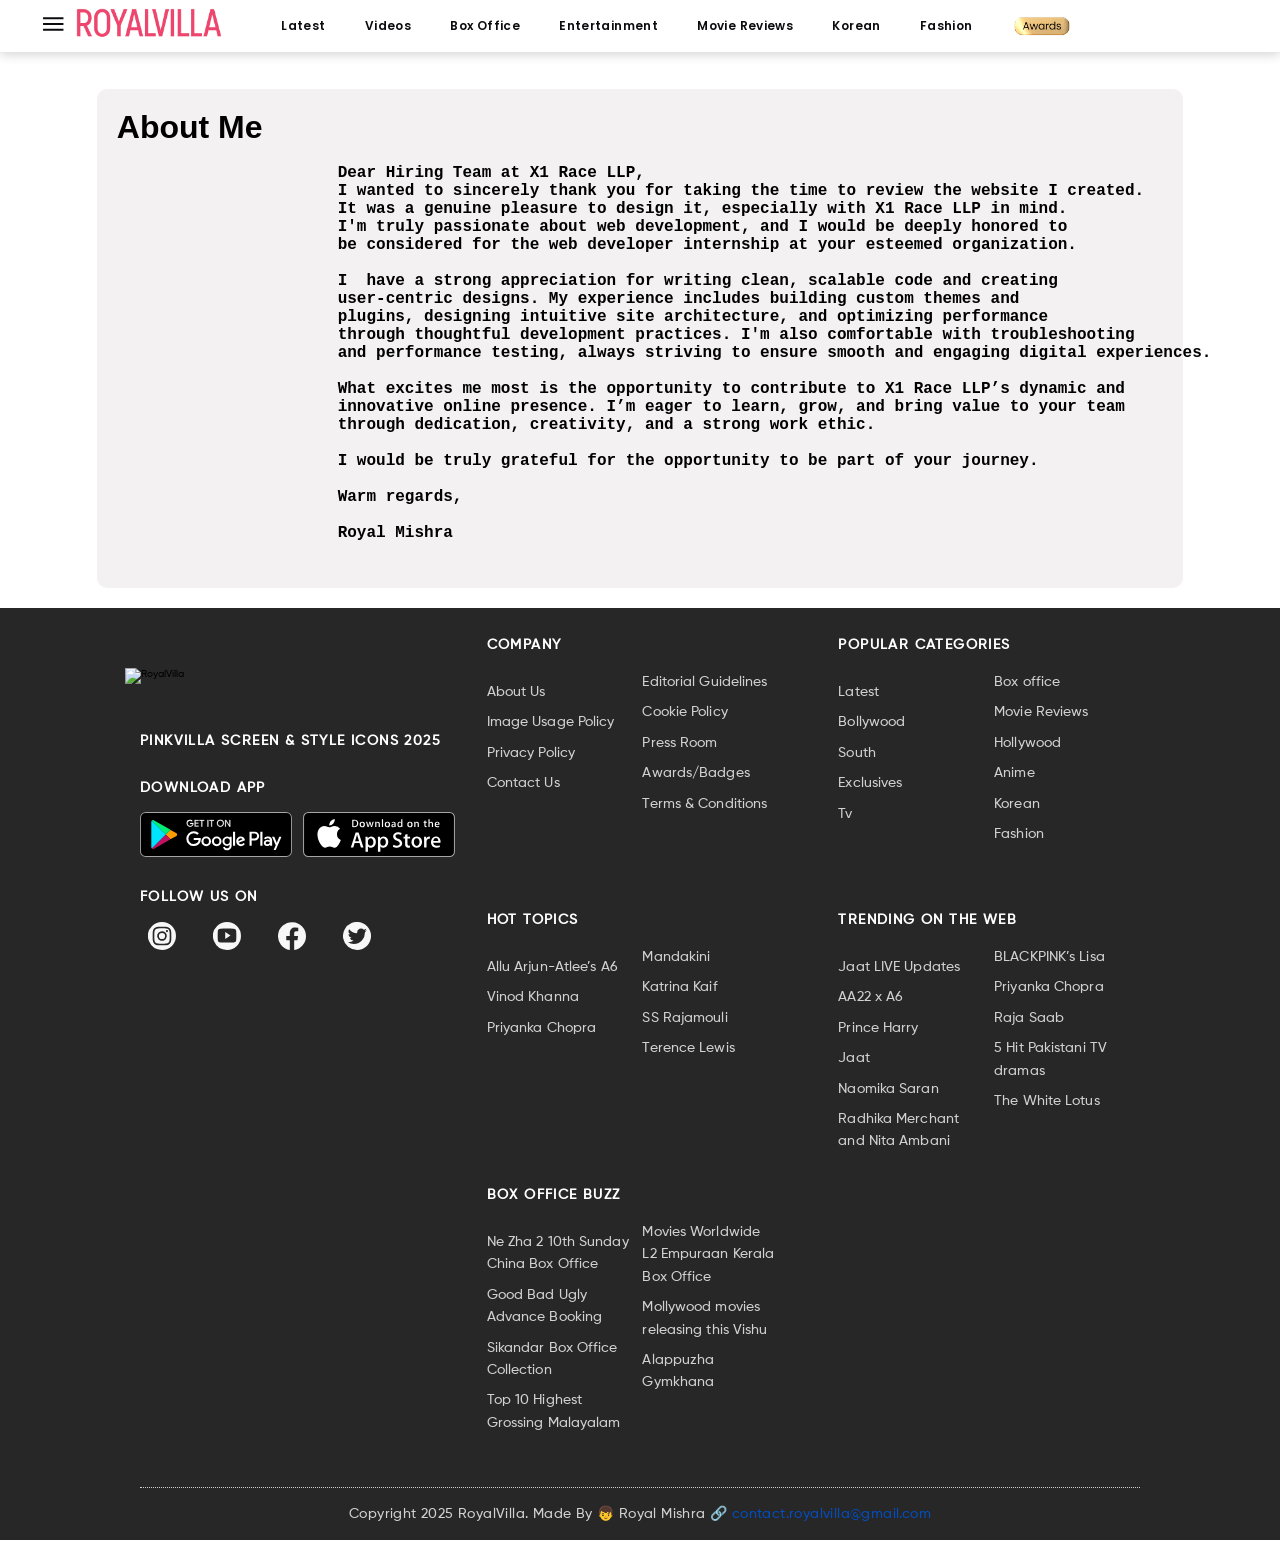
==== about-us.html @ 8940f53f "first commit" ====
<!DOCTYPE html>
<!--This Website is developed for the assigment purpose for X1Race LLP-->
<!-- Developed By : Royal Mishra
Updated at: 12th,April,2025 -->

<html lang="en">
  
<head>
              <meta name="robots" content="index, follow, max-image-preview:large, max-snippet:-1, max-video-preview:-1">
        <meta http-equiv="Content-Type" content="text/html; charset=UTF-8">
  <meta name="viewport" content="width=device-width, initial-scale=1.0">
               <meta http-equiv="X-UA-Compatible" content="IE=Edge">
                 <title>Royalvilla: Latest Entertainment News, Box Office Collections, Movie Reviews, Latest Videos, Korean, Fashion & Lifestyle & More</title>
                 <meta property="og:site_name" content="ROYALVILLA">
                 <meta property="fb:pages" content="" />
                 <meta property="fb:app_id" content="120221898031391">
                 <meta property="og:image" content="assets/images/pv_default_article.jpg" />
                 <meta property="og:url" content="index.html">
                 <meta property="og:title" content="ROYALVILLA Latest Entertainment News, Box Office Collections, Movie Reviews, Latest Videos, Korean, Fashion & Lifestyle & More">
                 <meta property="og:type" content="website">
                 <meta property="og:description" content="Get all the latest trends & breaking news on entertainment & Lifestyle. Catch latest updates on Bollywood, Hollywood, Box Office, Movies, Reviews, K-Pop, TV News, Fashion, Lifestyle & more.">
                 <meta name="description" content="Get all the latest trends & breaking news on entertainment & Lifestyle. Catch latest updates on Bollywood, Hollywood, Box Office, Movies, Reviews, K-Pop, TV News, Fashion, Lifestyle & more.">
                 <meta name="keywords" content="ROYALVILLA Latest entertainment news,Lifestyle,Sports, Korean,Fashion,Health,Beauty,Horoscope">
                 <link rel="canonical" href="index.html">
                 <meta name="twitter:description" content="Get all the latest trends & breaking news on entertainment & Lifestyle. Catch latest updates on Bollywood, Hollywood, Box Office, Movies, Reviews, K-Pop, TV News, Fashion, Lifestyle & more.">
                 <meta name="twitter:card" content="summary_large_image">
                 <meta name="twitter:image" content="assets/images/pv_default_article.jpg">
                 <meta name="twitter:url" content="index.html">
                 <meta name="twitter:title" content="ROYALVILLA Latest Entertainment News, Box Office Collections, Movie Reviews, Latest Videos, Korean, Fashion & Lifestyle & More">
                 <meta name="msvalidate.01" content="D3789E31CDAA15E9DA0C3403B780D3CA">
              <link rel="shortcut icon" href="assets/icons/favicon.ico" type="image/x-icon" />
  <link rel="preconnect" href="https://fonts.googleapis.com/">
  <link rel="preconnect" href="https://fonts.gstatic.com/" crossorigin>
  <link rel="preconnect" href="http://www.google-analytics.com/">
  <link rel="preconnect" href="http://www.googletagservices.com/">
  <link rel="preconnect" href="http://partner.googleadservices.com/">
  <link rel="preconnect" href="http://tpc.googlesyndication.com/">
  <link rel="preconnect" href="http://pagead2.googlesyndication.com/">
  <link rel="preconnect" href="http://www.googletagmanager.com/">
  <link rel="preconnect" href="http://connect.facebook.net/">
  <link rel="preconnect" href="http://securepubads.g.doubleclick.net/">
  <link rel="preconnect" href="http://ads.pubmatic.com/">
  <link rel="preconnect" href="http://vidstat.taboola.com/">
  <link rel="preconnect" href="http://cdn.taboola.com/">
  <link rel="preconnect" href="http://cdn.izooto.com/">

  <link rel="dns-prefetch" href="http://www.google-analytics.com/">
  <link rel="dns-prefetch" href="http://www.googletagservices.com/">
  <link rel="dns-prefetch" href="http://partner.googleadservices.com/">
  <link rel="dns-prefetch" href="http://tpc.googlesyndication.com/">
  <link rel="dns-prefetch" href="http://pagead2.googlesyndication.com/">
  <link rel="dns-prefetch" href="http://www.googletagmanager.com/">
  <link rel="dns-prefetch" href="http://connect.facebook.net/">
  <link rel="dns-prefetch" href="http://securepubads.g.doubleclick.net/">
  <link rel="dns-prefetch" href="http://ads.pubmatic.com/">
  <link rel="dns-prefetch" href="http://vidstat.taboola.com/">
  <link rel="dns-prefetch" href="http://cdn.taboola.com/">
  <link rel="dns-prefetch" href="http://cdn.izooto.com/">


                    <script type="application/ld+json">
          {"@context":"https://schema.org","@type":"Organization","name":"pinkvilla","url":"","logo":{"@type":"ImageObject","url":"assets/images/pinkvilla-logo-v2.png","width":600,"height":60},"sameAs":["https://www.facebook.com/","https://x.com/","https://www.instagram.com/","https://www.youtube.com","https://www.youtube.com/",""]}
        </script>
                        <script type="application/ld+json">
          {"@context":"https://schema.org","@type":"WebSite","name":"pinkvilla","alternateName":"pinkvilla","url":""}
        </script>
                        <script type="application/ld+json">
          {"@context":"https://schema.org","@type":"WebPage","name":"ROYALVILLA Entertainment News, Lifestyle, Beauty, Box Office, Movies, Korean, Fashion, Health & More","url":""}
        </script>
                        <script type="application/ld+json">
          [{"@context":"https://schema.org","@type":"SiteNavigationElement","name":"Latest","url":"latest"},{"@context":"https://schema.org","@type":"SiteNavigationElement","name":"Videos","url":"video-zone"},{"@context":"https://schema.org","@type":"SiteNavigationElement","name":"Box Office","url":"entertainment/box-office"},{"@context":"https://schema.org","@type":"SiteNavigationElement","name":"Entertainment","url":"entertainment"},{"@context":"https://schema.org","@type":"SiteNavigationElement","name":"Movie reviews","url":"entertainment/movie-review"},{"@context":"https://schema.org","@type":"SiteNavigationElement","name":"Korean","url":"entertainment/korean"},{"@context":"https://schema.org","@type":"SiteNavigationElement","name":"Fashion","url":"fashion"}]
        </script>
                        <script type="application/ld+json">
          {"@context":"https://schema.org","@type":"NewsMediaOrganization","name":"pinkvilla","url":"","sameAs":"https://www.youtube.com/","publishingPrinciples":"editorial-policy","legalName":"Pinkvilla Media Private Limited","knowsLanguage":"en-US","logo":{"@type":"ImageObject","url":"assets/images/pinkvilla-logo-v2.png","width":600,"height":60,"caption":"Pinkvilla Logo"},"address":{"@type":"PostalAddress","streetAddress":"A-302, 3rd Floor, Idea Sqaure Business Centre,","addressLocality":"B-42, Off New Link Road,","addressRegion":"Veera Desia Industrail Estate, Andheri (W), Mumbai","postalCode":"400053"},"contactPoint":{"@type":"ContactPoint","telephone":"9137358703","email":"info@pinkvilla.com","contactType":"enquiries","availableLanguage":"en-US"}}
        </script>
            
  
   <link rel="stylesheet" rel="preload" as="style" media="all" href="common/header/css/style.mincd18.css?v=0.6.9">
      <link rel="stylesheet" rel="preload" as="style" media="all" href="assets/css/homev2.minef35.css?v=0.0.45">
    <link rel="stylesheet" rel="preload" as="style" media="all" href="assets/css/homev3.minc838.css?v=0.0.15">
  
  
  
    
  
  <style>
    .two_lines_text{max-width:1200px;margin:0 auto;position:relative;padding:12px 0}.two_lines_text .breadcrumb ol{font:normal 600 12px 'Gilroy-Medium' !important;letter-spacing:.21px}.two_lines_text .breadcrumb{margin:0;padding:0 !important}@media(max-width:768px){.two_lines_text{padding:10px 20px}.two_lines_text .breadcrumb{margin:0;padding:0 !important}}
  </style>
  
  <script>
    let page = "home";
    let articleId = "";
  </script>

        


  <script defer src="assets/js/pvutils-v37e0c.js?v=0.1"></script>


            <link rel="preload" as="script" href="../live.demand.supply/up.js"><script async data-cfasync="false" type="text/javascript" src="../live.demand.supply/up.js"></script>
<script async src="../securepubads.g.doubleclick.net/tag/js/f.txt"></script>

<script type="text/javascript">
  window._taboola = window._taboola || [];
  _taboola.push({homepage:'auto'});
  !function (e, f, u, i) {
    if (!document.getElementById(i)){
      e.async = 1;
      e.src = u;
      e.id = i;
      f.parentNode.insertBefore(e, f);
    }
  }(document.createElement('script'),
  document.getElementsByTagName('script')[0],
  '../cdn.taboola.com/libtrc/pinkvilla-network/loader.js',
  'tb_loader_script');
  if(window.performance && typeof window.performance.mark == 'function')
    {window.performance.mark('tbl_ic');}
</script>
              


  


  









</head>

  
<body id="page-body" class="front">
  <!-- Google Tag Manager (noscript) -->
<noscript><iframe src="https://www.googletagmanager.com/ns.html?id=GTM-TTNW48"
height="0" width="0" style="display:none;visibility:hidden"></iframe></noscript>
<!-- End Google Tag Manager (noscript) -->


<div id="side-menu-open" class="rightside-menu-modal">
    <div id="modal-content-id" class="rightside-menu-modal-content">
        <div>
            <div class="mpy20">
                <a href="index.html"><img class="pink-img" src="assets/icons/pinkvilla-logo-v25e1f.png?v=2" alt="ROYALVILLA" srcset=""></a>
                <img onclick="openCloseHenbuger()" class="cross-img" src="assets/images/header/group-11835e1f.svg?v=2" alt="">
            </div>
                            <div class="henburger" data-dropdown="parent" data-dropdown-level="1">

                                                                                                                                                          <a class="link" title="" onclick="triggerHamburgerMenu('hamburger_menu_click','Latest','/latest', 'Home_page', 'index.html','NA','NA');" class="text-capitalize cw" target="_self" href=""#"">Latest </a>
                                        </button>
                    
                </div>
                            <div class="henburger" data-dropdown="parent" data-dropdown-level="1">

                                                                                               
                                                            <a class="link" title="" onclick="triggerHamburgerMenu('hamburger_menu_click','Videos','/video-zone', 'Home_page', 'index.html','NA','NA');" class="text-capitalize cw" target="_self" href=""#"">Videos </a>
                                        </button>
                    
                </div>
                            <div class="henburger" data-dropdown="parent" data-dropdown-level="1">

                                                                                               
                                                            <a class="link" title="" onclick="triggerHamburgerMenu('hamburger_menu_click','Box Office','/entertainment/box-office', 'Home_page', 'index.html','NA','NA');" class="text-capitalize cw" target="_self" href="#">Box Office </a>
                                        </button>
                    
                </div>
                            <div class="henburger" data-dropdown="parent" data-dropdown-level="1">

                                            <button class="link" title="Entertainment" onclick="triggerHamburgerMenu('hamburger_menu_click','Entertainment','entertainment', 'Home_page', 'index.html','NA','NA');" class="link" data-dropdown-button="parent" data-dropdown-level="1">Entertainment <img src="assets/images/header/icon-feather-chevron-down5e1f.svg?v=2" title="Down Arrow" alt="Down Arrow" class="Icon-feather-chevron-down link" data-dropdown-button="parent" data-dropdown-level="1">
                        </button>
                                        </button>
                                            <div class="henburger-menu henburger-menu-l3">
                                                                                                                                                                <a title="" class="a-span in-active" target="_self" href="#" onclick="triggerL2('L2_click', 'Home_page', 'index.html','Bollywood','/category/entertainment/news','NA','NA');"><span class="a-span-into">Bollywood</span></a>
                                
                                                                                                                                                                                                <a title="" class="a-span in-active" target="_self" href="#" onclick="triggerL2('L2_click', 'Home_page', 'index.html','South','/entertainment/south','NA','NA');"><span class="a-span-into">South</span></a>
                                
                                                                                                                                                                                                <a title="" class="a-span in-active" target="_self" href="#" onclick="triggerL2('L2_click', 'Home_page', 'index.html','Hollywood','/entertainment/hollywood','NA','NA');"><span class="a-span-into">Hollywood</span></a>
                                
                                                                                                                                                                                                <a title="" class="a-span in-active" target="_self" href="#" onclick="triggerL2('L2_click', 'Home_page', 'index.html','TV','/tv','NA','NA');"><span class="a-span-into">TV</span></a>
                                
                                                                                                                                                                                                <a title="" class="a-span in-active" target="_self" href="#" onclick="triggerL2('L2_click', 'Home_page', 'index.html','Anime','/entertainment/anime','NA','NA');"><span class="a-span-into">Anime</span></a>
                                
                                                                                                                                                                                                <a title="" class="a-span in-active" target="_self" href="#" onclick="triggerL2('L2_click', 'Home_page', 'index.html','Exclusives','/category/entertainment/exclusives','NA','NA');"><span class="a-span-into">Exclusives</span></a>
                                
                                                                                                                                                                                                <a title="" class="a-span in-active" target="_self" href="entertainment.html" onclick="triggerL2('L2_click', 'Home_page', 'index.html','Explore All','entertainment.html','NA','NA');"><span class="a-span-into">Explore All</span></a>
                                
                                                                                    </div>
                    
                </div>
                            <div class="henburger" data-dropdown="parent" data-dropdown-level="1">

                                                                                               
                                                            <a class="link" title="" onclick="triggerHamburgerMenu('hamburger_menu_click','Movie reviews','/entertainment/movie-review', 'Home_page', 'index.html','NA','NA');" class="text-capitalize cw" target="_self" #movie-review.html">Movie reviews </a>
                                        </button>
                    
                </div>
                            <div class="henburger" data-dropdown="parent" data-dropdown-level="1">

                                            <button class="link" title="Korean" onclick="triggerHamburgerMenu('hamburger_menu_click','Korean','entertainment/korean', 'Home_page', 'index.html','NA','NA');" class="link" data-dropdown-button="parent" data-dropdown-level="1">Korean <img src="assets/images/header/icon-feather-chevron-down5e1f.svg?v=2" title="Down Arrow" alt="Down Arrow" class="Icon-feather-chevron-down link" data-dropdown-button="parent" data-dropdown-level="1">
                        </button>
                                        </button>
                                            <div class="henburger-menu henburger-menu-l3">
                                                                                                                                                                <a title="" class="a-span in-active" target="_self" #korean/music.html" onclick="triggerL2('L2_click', 'Home_page', 'index.html','Music','/entertainment/korean/music','NA','NA');"><span class="a-span-into">Music</span></a>
                                
                                                                                                                                                                                                <a title="" class="a-span in-active" target="_self" #korean/tv-series.html" onclick="triggerL2('L2_click', 'Home_page', 'index.html','TV Series','/entertainment/korean/tv-series','NA','NA');"><span class="a-span-into">TV Series</span></a>
                                
                                                                                                                                                                                                <a title="" class="a-span in-active" target="_self" #korean/news.html" onclick="triggerL2('L2_click', 'Home_page', 'index.html','News','/entertainment/korean/news','NA','NA');"><span class="a-span-into">News</span></a>
                                
                                                                                                                                                                                                <a title="" class="a-span in-active" target="_self" #korean.html" onclick="triggerL2('L2_click', 'Home_page', 'index.html','Explore All','entertainment/korean.html','NA','NA');"><span class="a-span-into">Explore All</span></a>
                                
                                                                                    </div>
                    
                </div>
                            <div class="henburger" data-dropdown="parent" data-dropdown-level="1">

                                            <button class="link" title="" onclick="triggerHamburgerMenu('hamburger_menu_click','Fashion','fashion', 'Home_page', 'index.html','NA','NA');" class="link" data-dropdown-button="parent" data-dropdown-level="1">Fashion <img src="assets/images/header/icon-feather-chevron-down5e1f.svg?v=2" title="Down Arrow" alt="Down Arrow" class="Icon-feather-chevron-down link" data-dropdown-button="parent" data-dropdown-level="1">
                        </button>
                                        </button>
                                            <div class="henburger-menu henburger-menu-l3">
                                                                                                                                                                <a title="" class="a-span in-active" target="_self" href=""#"" onclick="triggerL2('L2_click', 'Home_page', 'index.html','Celebrity Style','/CelebFashion','NA','NA');"><span class="a-span-into">Celebrity Style</span></a>
                                
                                                                                                                                                                                                <a title="" class="a-span in-active" target="_self" href="fashion.html" onclick="triggerL2('L2_click', 'Home_page', 'index.html','Explore All','fashion.html','NA','NA');"><span class="a-span-into">Explore All</span></a>
                                
                                                                                    </div>
                    
                </div>
            
            <div class="social-icon">
                <a title="RoyalVilla facebook" onclick="triggerSocialClick('social_click', 'Home_page', 'index.html','facebook','inside hamburger','NA','NA');" href="https://www.facebook.com/" target="_blank"> <img src="assets/images/header/group-33285e1f.svg?v=2" class="Group-3328" alt="RoyalVilla facebook"></a>
                <a title="RoyalVilla instagram" onclick="triggerSocialClick('social_click', 'Home_page', 'index.html','instagram','inside hamburger','NA','NA');" href="https://www.instagram.com/" target="_blank"> <img src="assets/images/header/group-33275e1f.svg?v=2" class="Group-3327" alt="RoyalVilla instagram"> </a>
                <a title="RoyalVilla twitter" onclick="triggerSocialClick('social_click', 'Home_page', 'index.html','twitter','inside hamburger','NA','NA');" href="https://x.com/" target="_blank"> <img src="assets/images/header/group-33295e1f.svg?v=2" class="Group-3329" alt="RoyalVilla twitter"> </a>
                <a title="RoyalVilla youtube" onclick="triggerSocialClick('social_click', 'Home_page', 'index.html','youtube','inside hamburger','NA','NA');" href="https://www.youtube.com/" target="_blank"> <img src="assets/images/header/group-8485e1f.svg?v=2" class="Group-848" alt="RoyalVilla youtube"> </a>
             </div>
            <div class="other-content">
                <ul id="policy-s">
                    <li class="py10"><a title="Privacy Policy" class="cw" href="#">Privacy Policy</a></li>
                    <li class="py10"><a title="Terms of use" class="cw" href="#">Terms of use</a></li>
                    <li class="py10"><a title="About Us" class="cw" href="about-us.html">About Us</a></li>
                    <li class="py10"><a title="Contact Us" class="cw" href="#">Contact Us</a></li>
                   
                    <li class="py10"><a title="Image Usage Policy" class="cw" href="#">Image Usage Policy</a></li>
                    <li class="py10"><a title="Editorial Guidelines" class="cw" href="#">Editorial Guidelines</a></li>
                    <li class="py10"><a title="Cookie Policy" class="cw" href="#">Cookie Policy</a></li>
                    <li class="py10"><a title="Press Room" class="cw" href="#">Press Room</a></li>
                    <li class="py10"><a title="Awards/Badges" class="cw" href="#">Awards/Badges</a></li>
                </ul>
            </div>
            <a href="https://www.whatsapp.com/"><div class="whatsapp-box" onclick="triggerShareClick('article_share_click','','','NA' ,'Home_page', 'index.html','Share Button','Whatsapp_top_nav','','');"><img src="assets/images/header/group-23065e1f.svg?v=2" class="Group-2306" alt="RoyalVilla Whatsapp">JOIN OUR WHATSAPP CHANNEL</div></a>
        </div>
    </div>
</div>  
<div class="nav-bar--main-div">
    <div class="nav-bar">
        <div class="flex--top--mbl--bar">
            <div class="flex2--top--mbl--bar">
                <img src="common/header/icons/mobile-nav5e1f.svg?v=2" onclick="openCloseHenbuger();triggerHamburger('hamburger_click','Home_page', 'index.html','NA','NA');" class="icon-color" width="26" height="16" alt="Hamburger Menu">
                <!------------------------------- This is end of henburger menu for mobile ---------------------------->
                <a href="index.html"><img class="pink-img" src="assets/icons/pinkvilla-logo-v25e1f.png?v=2" alt="RoyalVilla"></a>
            </div>
                    </div>
        <div class="right-nav">
            <div class="menu-L1">
                                                    
                    <div class="menu-L1-contion another-menu" data-dropdown>
                                                    <a target="_self" title="" class="link text-capitalize in-active" href="#" onclick="triggerL1('L1_click', 'Home_page', 'index.html',' Latest','/latest','NA','NA');" data-dropdown-button>Latest</a>
                                                <div class="menu-L1-contion-box">
                            <div class="menu-L1-contion-box-white">
                                <div class="menu-L1-contion-grid">
                                                                                                                
                                                                </div>
                        </div>
                    </div>
                </div>
                                                                    
                    <div class="menu-L1-contion another-menu" data-dropdown>
                                                    <a target="_self" title="" class="link text-capitalize in-active" href="#" onclick="triggerL1('L1_click', 'Home_page', 'index.html',' Videos','/video-zone','NA','NA');" data-dropdown-button>Videos</a>
                                                <div class="menu-L1-contion-box">
                            <div class="menu-L1-contion-box-white">
                                <div class="menu-L1-contion-grid">
                                                                                                                
                                                                </div>
                        </div>
                    </div>
                </div>
                                                                    
                    <div class="menu-L1-contion box-office-menu" data-dropdown>
                                                    <a target="_self" title="" class="link text-capitalize in-active" href="#" onclick="triggerL1('L1_click', 'Home_page', 'index.html',' Box Office','/entertainment/box-office','NA','NA');" data-dropdown-button>Box Office</a>
                                                <div class="menu-L1-contion-box">
                            <div class="menu-L1-contion-box-white">
                                <div class="menu-L1-contion-grid">
                                                                                                                
                                                                </div>
                        </div>
                    </div>
                </div>
                                                                    
                    <div class="menu-L1-contion another-menu" data-dropdown>
                                                    <a target="_self" title="Entertainment" class="link text-capitalize in-active" href="#" onclick="triggerL1('L1_click', 'Home_page', 'index.html',' Entertainment','/entertainment','NA','NA');" data-dropdown-button>Entertainment</a>
                                                <div class="menu-L1-contion-box">
                            <div class="menu-L1-contion-box-white">
                                <div class="menu-L1-contion-grid">
                                                                                                                        <div class="menu-L1-contion-display">
                                                                                                                                                                                                                                                                            <a title="" class="a-span" target="_self" href="category/entertainment/news.html" onclick="triggerL2('L2_click', 'Home_page', 'index.html','Bollywood','/category/entertainment/news','NA','NA');"><span class="a-span-into in-active">Bollywood</span></a>
                                                                                                                                                                                                                                                                                                                                                                                        <a title="" class="a-span" target="_self" href="#" onclick="triggerL2('L2_click', 'Home_page', 'index.html','South','/entertainment/south','NA','NA');"><span class="a-span-into in-active">South</span></a>
                                                                                                                                                                                                                                                                                                                                                                                        <a title="" class="a-span" target="_self" href="#" onclick="triggerL2('L2_click', 'Home_page', 'index.html','Hollywood','/entertainment/hollywood','NA','NA');"><span class="a-span-into in-active">Hollywood</span></a>
                                                                                                                                                                                                                                                                                                                                                                                        <a title="" class="a-span" target="_self" href="#" onclick="triggerL2('L2_click', 'Home_page', 'index.html','TV','/tv','NA','NA');"><span class="a-span-into in-active">TV</span></a>
                                                                                                                                                                                                                                                                                                                                                                                        <a title="" class="a-span" target="_self" href="#" onclick="triggerL2('L2_click', 'Home_page', 'index.html','Anime','/entertainment/anime','NA','NA');"><span class="a-span-into in-active">Anime</span></a>
                                                                                                                                                                                                                                                                                                                                                                                        <a title="" class="a-span" target="_self" href="#" onclick="triggerL2('L2_click', 'Home_page', 'index.html','Exclusives','/category/entertainment/exclusives','NA','NA');"><span class="a-span-into in-active">Exclusives</span></a>
                                                                                                                                                                                                                                                                                                                                                                                        <a title="" class="a-span" target="_self" href="#" onclick="triggerL2('L2_click', 'Home_page', 'index.html','Explore All','entertainment.html','NA','NA');"><span class="a-span-into in-active">Explore All</span></a>
                                                                                                                                                                                                        </div>
                                                                            
                                                                            <div>
                                            <span class="explore_article_text_subheading">Explore All
                                                Entertainment Categories</span>
                                            <div class="menu-L2-contion-display">
                                                                                                                                                                                                    <a #box-office/bazooka-box-office-kerala-day-1-mammoottys-action-flick-takes-solid-start-smashes-rs-3-40-crore-on-opening-day-1381849.html" onclick="triggerArticleClick('article_click','Bazooka Box Office Kerala Day 1: Mammootty\&#039;s action flick takes SOLID start; smashes Rs 3.40 crore on opening day','1381849','Royal Mishra','2025-04-10 22:38:19','NA','entertainment/box-office/bazooka-box-office-kerala-day-1-mammoottys-action-flick-takes-solid-start-smashes-rs-3-40-crore-on-opening-day-1381849.html','Home_page','index.html','NA','NA');" class="menu-L2-contion-display-img"><img class="menu-L2-contion-display-img-i" src="https://www.pinkvilla.com/images/2025-04/919243749_bazooka.jpg" title="Bazooka Box Office Kerala Day 1: Mammootty&#039;s action flick takes SOLID start; smashes Rs 3.40 crore on opening day" alt="Bazooka Box Office Kerala Day 1: Mammootty&#039;s action flick takes SOLID start; smashes Rs 3.40 crore on opening day" width="120" height="120"><p class="menu-L2-contion-display-img-p">Bazooka Box Office Kerala Day 1: Mammootty&#039;s action flick takes SOLID start; smashes Rs 3.40 crore on opening day</p></a>
                                                                                                                                                                                                <a #hollywood/kylie-jenner-doesnt-like-gwyneth-paltrow-discussing-intimate-scenes-with-co-star-timothee-chalamet-source-reveals-1381845.html" onclick="triggerArticleClick('article_click','Kylie Jenner ‘Doesn’t Like’ Gwyneth Paltrow Discussing Intimate Scenes With Co-Star Timothée Chalamet; Source Reveals','1381845','Royal Mishra','2025-04-10 22:35:59','NA','entertainment/hollywood/kylie-jenner-doesnt-like-gwyneth-paltrow-discussing-intimate-scenes-with-co-star-timothee-chalamet-source-reveals-1381845.html','Home_page','index.html','NA','NA');" class="menu-L2-contion-display-img"><img class="menu-L2-contion-display-img-i" src="https://www.pinkvilla.com/images/2025-04/183224630_untitled-design-2025-04-10t220005-158.jpg" title="Kylie Jenner ‘Doesn’t Like’ Gwyneth Paltrow Discussing Intimate Scenes With Co-Star Timothée Chalamet; Source Reveals" alt="Kylie Jenner ‘Doesn’t Like’ Gwyneth Paltrow Discussing Intimate Scenes With Co-Star Timothée Chalamet; Source Reveals" width="120" height="120"><p class="menu-L2-contion-display-img-p">Kylie Jenner ‘Doesn’t Like’ Gwyneth Paltrow Discussing Intimate Scenes With Co-Star Timothée Chalamet; Source Reveals</p></a>
                                                                                                                                                                                                <a #hollywood/the-white-lotus-season-3-jason-isaacs-blasts-people-for-questioning-his-accent-in-hbo-hit-jokes-he-wore-a-prosthetic-tongue-1381839" onclick="triggerArticleClick('article_click','The White Lotus Season 3: Jason Isaacs Blasts People for Questioning His Accent in HBO Hit; Jokes Wearing ‘Prosthetic Tongue’','1381839','Apoorva Rastogi','2025-04-10 22:33:10','NA','entertainment/hollywood/the-white-lotus-season-3-jason-isaacs-blasts-people-for-questioning-his-accent-in-hbo-hit-jokes-he-wore-a-prosthetic-tongue-1381839','Home_page','index.html','NA','NA');" class="menu-L2-contion-display-img"><img class="menu-L2-contion-display-img-i" src="https://www.pinkvilla.com/images/2025-04/2071343325_image-1000x1000-2-1.jpg" title="The White Lotus Season 3: Jason Isaacs Blasts People for Questioning His Accent in HBO Hit; Jokes Wearing ‘Prosthetic Tongue’" alt="The White Lotus Season 3: Jason Isaacs Blasts People for Questioning His Accent in HBO Hit; Jokes Wearing ‘Prosthetic Tongue’" width="120" height="120"><p class="menu-L2-contion-display-img-p">The White Lotus Season 3: Jason Isaacs Blasts People for Questioning His Accent in HBO Hit; Jokes Wearing ‘Prosthetic Tongue’</p></a>
                                                                                                                                                                                                <a #hollywood/ed-sheeran-spills-the-beans-on-taylor-swift-and-his-rare-catchup-sessions-says-we-have-a-proper-sit-down-1381838.html" onclick="triggerArticleClick('article_click','Ed Sheeran Spills the Beans on Taylor Swift and His Rare \&#039;Catchup\&#039; Sessions; Says \&#039;We Have a Proper Sit Down\&#039;','1381838','Royal Mishra','2025-04-10 22:28:22','NA','entertainment/hollywood/ed-sheeran-spills-the-beans-on-taylor-swift-and-his-rare-catchup-sessions-says-we-have-a-proper-sit-down-1381838.html','Home_page','index.html','NA','NA');" class="menu-L2-contion-display-img"><img class="menu-L2-contion-display-img-i" src="https://www.pinkvilla.com/images/2025-04/412925012_image-1000x1000-2025-04-10t203719-165-1.jpg" title="Ed Sheeran Spills the Beans on Taylor Swift and His Rare &#039;Catchup&#039; Sessions; Says &#039;We Have a Proper Sit Down&#039;" alt="Ed Sheeran Spills the Beans on Taylor Swift and His Rare &#039;Catchup&#039; Sessions; Says &#039;We Have a Proper Sit Down&#039;" width="120" height="120"><p class="menu-L2-contion-display-img-p">Ed Sheeran Spills the Beans on Taylor Swift and His Rare &#039;Catchup&#039; Sessions; Says &#039;We Have a Proper Sit Down&#039;</p></a>
                                                                                                                                                                                                <a #box-office/box-office-ajith-kumar-rules-tamil-industry-with-top-2-highest-opening-grossers-of-kollywood-in-2025-1381848.html" onclick="triggerArticleClick('article_click','Box Office: Ajith Kumar rules Tamil industry with top 2 highest opening grossers of Kollywood in 2025','1381848','Kush Sawlani','2025-04-10 22:28:14','NA','entertainment/box-office/box-office-ajith-kumar-rules-tamil-industry-with-top-2-highest-opening-grossers-of-kollywood-in-2025-1381848.html','Home_page','index.html','NA','NA');" class="menu-L2-contion-display-img"><img class="menu-L2-contion-display-img-i" src="https://www.pinkvilla.com/images/2025-04/470763688_gbu-5-1.jpg" title="Box Office: Ajith Kumar rules Tamil industry with top 2 highest opening grossers of Kollywood in 2025" alt="Box Office: Ajith Kumar rules Tamil industry with top 2 highest opening grossers of Kollywood in 2025" width="120" height="120"><p class="menu-L2-contion-display-img-p">Box Office: Ajith Kumar rules Tamil industry with top 2 highest opening grossers of Kollywood in 2025</p></a>
                                                                                                                                                                                                <a #news/cannes-film-festival-2025-janhvi-kapoor-ishaan-khatter-neeraj-ghaywans-homebound-selected-in-un-certain-regard-karan-johar-calls-it-beaco" onclick="triggerArticleClick('article_click','Cannes Film Festival 2025: Janhvi Kapoor, Ishaan Khatter, Neeraj Ghaywan\&#039;s Homebound selected in Un Certain Regard; Karan Johar calls it ‘beacon of hope’','1381841','Royal Mishra','2025-04-10 22:18:30','NA','entertainment/news/cannes-film-festival-2025-janhvi-kapoor-ishaan-khatter-neeraj-ghaywans-homebound-selected-in-un-certain-regard-karan-johar-calls-it-beaco','Home_page','index.html','NA','NA');" class="menu-L2-contion-display-img"><img class="menu-L2-contion-display-img-i" src="https://www.pinkvilla.com/images/2025-04/1436450307_janhvi-kapoor.jpg" title="Cannes Film Festival 2025: Janhvi Kapoor, Ishaan Khatter, Neeraj Ghaywan&#039;s Homebound selected in Un Certain Regard; Karan Johar calls it ‘beacon of hope’" alt="Cannes Film Festival 2025: Janhvi Kapoor, Ishaan Khatter, Neeraj Ghaywan&#039;s Homebound selected in Un Certain Regard; Karan Johar calls it ‘beacon of hope’" width="120" height="120"><p class="menu-L2-contion-display-img-p">Cannes Film Festival 2025: Janhvi Kapoor, Ishaan Khatter, Neeraj Ghaywan&#039;s Homebound selected in Un Certain Regard; Karan Johar calls it ‘beacon of hope’</p></a>
                                                                                                                                                                                                <a #box-office/maranamass-box-office-kerala-day-1-basil-josephs-comedy-drama-struggles-opens-with-rs-90-lakh-1381844.html" onclick="triggerArticleClick('article_click','Maranamass Box Office Kerala Day 1: Basil Joseph\&#039;s comedy drama struggles; opens with Rs 90 lakh','1381844','Royal Mishra','2025-04-10 22:17:15','NA','entertainment/box-office/maranamass-box-office-kerala-day-1-basil-josephs-comedy-drama-struggles-opens-with-rs-90-lakh-1381844.html','Home_page','index.html','NA','NA');" class="menu-L2-contion-display-img"><img class="menu-L2-contion-display-img-i" src="https://www.pinkvilla.com/images/2025-04/1900906910_maranamass.jpg" title="Maranamass Box Office Kerala Day 1: Basil Joseph&#039;s comedy drama struggles; opens with Rs 90 lakh" alt="Maranamass Box Office Kerala Day 1: Basil Joseph&#039;s comedy drama struggles; opens with Rs 90 lakh" width="120" height="120"><p class="menu-L2-contion-display-img-p">Maranamass Box Office Kerala Day 1: Basil Joseph&#039;s comedy drama struggles; opens with Rs 90 lakh</p></a>
                                                                                                                                                                                                <a #box-office/akaal-day-1-india-box-office-gippy-grewal-starrer-period-action-movie-nets-low-rs-75-lakh-on-opening-thursday-1381842.html" onclick="triggerArticleClick('article_click','Akaal Day 1 India Box Office: Gippy Grewal starrer period-action movie nets low Rs 75 lakh on opening Thursday','1381842','Kush Sawlani','2025-04-10 21:58:03','NA','entertainment/box-office/akaal-day-1-india-box-office-gippy-grewal-starrer-period-action-movie-nets-low-rs-75-lakh-on-opening-thursday-1381842.html','Home_page','index.html','NA','NA');" class="menu-L2-contion-display-img"><img class="menu-L2-contion-display-img-i" src="https://www.pinkvilla.com/images/2025-04/305571417_akaal-2-1-1.jpg" title="Akaal Day 1 India Box Office: Gippy Grewal starrer period-action movie nets low Rs 75 lakh on opening Thursday" alt="Akaal Day 1 India Box Office: Gippy Grewal starrer period-action movie nets low Rs 75 lakh on opening Thursday" width="120" height="120"><p class="menu-L2-contion-display-img-p">Akaal Day 1 India Box Office: Gippy Grewal starrer period-action movie nets low Rs 75 lakh on opening Thursday</p></a>
                                                                                                                                                                                                <a #news/chhorii-2-a-quick-recap-of-what-happened-in-nushrratt-bharuccha-and-soha-ali-khan-starrer-prime-video-films-previous-part-1381840.3b.dela" onclick="triggerArticleClick('article_click','Chhorii 2: A quick recap of what happened in Nushrratt Bharuccha and Soha Ali Khan starrer Prime Video film\&#039;s previous part','1381840','Royal Mishra','2025-04-10 21:40:39','NA','entertainment/news/chhorii-2-a-quick-recap-of-what-happened-in-nushrratt-bharuccha-and-soha-ali-khan-starrer-prime-video-films-previous-part-1381840.3b.dela','Home_page','index.html','NA','NA');" class="menu-L2-contion-display-img"><img class="menu-L2-contion-display-img-i" src="https://www.pinkvilla.com/images/2025-04/535769449_chhorris-min.jpg" title="Chhorii 2: A quick recap of what happened in Nushrratt Bharuccha and Soha Ali Khan starrer Prime Video film&#039;s previous part" alt="Chhorii 2: A quick recap of what happened in Nushrratt Bharuccha and Soha Ali Khan starrer Prime Video film&#039;s previous part" width="120" height="120"><p class="menu-L2-contion-display-img-p">Chhorii 2: A quick recap of what happened in Nushrratt Bharuccha and Soha Ali Khan starrer Prime Video film&#039;s previous part</p></a>
                                                                                                                                                    
                                        </div>
                                    </div>
                                                            </div>
                        </div>
                    </div>
                </div>
                                                                    
                    <div class="menu-L1-contion another-menu" data-dropdown>
                                                    <a target="_self" title="" class="link text-capitalize in-active" href="#" onclick="triggerL1('L1_click', 'Home_page', 'index.html',' Movie reviews','/entertainment/movie-review','NA','NA');" data-dropdown-button>Movie reviews</a>
                                                <div class="menu-L1-contion-box">
                            <div class="menu-L1-contion-box-white">
                                <div class="menu-L1-contion-grid">
                                                                                                                
                                                                </div>
                        </div>
                    </div>
                </div>
                                                                    
                    <div class="menu-L1-contion another-menu" data-dropdown>
                                                    <a target="_self" title="Korean" class="link text-capitalize in-active" href="#" onclick="triggerL1('L1_click', 'Home_page', 'index.html',' Korean','/entertainment/korean','NA','NA');" data-dropdown-button>Korean</a>
                                                <div class="menu-L1-contion-box">
                            <div class="menu-L1-contion-box-white">
                                <div class="menu-L1-contion-grid">
                                                                                                                        <div class="menu-L1-contion-display">
                                                                                                                                                                                                                                                                            <a title="" class="a-span" target="_self" href="#" onclick="triggerL2('L2_click', 'Home_page', 'index.html','Music','/entertainment/korean/music','NA','NA');"><span class="a-span-into in-active">Music</span></a>
                                                                                                                                                                                                                                                                                                                                                                                        <a title="" class="a-span" target="_self" href="#" onclick="triggerL2('L2_click', 'Home_page', 'index.html','TV Series','/entertainment/korean/tv-series','NA','NA');"><span class="a-span-into in-active">TV Series</span></a>
                                                                                                                                                                                                                                                                                                                                                                                        <a title="" class="a-span" target="_self" href="#" onclick="triggerL2('L2_click', 'Home_page', 'index.html','News','/entertainment/korean/news','NA','NA');"><span class="a-span-into in-active">News</span></a>
                                                                                                                                                                                                                                                                                                                                                                                        <a title="" class="a-span" target="_self" href="#" onclick="triggerL2('L2_click', 'Home_page', 'index.html','Explore All','entertainment/korean.html','NA','NA');"><span class="a-span-into in-active">Explore All</span></a>
                                                                                                                                                                                                        </div>
                                                                            
                                                                            <div>
                                            <span class="explore_article_text_subheading">Explore All
                                                Korean Categories</span>
                                            <div class="menu-L2-contion-display">
                                                                                                                                                                                                    <a #kim-soo-hyuns-face-edited-out-of-txts-soobins-show-even-as-kim-ji-won-maintains-queen-of-tears-appearance-1381834.html" onclick="triggerArticleClick('article_click','Kim Soo Hyun\&#039;s face edited out of TXT\&#039;s Soobin\&#039;s show even as Kim Ji Won maintains Queen of Tears appearance','1381834','Ayushi Agrawal','2025-04-10 20:40:21','NA','entertainment/kim-soo-hyuns-face-edited-out-of-txts-soobins-show-even-as-kim-ji-won-maintains-queen-of-tears-appearance-1381834.html','Home_page','index.html','NA','NA');" class="menu-L2-contion-display-img"><img class="menu-L2-contion-display-img-i" src="https://www.pinkvilla.com/images/2025-04/657129797_kim-soo-hyun-soobin.jpg" title="Kim Soo Hyun&#039;s face edited out of TXT&#039;s Soobin&#039;s show even as Kim Ji Won maintains Queen of Tears appearance" alt="Kim Soo Hyun&#039;s face edited out of TXT&#039;s Soobin&#039;s show even as Kim Ji Won maintains Queen of Tears appearance" width="120" height="120"><p class="menu-L2-contion-display-img-p">Kim Soo Hyun&#039;s face edited out of TXT&#039;s Soobin&#039;s show even as Kim Ji Won maintains Queen of Tears appearance</p></a>
                                                                                                                                                                                                <a #resident-playbook-release-date-when-and-where-to-watch-plot-cast-and-more-1381810.html" onclick="triggerArticleClick('article_click','Resident Playbook: Release date, when and where to watch, plot, cast and more','1381810','Royal Mishra','2025-04-10 18:11:50','NA','entertainment/resident-playbook-release-date-when-and-where-to-watch-plot-cast-and-more-1381810.html','Home_page','index.html','NA','NA');" class="menu-L2-contion-display-img"><img class="menu-L2-contion-display-img-i" src="https://www.pinkvilla.com/images/2025-04/1325462106_copy-of-cms-lead-image-8.jpg" title="Resident Playbook: Release date, when and where to watch, plot, cast and more" alt="Resident Playbook: Release date, when and where to watch, plot, cast and more" width="120" height="120"><p class="menu-L2-contion-display-img-p">Resident Playbook: Release date, when and where to watch, plot, cast and more</p></a>
                                                                                                                                                                                                <a #coachella-2025-week-1-blackpinks-jennie-lisa-and-enhypens-set-timings-out-know-when-where-and-how-to-watch-live-1381107.html" onclick="triggerArticleClick('article_click','Coachella 2025 Week 1: BLACKPINK’s Jennie-Lisa and ENHYPEN\&#039;s set timings out; Know when, where, and how to watch live','1381107','Royal Mishra','2025-04-10 18:01:02','NA','entertainment/coachella-2025-week-1-blackpinks-jennie-lisa-and-enhypens-set-timings-out-know-when-where-and-how-to-watch-live-1381107.html','Home_page','index.html','NA','NA');" class="menu-L2-contion-display-img"><img class="menu-L2-contion-display-img-i" src="https://www.pinkvilla.com/images/2025-04/1345207330_copy-of-cms-lead-image-2.jpg" title="Coachella 2025 Week 1: BLACKPINK’s Jennie-Lisa and ENHYPEN&#039;s set timings out; Know when, where, and how to watch live" alt="Coachella 2025 Week 1: BLACKPINK’s Jennie-Lisa and ENHYPEN&#039;s set timings out; Know when, where, and how to watch live" width="120" height="120"><p class="menu-L2-contion-display-img-p">Coachella 2025 Week 1: BLACKPINK’s Jennie-Lisa and ENHYPEN&#039;s set timings out; Know when, where, and how to watch live</p></a>
                                                                                                                                                                                                <a #bts-rms-bed-less-military-base-in-hwacheon-sparks-fan-outrage-as-they-recall-jins-comment-on-improved-conditions-1381802.html" onclick="triggerArticleClick('article_click','BTS’ RM’s bed-less military base in Hwacheon sparks fan outrage as they recall Jin’s comment on improved conditions','1381802','Peuli Bakshi','2025-04-10 17:21:12','NA','entertainment/bts-rms-bed-less-military-base-in-hwacheon-sparks-fan-outrage-as-they-recall-jins-comment-on-improved-conditions-1381802.html','Home_page','index.html','NA','NA');" class="menu-L2-contion-display-img"><img class="menu-L2-contion-display-img-i" src="https://www.pinkvilla.com/images/2025-04/1523229881_copy-of-cms-lead-image-2025-04-10t171547-519.jpg" title="BTS’ RM’s bed-less military base in Hwacheon sparks fan outrage as they recall Jin’s comment on improved conditions" alt="BTS’ RM’s bed-less military base in Hwacheon sparks fan outrage as they recall Jin’s comment on improved conditions" width="120" height="120"><p class="menu-L2-contion-display-img-p">BTS’ RM’s bed-less military base in Hwacheon sparks fan outrage as they recall Jin’s comment on improved conditions</p></a>
                                                                                                                                                                                                <a #human-from-today-postponed-know-when-kim-hye-yoon-and-lomons-gumiho-fantasy-series-will-be-released-instead-1381796.html" onclick="triggerArticleClick('article_click','Human From Today postponed: Know when Kim Hye Yoon and Lomon’s Gumiho fantasy series will be released instead','1381796','Royal Mishra','2025-04-10 17:19:17','NA','entertainment/human-from-today-postponed-know-when-kim-hye-yoon-and-lomons-gumiho-fantasy-series-will-be-released-instead-1381796.html','Home_page','index.html','NA','NA');" class="menu-L2-contion-display-img"><img class="menu-L2-contion-display-img-i" src="https://www.pinkvilla.com/images/2025-04/539319554_copy-of-cms-lead-image-6.jpg" title="Human From Today postponed: Know when Kim Hye Yoon and Lomon’s Gumiho fantasy series will be released instead" alt="Human From Today postponed: Know when Kim Hye Yoon and Lomon’s Gumiho fantasy series will be released instead" width="120" height="120"><p class="menu-L2-contion-display-img-p">Human From Today postponed: Know when Kim Hye Yoon and Lomon’s Gumiho fantasy series will be released instead</p></a>
                                                                                                                                                                                                <a #seokjin-tour-army-in-meltdown-as-bts-j-hopes-in-a-heartbeat-promise-to-jin-sparks-solo-concert-theories-1381783.html" onclick="triggerArticleClick('article_click','\&#039;Seokjin tour?\&#039;: BTS ARMY frenzy begins as J-Hope\&#039;s ‘in a heartbeat’ promise to Jin sparks solo concert theories','1381783','Royal Mishra','2025-04-10 16:34:09','NA','entertainment/seokjin-tour-army-in-meltdown-as-bts-j-hopes-in-a-heartbeat-promise-to-jin-sparks-solo-concert-theories-1381783.html','Home_page','index.html','NA','NA');" class="menu-L2-contion-display-img"><img class="menu-L2-contion-display-img-i" src="https://www.pinkvilla.com/images/2025-04/149330928_copy-of-cms-lead-image-5.jpg" title="&#039;Seokjin tour?&#039;: BTS ARMY frenzy begins as J-Hope&#039;s ‘in a heartbeat’ promise to Jin sparks solo concert theories" alt="&#039;Seokjin tour?&#039;: BTS ARMY frenzy begins as J-Hope&#039;s ‘in a heartbeat’ promise to Jin sparks solo concert theories" width="120" height="120"><p class="menu-L2-contion-display-img-p">&#039;Seokjin tour?&#039;: BTS ARMY frenzy begins as J-Hope&#039;s ‘in a heartbeat’ promise to Jin sparks solo concert theories</p></a>
                                                                                                                                                                                                <a #resident-playbook-hospital-playlists-jung-kyung-ho-jo-jung-suk-jeon-mi-do-more-actors-to-make-special-appearances-1381784.html" onclick="triggerArticleClick('article_click','Resident Playbook: Hospital Playlist\&#039;s Jung Kyung Ho, Jo Jung Suk, Jeon Mi Do, more actors to make special appearances','1381784','Peuli Bakshi','2025-04-10 16:10:30','NA','entertainment/resident-playbook-hospital-playlists-jung-kyung-ho-jo-jung-suk-jeon-mi-do-more-actors-to-make-special-appearances-1381784.html','Home_page','index.html','NA','NA');" class="menu-L2-contion-display-img"><img class="menu-L2-contion-display-img-i" src="https://www.pinkvilla.com/images/2025-04/631875349_gojy0qwayaaxb_i.jpg" title="Resident Playbook: Hospital Playlist&#039;s Jung Kyung Ho, Jo Jung Suk, Jeon Mi Do, more actors to make special appearances" alt="Resident Playbook: Hospital Playlist&#039;s Jung Kyung Ho, Jo Jung Suk, Jeon Mi Do, more actors to make special appearances" width="120" height="120"><p class="menu-L2-contion-display-img-p">Resident Playbook: Hospital Playlist&#039;s Jung Kyung Ho, Jo Jung Suk, Jeon Mi Do, more actors to make special appearances</p></a>
                                                                                                                                                                                                <a #choi-hyun-wook-joins-kim-seon-ho-and-suzy-in-historical-vampire-drama-delusion-post-my-dearest-nemesis-report-1381770.html" onclick="triggerArticleClick('article_click','Choi Hyun Wook joins Kim Seon Ho and Suzy in historical vampire drama Delusion post My Dearest Nemesis: Report','1381770','Iqra Siddiqui','2025-04-10 15:48:56','NA','entertainment/choi-hyun-wook-joins-kim-seon-ho-and-suzy-in-historical-vampire-drama-delusion-post-my-dearest-nemesis-report-1381770.html','Home_page','index.html','NA','NA');" class="menu-L2-contion-display-img"><img class="menu-L2-contion-display-img-i" src="https://www.pinkvilla.com/images/2025-04/2010620462_hypnosis-2.jpg" title="Choi Hyun Wook joins Kim Seon Ho and Suzy in historical vampire drama Delusion post My Dearest Nemesis: Report" alt="Choi Hyun Wook joins Kim Seon Ho and Suzy in historical vampire drama Delusion post My Dearest Nemesis: Report" width="120" height="120"><p class="menu-L2-contion-display-img-p">Choi Hyun Wook joins Kim Seon Ho and Suzy in historical vampire drama Delusion post My Dearest Nemesis: Report</p></a>
                                                                                                                                                                                                <a #gentleman-park-bo-gums-military-story-warms-fans-hearts-as-he-stood-up-to-platoon-leader-about-never-cussing-find-out-1381764.html" onclick="triggerArticleClick('article_click','‘Gentleman’ Park Bo Gum’s military story warms fans’ hearts; actor stood up to platoon leader about never cussing','1381764','Royal Mishra','2025-04-10 15:10:14','NA','entertainment/gentleman-park-bo-gums-military-story-warms-fans-hearts-as-he-stood-up-to-platoon-leader-about-never-cussing-find-out-1381764.html','Home_page','index.html','NA','NA');" class="menu-L2-contion-display-img"><img class="menu-L2-contion-display-img-i" src="https://www.pinkvilla.com/images/2025-04/1728475683_copy-of-cms-lead-image-4.jpg" title="‘Gentleman’ Park Bo Gum’s military story warms fans’ hearts; actor stood up to platoon leader about never cussing" alt="‘Gentleman’ Park Bo Gum’s military story warms fans’ hearts; actor stood up to platoon leader about never cussing" width="120" height="120"><p class="menu-L2-contion-display-img-p">‘Gentleman’ Park Bo Gum’s military story warms fans’ hearts; actor stood up to platoon leader about never cussing</p></a>
                                                                                                                                                    
                                        </div>
                                    </div>
                                                            </div>
                        </div>
                    </div>
                </div>
                                                                    
                    <div class="menu-L1-contion another-menu" data-dropdown>
                                                    <a target="_self" title="" class="link text-capitalize in-active" href="#" onclick="triggerL1('L1_click', 'Home_page', 'index.html',' Fashion','/fashion','NA','NA');" data-dropdown-button>Fashion</a>
                                                <div class="menu-L1-contion-box">
                            <div class="menu-L1-contion-box-white">
                                <div class="menu-L1-contion-grid">
                                                                                                                        <div class="menu-L1-contion-display">
                                                                                                                                                                                                                                                                            <a title="" class="a-span" target="_self" href="#" onclick="triggerL2('L2_click', 'Home_page', 'index.html','Celebrity Style','/CelebFashion','NA','NA');"><span class="a-span-into in-active">Celebrity Style</span></a>
                                                                                                                                                                                                                                                                                                                                                                                        <a title="" class="a-span" target="_self" href="#" onclick="triggerL2('L2_click', 'Home_page', 'index.html','Explore All','fashion.html','NA','NA');"><span class="a-span-into in-active">Explore All</span></a>
                                                                                                                                                                                                        </div>
                                                                            
                                                                            <div>
                                            <span class="explore_article_text_subheading">Explore All
                                                Fashion Categories</span>
                                            <div class="menu-L2-contion-display">
                                                                                                                                                                                                    <a href="#/Celeb#/celebrity-fashion-looks-of-the-day-pooja-hegde-wamiqa-gabbi-and-alaya-f-1381833.html" onclick="triggerArticleClick('article_click','Celebrity fashion looks of the day: Pooja Hegde, Wamiqa Gabbi, and Alaya F','1381833','Royal Mishra','2025-04-10 20:32:49','NA','#/Celeb#/celebrity-fashion-looks-of-the-day-pooja-hegde-wamiqa-gabbi-and-alaya-f-1381833.html','Home_page','index.html','NA','NA');" class="menu-L2-contion-display-img"><img class="menu-L2-contion-display-img-i" src="https://www.pinkvilla.com/images/2025-04/1985162546_best-celebrity-fashion-today-1.jpg" title="Celebrity fashion looks of the day: Pooja Hegde, Wamiqa Gabbi, and Alaya F" alt="Celebrity fashion looks of the day: Pooja Hegde, Wamiqa Gabbi, and Alaya F" width="120" height="120"><p class="menu-L2-contion-display-img-p">Celebrity fashion looks of the day: Pooja Hegde, Wamiqa Gabbi, and Alaya F</p></a>
                                                                                                                                                                                                <a href="#/Celeb#/pooja-hegde-pairs-mismatched-earrings-with-grandpa-pants-serving-quirky-cool-aesthetic-1381824.html" onclick="triggerArticleClick('article_click','Pooja Hegde pairs mismatched earrings with grandpa pants, serving quirky-cool aesthetic ','1381824','Royal Mishra','2025-04-10 19:03:41','NA','#/Celeb#/pooja-hegde-pairs-mismatched-earrings-with-grandpa-pants-serving-quirky-cool-aesthetic-1381824.html','Home_page','index.html','NA','NA');" class="menu-L2-contion-display-img"><img class="menu-L2-contion-display-img-i" src="https://www.pinkvilla.com/images/2025-04/1342868571_pooja-hegde-yellow-shirt-dior-bag.jpg" title="Pooja Hegde pairs mismatched earrings with grandpa pants, serving quirky-cool aesthetic " alt="Pooja Hegde pairs mismatched earrings with grandpa pants, serving quirky-cool aesthetic " width="120" height="120"><p class="menu-L2-contion-display-img-p">Pooja Hegde pairs mismatched earrings with grandpa pants, serving quirky-cool aesthetic </p></a>
                                                                                                                                                                                                <a href="#/Celeb#/90s-bollywood-actresses-and-their-saree-moments-kajol-rani-mukerji-to-karisma-kapoor-1381820.html" onclick="triggerArticleClick('article_click','‘90s Bollywood actresses and their saree moments; Kajol, Rani Mukerji to Karisma Kapoor ','1381820','Royal Mishra','2025-04-10 18:43:28','NA','#/Celeb#/90s-bollywood-actresses-and-their-saree-moments-kajol-rani-mukerji-to-karisma-kapoor-1381820.html','Home_page','index.html','NA','NA');" class="menu-L2-contion-display-img"><img class="menu-L2-contion-display-img-i" src="https://www.pinkvilla.com/images/2025-04/174540913_90s-heroines-in-saree.jpg" title="‘90s Bollywood actresses and their saree moments; Kajol, Rani Mukerji to Karisma Kapoor " alt="‘90s Bollywood actresses and their saree moments; Kajol, Rani Mukerji to Karisma Kapoor " width="120" height="120"><p class="menu-L2-contion-display-img-p">‘90s Bollywood actresses and their saree moments; Kajol, Rani Mukerji to Karisma Kapoor </p></a>
                                                                                                                                                                                                <a href="#/Celeb#/kareena-kapoor-karisma-kapoor-to-khushi-kapoor-janhvi-kapoor-bollywood-sibling-duos-prove-fashion-runs-in-family-1381815.html" onclick="triggerArticleClick('article_click','Kareena Kapoor-Karisma Kapoor to Khushi Kapoor-Janhvi Kapoor: Bollywood sibling duos prove fashion runs in family','1381815','Shweta Patokar','2025-04-10 18:26:39','NA','#/Celeb#/kareena-kapoor-karisma-kapoor-to-khushi-kapoor-janhvi-kapoor-bollywood-sibling-duos-prove-fashion-runs-in-family-1381815.html','Home_page','index.html','NA','NA');" class="menu-L2-contion-display-img"><img class="menu-L2-contion-display-img-i" src="https://www.pinkvilla.com/images/2025-04/1088933811_square-editorial-creatives-6-1.jpg" title="Kareena Kapoor-Karisma Kapoor to Khushi Kapoor-Janhvi Kapoor: Bollywood sibling duos prove fashion runs in family" alt="Kareena Kapoor-Karisma Kapoor to Khushi Kapoor-Janhvi Kapoor: Bollywood sibling duos prove fashion runs in family" width="120" height="120"><p class="menu-L2-contion-display-img-p">Kareena Kapoor-Karisma Kapoor to Khushi Kapoor-Janhvi Kapoor: Bollywood sibling duos prove fashion runs in family</p></a>
                                                                                                                                                                                                <a href="#/Celeb#/7-best-celebrity-inspired-hairstyles-to-recreate-in-2025-bun-ponytail-braid-and-more-1381805.html" onclick="triggerArticleClick('article_click','7 best celebrity-inspired hairstyles to recreate in 2025: Bun, ponytail, braid, and more','1381805','Priyanshi Shah','2025-04-10 17:52:13','NA','#/Celeb#/7-best-celebrity-inspired-hairstyles-to-recreate-in-2025-bun-ponytail-braid-and-more-1381805.html','Home_page','index.html','NA','NA');" class="menu-L2-contion-display-img"><img class="menu-L2-contion-display-img-i" src="https://www.pinkvilla.com/images/2025-04/74873569_2025-hairstyles-2.jpg" title="7 best celebrity-inspired hairstyles to recreate in 2025: Bun, ponytail, braid, and more" alt="7 best celebrity-inspired hairstyles to recreate in 2025: Bun, ponytail, braid, and more" width="120" height="120"><p class="menu-L2-contion-display-img-p">7 best celebrity-inspired hairstyles to recreate in 2025: Bun, ponytail, braid, and more</p></a>
                                                                                                                                                                                                <a href="#/Celeb#/alaya-f-masters-office-to-party-ready-look-with-orange-crop-top-and-formal-pants-1381753.html" onclick="triggerArticleClick('article_click','Alaya F masters office-to-party-ready look with orange crop top and formal pants','1381753','Priyanshi Shah','2025-04-10 14:14:12','NA','#/Celeb#/alaya-f-masters-office-to-party-ready-look-with-orange-crop-top-and-formal-pants-1381753.html','Home_page','index.html','NA','NA');" class="menu-L2-contion-display-img"><img class="menu-L2-contion-display-img-i" src="https://www.pinkvilla.com/images/2025-04/214210992_alaya-f-4.jpg" title="Alaya F masters office-to-party-ready look with orange crop top and formal pants" alt="Alaya F masters office-to-party-ready look with orange crop top and formal pants" width="120" height="120"><p class="menu-L2-contion-display-img-p">Alaya F masters office-to-party-ready look with orange crop top and formal pants</p></a>
                                                                                                                                                                                                <a href="#/Celeb#/simone-ashley-serves-perfect-golden-hour-glam-with-simple-6-step-summer-makeup-look-1381749.html" onclick="triggerArticleClick('article_click','Simone Ashley serves perfect golden hour glam with simple 6-step summer makeup look','1381749','Shweta Patokar','2025-04-10 13:58:45','NA','#/Celeb#/simone-ashley-serves-perfect-golden-hour-glam-with-simple-6-step-summer-makeup-look-1381749.html','Home_page','index.html','NA','NA');" class="menu-L2-contion-display-img"><img class="menu-L2-contion-display-img-i" src="https://www.pinkvilla.com/images/2025-04/305264650_simone-sq.jpg" title="Simone Ashley serves perfect golden hour glam with simple 6-step summer makeup look" alt="Simone Ashley serves perfect golden hour glam with simple 6-step summer makeup look" width="120" height="120"><p class="menu-L2-contion-display-img-p">Simone Ashley serves perfect golden hour glam with simple 6-step summer makeup look</p></a>
                                                                                                                                                                                                <a href="#/Celeb#/hailey-biebers-mauve-saint-laurent-dress-is-serving-major-prom-queen-energy-1381720.html" onclick="triggerArticleClick('article_click','Hailey Bieber’s mauve Saint Laurent dress is serving major prom queen energy','1381720','Shweta Patokar','2025-04-10 12:33:05','NA','#/Celeb#/hailey-biebers-mauve-saint-laurent-dress-is-serving-major-prom-queen-energy-1381720.html','Home_page','index.html','NA','NA');" class="menu-L2-contion-display-img"><img class="menu-L2-contion-display-img-i" src="https://www.pinkvilla.com/images/2025-04/517750266_hailey-sq.jpg" title="Hailey Bieber’s mauve Saint Laurent dress is serving major prom queen energy" alt="Hailey Bieber’s mauve Saint Laurent dress is serving major prom queen energy" width="120" height="120"><p class="menu-L2-contion-display-img-p">Hailey Bieber’s mauve Saint Laurent dress is serving major prom queen energy</p></a>
                                                                                                                                                                                                <a href="#/Celeb#/exclusive-palak-tiwari-reveals-her-go-to-skincare-secret-and-its-approved-by-superstar-daggubati-venkatesh-1381712.html" onclick="triggerArticleClick('article_click','EXCLUSIVE: Palak Tiwari reveals her go-to skincare secret, and it’s approved by superstar Daggubati Venkatesh','1381712','Priyanshi Shah','2025-04-10 11:47:48','NA','#/Celeb#/exclusive-palak-tiwari-reveals-her-go-to-skincare-secret-and-its-approved-by-superstar-daggubati-venkatesh-1381712.html','Home_page','index.html','NA','NA');" class="menu-L2-contion-display-img"><img class="menu-L2-contion-display-img-i" src="https://www.pinkvilla.com/images/2025-04/986456675_palak-tiwari-2.jpg" title="EXCLUSIVE: Palak Tiwari reveals her go-to skincare secret, and it’s approved by superstar Daggubati Venkatesh" alt="EXCLUSIVE: Palak Tiwari reveals her go-to skincare secret, and it’s approved by superstar Daggubati Venkatesh" width="120" height="120"><p class="menu-L2-contion-display-img-p">EXCLUSIVE: Palak Tiwari reveals her go-to skincare secret, and it’s approved by superstar Daggubati Venkatesh</p></a>
                                                                                                                                                    
                                        </div>
                                    </div>
                                                            </div>
                        </div>
                    </div>
                </div>
                                                            <div class="menu-L1-contion another-menu" data-dropdown="">
                        <div style="display:block;width: 100%;height: 100%;"><a title="RoyalVilla Screen & Style Icons" aria-label="Pinkvilla Screen & Style Icons" href="#" onclick="triggerL1('L1_click', 'Home_page', 'index.html','PSSI 4','-','NA','NA');"><img src="assets/pvsiv4/images/awards_200KB_d.gif" alt="RoyalVilla Screen & Style Icons" style="width:100%;height: 100%;"></a></div>
                        </div>
                                        </div>
    </div>
    
    <!--------------------------------- This is mobile nav bar  ----------------------->
</div>
</div>

<script>
    // TODO this script for open hanburger icon

    function openCloseHenbuger() {
        var x = document.getElementById("side-menu-open");
        var y = document.getElementById("modal-content-id");
        if (x.style.display === "block") {

            x.style.display = "none";

            y.style.left = '0';
            y.style.animation = "hideNav 0.2s";

        } else {
            x.style.display = "block";
            x.style.zIndex = "999999";
            y.style.animation = "showNav 0.2s";
            y.style.left = '0';
        }
    }

    // TODO this script for dropdown menu

    document.addEventListener("click", (e) => {
        const isDropdownButton = e.target.matches("[data-dropdown-button]");
        if (!isDropdownButton && e.target.closest("[data-dropdown]") != null) {
            closeAllDropdowns();
            return;
        }

        let currentDropdown;
        if (isDropdownButton) {
            currentDropdown = e.target.closest("[data-dropdown]");
            currentDropdown.classList.toggle("active");

            // Toggle only the clicked menu's child dropdown
            const childMenu = currentDropdown.querySelector(".henburger-menu");
            if (childMenu) {
                childMenu.style.display = childMenu.style.display === "flex" ? "none" : "flex";
            }
        }
        function closeAllDropdowns() {
            document.querySelectorAll("[data-dropdown].active").forEach((dropdown) => {
                if (dropdown === currentDropdown) return;
                dropdown.classList.remove("active");
                const childMenu = dropdown.querySelector(".henburger-menu");
                if (childMenu) childMenu.style.display = "none";
            });
        }
    });
    document.addEventListener("DOMContentLoaded", function() {
        // Get all menu-L1-contion elements
        var menuL1Contions = document.querySelectorAll(".menu-L1-contion");

        var ick = 0;
        // Add event listeners to each menu item
        menuL1Contions.forEach(function(menuL1Contion) {
            var menuL1ContionBox = menuL1Contion.querySelector(".menu-L1-contion-box");
            var menuL1ContionBoxWhite = menuL1Contion.querySelector(
                ".menu-L1-contion-box-white"
            );

            var menuL1ContionAnchor = menuL1Contion.querySelector("a");
            var anchorText = menuL1ContionAnchor.innerHTML;

            // Mousemove event to close the menu when the mouse is outside the menu and its descendants
            document.addEventListener("mousemove", function(event) {
                if (
                    !menuL1Contion.contains(event.target) && (null != menuL1ContionBoxWhite && !menuL1ContionBoxWhite.contains(event.target) )
                ) {
                    menuL1ContionBox.style.display = "none";
                }
            });

            // Mouseenter and mouseleave events to show and hide the menu
            if(anchorText.toLowerCase() != 'videos' && anchorText.toLowerCase() != 'latest' && anchorText.toLowerCase() != 'bollywood' && anchorText.toLowerCase() != 'south' && anchorText.toLowerCase() != 'news' && anchorText.toLowerCase() != 'hollywood' && anchorText.toLowerCase() != 'exclusives' && anchorText.toLowerCase() != 'box office' && anchorText.toLowerCase() != 'box-office'  && anchorText.toLowerCase() != 'movie-review' && anchorText.toLowerCase() != 'movie reviews'){
            menuL1Contion.addEventListener("mouseenter", function() {
                if(null != menuL1ContionBox){
                    menuL1ContionBox.style.display = "block";
                }
            });
            }

            menuL1Contion.addEventListener("mouseleave", function() {
                if(null != menuL1ContionBox){
                    menuL1ContionBox.style.display = "none";
                }
            });

            // Additional events for white box to keep the menu open when hovering over it
            if(anchorText.toLowerCase() != 'videos' && anchorText.toLowerCase() != 'latest' && anchorText.toLowerCase() != 'bollywood' && anchorText.toLowerCase() != 'south' && anchorText.toLowerCase() != 'news' && anchorText.toLowerCase() != 'hollywood' && anchorText.toLowerCase() != 'exclusives' && anchorText.toLowerCase() != 'box office' && anchorText.toLowerCase() != 'box-office' && anchorText.toLowerCase() != 'movie-review' && anchorText.toLowerCase() != 'movie reviews' && null != menuL1ContionBoxWhite){
            menuL1ContionBoxWhite.addEventListener("mouseenter", function() {
                if(null != menuL1ContionBox){
                    menuL1ContionBox.style.display = "block";
                }
            });
            }
            if(null != menuL1ContionBoxWhite){
                menuL1ContionBoxWhite.addEventListener("mouseleave", function() {
                    if(null != menuL1ContionBox){
                        menuL1ContionBox.style.display = "none";
                    }
                });
            }
            ick++;
        });
        var modal = document.getElementById('side-menu-open');
        window.onclick = function(event) {
            if (event.target == modal) {
                modal.style.display = "none";
            }
        }
    });
</script>
<script>
        document.addEventListener("DOMContentLoaded", function () {
            // Get all submenus inside the main menu
            var subMenuItems = document.querySelectorAll(".sub-menu--div");

            subMenuItems.forEach(function (subMenu) {
                var subMenuBox = subMenu.querySelector(".submenu--open");

                subMenu.addEventListener("click", function (event) {
                    // Check if submenu is already open
                    var isVisible = subMenuBox.style.display === "flex";

                    // Close all other submenus and remove active background
                    closeAllSubMenus();

                    if (!isVisible) {
                        subMenuBox.style.display = "flex";
                        subMenu.classList.add("active"); // Add active class
                    }

                    event.stopPropagation(); // Prevent event bubbling
                });
            });

            // Close submenus when clicking outside
            document.addEventListener("click", function () {
                closeAllSubMenus();
            });

            function closeAllSubMenus() {
                document.querySelectorAll(".submenu--open").forEach(function (submenu) {
                    submenu.style.display = "none";
                });
                document.querySelectorAll(".sub-menu--div").forEach(function (submenu) {
                    submenu.classList.remove("active"); // Remove active class
                });
            }
        });
</script>



  <div class=" container  main-container terms-of-use ">

         

                
    <div id="breaking-live-news"></div>

    
    
    
     
<link rel="preconnect" href="https://fonts.googleapis.com/">
<link rel="preconnect" href="https://fonts.gstatic.com/" crossorigin>
<link href="https://fonts.googleapis.com/css2?family=Open+Sans:wght@500&amp;display=swap" rel="stylesheet">

<style type="text/css">
    .center_align{
        margin: auto;
        width: 88%;
    }
    .article-page-body{
        background: #F3F1F1;
    }
    .our_team{
        background: #fff;
    }
    .team-box{
        text-align: center;
        margin-bottom: 25px;
    }
    .team-member{
        /*background: #f88158;*/
        /*border-radius: 15px;*/
        /*margin-bottom: 25px;*/
    }
    .team-image{
        width: 100%;
        /*max-width: 80%;*/
        border-top-right-radius: 15px;
        border-top-left-radius: 15px;
        margin-bottom: -7px;
    }
    .team-info{
        background: #fff;
        padding: 10px;
        border: 1px solid #D3D3D3;
        border-bottom-left-radius: 15px;
        border-bottom-right-radius: 15px;
    }
    .team-name{
        font-size: 16px;
        margin: 0px;
    }
    .team-role{
        font-size: 12px;
        margin: 0px;
    }
    @media (min-width: 200px) and (max-width: 991px) {
        .top-page-container {
            padding-top: 0px;
        }
        .our_team{
            margin:0px;
            padding:0px;
        }
        .center_align{
            width: 100%;
        }
    }
    ul,
    p {
        margin-block-start: 1em;
        margin-block-end: 1em;
    }
    .h1,
    .h2,
    .h3,
    .h4,
    .h5,
    .h6,
    h1,
    h2,
    h3,
    h4,
    h5,
    h6 {
        margin-bottom: 0.5rem;
    }
</style>


<div class="container top-page-container">
    <div id="node-346248" class="node node-unpublished">
        <div class="row">
            <div class="center_align">
                <div class="article-page-main full">

                    <div class="article-page-body" style="margin:20px;padding:20px;background:#f3f1f1;border-radius:10px">
                        <h1><b>About Me</b></h1>
                        <h3>
                            <pre>
                       Dear Hiring Team at X1 Race LLP,
                       I wanted to sincerely thank you for taking the time to review the website I created.
                       It was a genuine pleasure to design it, especially with X1 Race LLP in mind. 
                       I'm truly passionate about web development, and I would be deeply honored to
                       be considered for the web developer internship at your esteemed organization.

                       I  have a strong appreciation for writing clean, scalable code and creating 
                       user-centric designs. My experience includes building custom themes and 
                       plugins, designing intuitive site architecture, and optimizing performance 
                       through thoughtful development practices. I'm also comfortable with troubleshooting 
                       and performance testing, always striving to ensure smooth and engaging digital experiences.

                       What excites me most is the opportunity to contribute to X1 Race LLP’s dynamic and 
                       innovative online presence. I’m eager to learn, grow, and bring value to your team 
                       through dedication, creativity, and a strong work ethic.

                       I would be truly grateful for the opportunity to be part of your journey.

                       Warm regards,

                       <b>Royal Mishra</b>
                    </pre>
                            
                        </h3>
                        
                    <style>
                        .article-page-body a {
                            color: #d52457;
                        }

                        .article-page-body h2 {
                            font-size: 20px;
                        }

                        .article-page-body h3 {
                            font-size: 16px;
                        }

                        .article-page-body .meet-our-heading {
                            /* text-transform: uppercase; */
                        }

                        .article-page-body h3 {
                            padding: 10px 0px 0px 0px;
                        }

                        .image-aboutus-container {
                            display: flex;
                        }

                        .image-aboutus-container .container-para {
                            padding: 0px 20px 20px 20px;
                        }

                        .image-aboutus-container .container-para {
                            margin: -15px 0px 0px 0px;
                        }

                        .article-page-body li {
                            list-style-type: disc;
                        }

                        .awards-container li,
                        .pinkvilla-verticals-container li {
                            padding: 15px 0px 0px 0px;
                        }

                        @media (min-width: 200px) and (max-width: 991px) {
                            .image-aboutus-container {
                                display: inline;
                                padding: 0;
                            }

                            .image-aboutus-container .container-para {
                                padding: 0px;
                            }

                            .article-page-body li,
                            .pinkvilla-verticals-container li {
                                padding: 0px;
                            }
                        }
                    </style>

                </div>
            </div>
        </div>
    </div>
</div>


    <link rel="preload" href="assets/css/footer_dark.css?v=1.1" as="style" onload="this.onload=null;this.rel='stylesheet'">
  <noscript>
        <link rel="stylesheet" href="assets/css/footer_dark.css?v=1.1">
  </noscript> 
<script type="text/javascript">
    var fired = false;
window.addEventListener('scroll', function () {
  let scroll = window.scrollY;
  if (scroll > 0 && fired === false) {
    pvutils.loadScript( "assets/js/footer.js","","false");
    pvutils.loadScript( "https://www.google.com/recaptcha/api.js?render=6LepDakjAAAAADLPhKljNEWQy_LrQJ7Wzj-DfJ4S","","false");
    fired = true;
  }
}, true);
</script>
<style>.grecaptcha-badge{visibility: hidden;}footer .Enter-Your-Email-Address{width:337px;}.alrtmsg{clear:both;color:red;font-size:11px}.footer-ul{padding-left: 0;}</style>
<script>
async function postData(url = '', data = {}) {
  // Default options are marked with *
  const response = await fetch(url, {
    method: 'POST', 
    mode: 'cors', // no-cors, *cors, same-origin
    cache: 'no-cache', // *default, no-cache, reload, force-cache, only-if-cached
    credentials: 'same-origin', // include, *same-origin, omit
    headers: {
      'Content-Type': 'application/json'
      // 'Content-Type': 'application/x-www-form-urlencoded',
    },
    redirect: 'follow', // manual, *follow, error
    referrerPolicy: 'no-referrer', // no-referrer, *no-referrer-when-downgrade, origin, origin-when-cross-origin, same-origin, strict-origin, strict-origin-when-cross-origin, unsafe-url
    body: JSON.stringify(data) // body data type must match "Content-Type" header
  });
  return response.json(); // parses JSON response into native JavaScript objects
}    
</script>
<footer>
    <div class="sMx97 footer_wrapper contentwrapper ">
        <div class="contentwrapper">
            <div class="footer-column-1">
<div class="_1fIfk"> 
               <br> <br> <br>
                    <a href="#" class="pinkvilla-img" frmappuse="1">
                        <img alt="RoyalVilla" resizemode="4" type="thumb" class="lazy" data-src="C:\Users\ROYAL MISHRA\Desktop\Internships\X1Racing\RoyalVilla\assets\images\pv_default_article.jpg" width="200" height="47">
                    </a>
                    <br> <br>
                    
                        <div class="undefined">
                            <div class="footer-container-heading"><a href="screen-style-icons" rel="nofollow noopener">Pinkvilla Screen & Style Icons 2025</a></div>
                        </div>


                        <div class="undefined">
                            <div class="social_footer_heading ">Download app</div>
                            <ul class="Download-Container">
                                <li class="_3GHe3"><a href="https://pnkv.page.link/HamburgerMenu" target="_blank" rel="nofollow noreferrer" class="footer-icons" frmappuse="1"><img class="lazy" data-src="assets/images/footer/Google-play-img.svg" alt="Google Play Store" width="152" height="45"></a></li>
                                <li class="xbyPl"><a href="https://pnkv.page.link/HamburgerMenu" target="_blank" rel="nofollow noreferrer" class="footer-icons" frmappuse="1"><img class="lazy" data-src="assets/images/footer/App-store-img.svg" alt="App Store" width="152" height="45"></a></li>
                            </ul>
                        </div>
                    
                    <div class="social_footer_heading">FOLLOW US ON</div>
                    <ul class="follow-container undefined social_footer">
                        <li class="Instagram-icon"><a href="#" target="_blank" rel="nofollow noreferrer" class="footer-icons" title="Instagram" frmappuse="1" onclick="triggerSocialClick('social_click', 'Section_page', '/latest','instagram','footer','Latest','NA');"><img class="lazy" data-src="assets/images/footer_dark/Instagram-icon.svg" alt="Instagram" width="28" height="28"></a></li>
                        <li class="Youtube-icon"><a href="#" target="_blank" rel="nofollow noreferrer"title="YouTube" class="footer-icons" onclick="triggerSocialClick('social_click', 'Section_page', '/latest','Youtube','footer','Latest','NA');"><img class="lazy" data-src="assets/images/footer_dark/Youtube-icon.svg" alt="YouTube" width="28" height="28"></a></li>
                        <li class="_2R7Es facebook-icon"><a href="#" target="_blank" rel="nofollow noreferrer" class="footer-icons" title="facebook" frmappuse="1" onclick="triggerSocialClick('social_click', 'Section_page', '/latest','facebook','footer','Latest','NA');"><img class="lazy" data-src="assets/images/footer_dark/facebook-icon.svg" alt="Facebook" width="28" height="28"></a></li>
                        <li class="twitter-icon"><a href="#" target="_blank" rel="nofollow noreferrer" class="footer-icons" title="twitter" frmappuse="1" onclick="triggerSocialClick('social_click', 'Section_page', '/latest','twitter','footer','Latest','NA');"><img class="lazy" data-src="assets/images/footer_dark/twitter-icon.svg" alt="Twitter" width="28" height="28"></a></li>
                        
                    </ul>
                </div>
               
                    <div class="footer-box">
                        <div class="undefined">
                            <div class="footer-container-heading">Company</div>
                            <div class="footer-container">
                                <ul class="footer-ul">
                                    <li><a href="about-us" onclick="triggerFooterClick('footer_click', 'Section_page', '/latest','Company','About Us','Latest','NA');">About Us</a></li>
                                    <li><a href="image-usage-policy" onclick="triggerFooterClick('footer_click', 'Section_page', '/latest','Company','Image Usage Policy','Latest','NA');">Image Usage Policy</a></li>
                                    <li><a href="privacy-policy" onclick="triggerFooterClick('footer_click', 'Section_page', '/latest','Company','Privacy Policy','Latest','NA');">Privacy Policy</a></li>
                                    <li><a href="contact-us" onclick="triggerFooterClick('footer_click', 'Section_page', '/latest','Company','Contact Us','Latest','NA');">Contact Us</a></li>
                                    <li><a href="editorial-policy" class="qqr" onclick="triggerFooterClick('footer_click', 'Section_page', '/latest','Company','Editorial Guidlines','Latest','NA');">Editorial Guidelines</a></li>
                                    <!--li><a href="affiliate-disclosure" onclick="triggerFooterClick('footer_click', 'Section_page', '/latest','Company','Affiliate Disclosure','Latest','NA');">Affiliate Disclosure</a></li>
                                    <li><a href="product-research-process" onclick="triggerFooterClick('footer_click', 'Section_page', '/latest','Company','Product Research','Latest','NA');">Product Research</a></li-->
                                    <li><a href="privacy-policy#cookie" onclick="triggerFooterClick('footer_click', 'Section_page', '/latest','Company','Cookie Policy','Latest','NA');">Cookie Policy</a></li>
                                    <li><a href="awards-recognition#press-room" onclick="triggerFooterClick('footer_click', 'Section_page', '/latest','Company','Press Room','Latest','NA');">Press Room</a></li>
                                    <li><a href="awards-recognition#press-room" onclick="triggerFooterClick('footer_click', 'Section_page', '/latest','Company','Awards/Badges','Latest','NA');">Awards/Badges</a></li>
                                    <li><a href="terms-of-use" onclick="triggerFooterClick('footer_click', 'Section_page', '/latest','Company','Terms & Conditions','Latest','NA');">Terms & Conditions</a></li>
                                </ul>
                            </div>
                        </div>
                          <div class="undefined">                                      <div class="footer-container-heading">POPULAR CATEGORIES</div>
                                  <div class="footer-container">
                                    <ul class="footer-ul">
                                                                                  <li><a href="latest" target="_self">Latest</a></li>
                                                                                      <li><a href="category/entertainment/news" target="_self">Bollywood</a></li>
                                                                                      <li><a #south" target="_self">South</a></li>
                                                                                      <li><a href="category/entertainment/exclusives" target="_self">Exclusives</a></li>
                                                                                      <li><a href="tv" target="_self">Tv</a></li>
                                                                                      <li><a #box-office" target="_self">Box office</a></li>
                                                                                      <li><a #movie-review" target="_self">Movie Reviews</a></li>
                                                                                      <li><a #hollywood" target="_self">Hollywood</a></li>
                                                                                      <li><a #anime" target="_self">Anime</a></li>
                                                                                      <li><a #korean" target="_self">Korean</a></li>
                                                                                      <li><a href="fashion" target="_self">Fashion</a></li>
                                                                                </ul>
                                  </div>
                                </div><div class="undefined">                                      <div class="footer-container-heading">HOT TOPICS</div>
                                  <div class="footer-container">
                                    <ul class="footer-ul">
                                                                                  <li><a #south/exclusive-allu-arjun-atlees-a6-becomes-most-expensive-film-of-indian-cinema-after-ss-rajamoulis-ssmb29-with-rs-800-cr-budget-1381253" target="_self">Allu Arjun-Atlee’s A6 </a></li>
                                                                                      <li><a #exclusives/exclusive-vinod-khanna-was-struggling-with-unhappiness-and-alcohol-reveals-ma-anand-sheela-the-marital-problems-1380827" target="_self">Vinod Khanna</a></li>
                                                                                      <li><a #exclusives/exclusive-priyanka-chopra-or-alia-bhatt-who-should-play-ma-anand-sheela-in-a-movie-oshos-most-trusted-aide-reveals-1380798" target="_self">Priyanka Chopra </a></li>
                                                                                      <li><a #exclusives/manoj-kumar-passes-away-mandakini-calls-it-big-loss-and-sends-condolences-to-his-family-one-era-is-gone-1380736" target="_self">Mandakini </a></li>
                                                                                      <li><a #exclusives/exclusive-katrina-kaif-didnt-have-that-figure-and-could-not-dance-confesses-terence-lewis-recalls-his-reaction-after-zara-zara-touch-me-1380559" target="_self">Katrina Kaif</a></li>
                                                                                      <li><a #exclusives/exclusive-ss-rajamouli-decides-to-put-an-end-to-two-part-format-of-storytelling-with-mahesh-babus-next-reason-revealed-1380532" target="_self"> SS Rajamouli</a></li>
                                                                                      <li><a #exclusives/exclusive-priyanka-chopras-sweet-gesture-for-fan-who-wanted-to-click-pics-with-terence-lewis-has-our-heart-1380408" target="_self"> Terence Lewis</a></li>
                                                                                </ul>
                                  </div>
                                </div><div class="undefined">                                      <div class="footer-container-heading">TRENDING ON THE WEB</div>
                                  <div class="footer-container">
                                    <ul class="footer-ul">
                                                                                  <li><a #news/jaat-release-and-movie-review-live-updates-1381757" target="_self">Jaat LIVE Updates</a></li>
                                                                                      <li><a #south/aa22-x-a6-allu-arjun-steps-into-superhero-mode-in-an-unbelievable-futuristic-story-by-atlee-first-glimpse-out-1381293" target="_self">AA22 x A6</a></li>
                                                                                      <li><a #hollywood/what-does-prince-harry-think-of-wife-meghan-markle-using-their-kids-to-promote-her-brand-heres-what-we-know-1381086" target="_self">Prince Harry</a></li>
                                                                                      <li><a #news/jaat-actor-sunny-deol-supports-fawad-khans-return-to-indian-cinema-with-abir-gulaal-co-starring-vaani-kapoor-we-should-1381674" target="_self">Jaat </a></li>
                                                                                      <li><a #news/who-is-naomika-saran-all-you-need-to-know-about-late-rajesh-khannas-granddaughter-who-is-internets-latest-crush-1381305" target="_self">Naomika Saran</a></li>
                                                                                      <li><a href="#/Celeb#/radhika-merchant-and-nita-ambani-serve-saas-bahu-fashion-goals-in-bandhani-and-chikankari-suits-to-celebrate-ram-navami-1380997" target="_self">Radhika Merchant and Nita Ambani </a></li>
                                                                                      <li><a #why-werent-blackpinks-lisas-songs-used-in-the-white-lotus-season-3-staff-reveals-surprising-mook-connection-1381078" target="_self"> BLACKPINK’s Lisa</a></li>
                                                                                      <li><a #news/priyanka-chopras-hubby-nick-jonas-admits-he-is-lucky-to-have-her-sometimes-we-get-lost-in-1381057" target="_self">Priyanka Chopra</a></li>
                                                                                      <li><a #south/is-prabhas-the-raja-saab-release-delayed-fans-strongly-react-to-director-maruthis-reply-1381413" target="_self">Raja Saab</a></li>
                                                                                      <li><a href="tv/news/5-hit-pakistani-tv-dramas-produced-by-fahad-mustafa-kabhi-main-kabhi-tum-mujhe-pyaar-hua-tha-and-more-1381586" target="_self">5 Hit Pakistani TV dramas</a></li>
                                                                                      <li><a #hollywood/the-white-lotus-may-leave-the-beach-after-explosive-season-3-finale-heres-what-we-know-about-season-4s-location-1381083" target="_self">The White Lotus </a></li>
                                                                                </ul>
                                  </div>
                                </div><div class="undefined">                                      <div class="footer-container-heading">BOX OFFICE BUZZ</div>
                                  <div class="footer-container">
                                    <ul class="footer-ul">
                                                                                  <li><a #box-office/ne-zha-2-10th-sunday-china-box-office-biggest-chinese-hit-earns-strong-usd-2-million-on-day-68-1381071" target="_self">Ne Zha 2 10th Sunday China Box Office</a></li>
                                                                                      <li><a #box-office/good-bad-ugly-advance-booking-ajith-kumar-starrer-clocks-banger-pre-sales-of-rs-15-crore-for-opening-weekend-1381045" target="_self">Good Bad Ugly Advance Booking</a></li>
                                                                                      <li><a #box-office/sikandar-box-office-collection-day-8-salman-khans-movie-shows-a-low-weekend-jump-to-rs-4-crore-1381032" target="_self">Sikandar Box Office Collection </a></li>
                                                                                      <li><a #box-office/top-10-highest-grossing-malayalam-movies-worldwide-l2-empuraan-leads-1381039" target="_self">Top 10 Highest Grossing Malayalam Movies Worldwide</a></li>
                                                                                      <li><a #box-office/l2-empuraan-kerala-box-office-day-11-mohanlals-movie-continues-solid-run-adds-rs-3-crore-on-2rd-sunday-1380995" target="_self">L2 Empuraan Kerala Box Office </a></li>
                                                                                      <li><a #box-office/box-office-bazooka-to-alappuzha-gymkhana-listing-down-mollywood-movies-releasing-this-vishu-1381046" target="_self">Mollywood movies releasing this Vishu</a></li>
                                                                                      <li><a #box-office/box-office-as-naslens-alappuzha-gymkhana-approaches-release-heres-analyzing-the-blockbuster-performance-of-premalu-1381040" target="_self">Alappuzha Gymkhana</a></li>
                                                                                </ul>
                                  </div>
                                </div>
                    </div>
                
            </div>
            <br> <br> <br> <br> <br>
            <div class="copyright-paragraph">Copyright  2025 RoyalVilla. Made By 👦 Royal Mishra <a href="#" style="color: #044DBB;">🔗 contact.royalvilla@gmail.com</a>       </div>
        </div>
        </div>
</footer>




 
          
  </div>
  <script>
    document.addEventListener("DOMContentLoaded", function() {
      if (document.getElementsByClassName('darkmode_alink')[0]) {
        var darkmode_alink = document.getElementsByClassName('darkmode_alink')[0];
        darkmode_alink.addEventListener('click', () => {
          darkmode_alink.classList.toggle('active');
          alert("Do u want dark mode ? that logic code will here...");
        });
      }

      if (document.getElementsByClassName('loggedin_user_alink')[0]) {
        var loggedin_user_alink = document.getElementsByClassName('loggedin_user_alink')[0];
        var loggedin_users_popup = document.getElementsByClassName('loggedin_users_popup')[0];
        loggedin_user_alink.addEventListener('click', () => {
          if (!loggedin_users_popup.style.display || loggedin_users_popup.style.display == "none") {
            loggedin_users_popup.style.display = "block";
          } else {
            loggedin_users_popup.style.display = "none";
          }
          loggedin_user_alink.classList.toggle('active');
        });
        document.addEventListener('click', function(event) {
          var isClickInsideParent = loggedin_user_alink.contains(event.target);
          var isClickInside = loggedin_users_popup.contains(event.target);
          if (!isClickInsideParent && !isClickInside && loggedin_user_alink.classList.contains('active')) {
            loggedin_users_popup.style.display = "none";
            loggedin_user_alink.classList.toggle('active');
          }
        });
      }
    });
  </script>

<script>

dataLayer.push({
  'event':'custom_pageview',
  'page_type':'NA',
  'page_url':'/about-us',
  'sub_category' : 'NA',
  'main_category': 'NA'       
});


function triggerL1(eventName,pageType,pageUrl,clickText,clickURL,mainCategory,subCategory){
   dataLayer.push({
   'event':eventName,
   'page_type':pageType,
   'page_url':pageUrl,
   'click_text':clickText,
   'click_url':clickURL,
   'main_category':mainCategory,
   'sub_category':subCategory,
   }); 
}

function triggerL2(eventName,pageType,pageUrl,clickText,clickURL,mainCategory,subCategory){
   dataLayer.push({
   'event':eventName,
   'page_type':pageType,
   'page_url':pageUrl,
   'click_text':clickText,
   'click_url':clickURL,
   'main_category':mainCategory,
   'sub_category':subCategory
   }); 
}

function triggerHamburger (eventName,pageType,pageUrl,mainCategory,subCategory){
   dataLayer.push({
   'event':eventName,
   'page_type':pageType,
   'page_url':pageUrl,
   'main_category':mainCategory,
   'sub_category':subCategory

   }); 
}
function triggerHamburgerMenu(eventName,clickText,clickURL,pageType,pageUrl,mainCategory,subCategory){
   dataLayer.push({
   'event':eventName,
   'click_text':clickText,
   'click_url':clickURL,
   'page_type':pageType,
   'page_url':pageUrl,
   'main_category':mainCategory,
   'sub_category':subCategory
   }); 
}

function triggerSocialClick(eventName,pageType,pageUrl,ClickText,sectionName,mainCategory,subCategory){
   dataLayer.push({
   'event':eventName,
   'page_type':pageType,
   'page_url':pageUrl,
   'click_text':ClickText,
   'section_name':sectionName,
   'main_category':mainCategory,
   'sub_category':subCategory
   }); 
}


function triggerFooterClick(eventName,pageType,pageUrl,footerL1,footerL2,mainCategory,subCategory){
   dataLayer.push({
   'event':eventName,
   'page_type':pageType,
   'page_url':pageUrl,
   'footer_L1':footerL1,
   'footer_L2':footerL2,
   'main_category':mainCategory,
   'sub_category':subCategory
   }); 
}

function triggerNewsletterSubscribe(eventName,pageType,pageUrl,mainCategory,subCategory){
   dataLayer.push({
   'event':eventName,
   'page_type':pageType,
   'page_url':pageUrl,
   'main_category':mainCategory,
   'sub_category':subCategory
   }); 
}

function triggerAuthorDetailClick(eventName,authorName,sectionName,clickUrl,pageType,pageUrl,mainCategory,subCategory){
   dataLayer.push({
   'event':eventName,
   'author_name':authorName,
   'section_name':sectionName,
   'click_url':clickUrl,
   'page_type':pageType,
   'page_url':pageUrl,
   'main_category':mainCategory,
   'sub_category':subCategory
   }); 
}

function triggerShareClick(eventName,articleName,articleId,clickUrl,pageType,pageUrl,clickText,sectionName,mainCategory,subCategory){
   dataLayer.push({
   'event':eventName,
   'article_name':articleName,
   'article_id':articleId,
   'click_url':clickUrl,
   'page_type':pageType,
   'page_url':pageUrl,
   'click_text':clickText,
   'section_name':sectionName,
   'main_category':mainCategory,
   'sub_category':subCategory
   }); 
}

// follow_us_click 
// comment_option_click 
// also_read_click
function triggerCommentfollowAlsoClick(eventName,articleName,articleId,clickUrl,pageType,pageUrl,sectionName,mainCategory,subCategory){
   dataLayer.push({
   'event':eventName,
   'article_name':articleName,
   'article_id':articleId,
   'click_url':clickUrl,
   'page_type':pageType,
   'page_url':pageUrl,
   'section_name':sectionName,
   'main_category':mainCategory,
   'sub_category':subCategory
   }); 
}

function triggerNextStoryView(eventName,articleName,articleId,sectionName,clickUrl,pageType,pageUrl,mainCategory,subCategory){
   dataLayer.push({
   'event':eventName,
   'article_name':articleName,
   'article_id':articleId,
   'section_name':sectionName,
   'click_url':clickUrl,
   'page_type':pageType,
   'page_url':pageUrl,
   'main_category':mainCategory,
   'sub_category':subCategory
   }); 
}

function triggerTagClick(eventName,articleName,articleId,clickUrl,pageType,pageUrl,mainCategory,subCategory){
   dataLayer.push({
   'event':eventName,
   'article_name':articleName,
   'article_id':articleId,
   'click_url':clickUrl,
   'page_type':pageType,
   'page_url':pageUrl,
   'main_category':mainCategory,
   'sub_category':subCategory
   }); 
}

function triggerArticleInterlinkClick(eventName,articleName,articleId,clickUrl,pageType,pageUrl,clickText,sectionName,mainCategory,subCategory){
   dataLayer.push({
   'event':eventName,
   'article_name':articleName,
   'article_id':articleId,
   'click_url':clickUrl,
   'page_type':pageType,
   'page_url':pageUrl,
   'click_text':clickText,
   'section_name':sectionName,
    'main_category':mainCategory,
   'sub_category':subCategory
   }); 
}

function triggerReadCompleteStory(eventName,articleName,articleId,clickUrl,pageType,pageUrl,sectionName,mainCategory,subCategory){
   dataLayer.push({
   'event':eventName,
   'article_name':articleName,
   'article_id':articleId,
   'click_url':clickUrl,
   'page_type':pageType,
   'page_url':pageUrl,
   'section_name':sectionName,
    'main_category':mainCategory,
   'sub_category':subCategory
   }); 
}

  function triggerArticleClick(event,name,articleid,authorname,publishdate,sectionname,clickurl,pagetype,currentpageurl,mainCategory,subCategory){
        dataLayer.push({
         'event':event,
         'article_name':name,
         'article_id':articleid,
         'author_name':authorname,
         'publish_date':publishdate,
         'section_name':sectionname,
         'click_url':clickurl,
         'page_type':pagetype,
         'page_url':currentpageurl,
          'main_category':mainCategory,
          'sub_category':subCategory
        });       
  }

function triggerPaginationClick(event,pageType,pageUrl,mainCategory,subCategory)
{
     dataLayer.push({
     'event':event,
     'page_type':pageType,
     'page_url':pageUrl,
      'main_category':mainCategory,
      'sub_category':subCategory
     });
}

function triggerBreadCrumbClick(eventName,clickText,pageType,pageUrl,mainCategory,subCategory){
   dataLayer.push({
   'event':eventName,
   'click_text':clickText,
   'page_type':pageType,
   'page_url':pageUrl,
   'main_category':mainCategory,
   'sub_category':subCategory
   }); 
}


function triggerViewAllClick(event,sectionName,pageType,pageUrl,mainCategory,subCategory)
{
     dataLayer.push({
     'event':event,
     'section_name':sectionName,
     'page_type':pageType,
     'page_url':pageUrl,
     'main_category':mainCategory,
     'sub_category':subCategory
     });
}

function triggerWebStoryClick(event,articleName,articleId,sectionName,clickUrl,pageType,pageUrl,mainCategory,subCategory)
{
     dataLayer.push({
     'event':event,
     'article_name':articleName,
     'article_id':articleId,
     'section_name':sectionName,
     'click_url ':clickUrl,
     'page_type':pageType,
     'page_url':pageUrl,
     'main_category':mainCategory,
     'sub_category':subCategory
     });
}

function triggerDiscoverMoreClick(event,pageType,pageUrl,clickText,mainCategory,subCategory)
{
     dataLayer.push({
     'event':event,
     'page_type':pageType,
     'page_url':pageUrl,
     'click_text':clickText,
     'main_category':mainCategory,
     'sub_category':subCategory
     });
}

function triggerGA(category, action, label, value) {
              console.log('article triggerGA');
  }
function triggerHoroscopeArticleClick(event,articleName,articleId,authorName,sectionName,clickUrl,pageType,pageUrl,subCategory,mainCategory)
{
     dataLayer.push({
     'event':event,
     'article_name':articleName,
     'article_id': articleId,
     'author_name':authorName,
     'section_name':sectionName,
     'click_url':clickUrl,
     'page_type': pageType,
     'page_url':pageUrl,
     'sub_category':subCategory,
     'main_category':mainCategory,
     });
}
function triggerArticleNextButtonClick(event,clickUrl,mainCategory,subCategory)
{
     dataLayer.push({
     'event':event,
     'click_url':pageUrl,
     'main_category':mainCategory,
     'sub_category':subCategory
     });
}

function trigger17LoomsEntryClick(event,sectionName,click_url,click_text)
{
  dataLayer.push({
    'event': event,
    'section_name':sectionName,
    'click_url': click_url,
    'click_text': click_text
  });
}

function triggerShortFooterClick(clickText,clickUrl,pageType,pageUrl,subCategory,mainCategory)
{
     dataLayer.push({
     'event':'short_footer_click',
     'click_text':clickText,
     'click_url':clickUrl,
     'page_type': pageType,
     'page_url':pageUrl,
     'sub_category':subCategory,
     'main_category':mainCategory,
     });
}

function triggerHomepageTabClick(event,sectionName,mainCategory,pageUrl,click_url,click_text)
{
  dataLayer.push({
    'event': event,
    'section_name': sectionName,
    'main_category': mainCategory,
    'page_url': pageUrl,
    'click_url': click_url,
    'click_text': click_text
  });
}

function triggerProductCaurosalClick(event,productName,productId,ctaPosition,sectionName,ctaType,pageType,pageUrl,subCategory,mainCategory)
{
     dataLayer.push({
     'event':event,
     'product_name':productName,
     'product_id': productId,
     'cta_position':ctaPosition,
     'section_name':sectionName,
     'cta_type':ctaType,
     'page_type': pageType,
     'page_url':pageUrl,
     'sub_category':subCategory,
     'main_category':mainCategory,
     });
}
</script>

<script type="text/javascript">
    let sponsoredArticle = "";
    let paidArticle = "";
    console.log(sponsoredArticle);
    console.log(paidArticle);
  if ( sponsoredArticle == '1' ||  paidArticle == '1')
  {
      function addNoFollowToExternalLinks(){
        var x = document.getElementsByTagName("a");
        var i;
        for (i = 0; i < x.length; i++){
          if (location.hostname != x[i].hostname){
            x[i].rel = "sponsored";
          }
        }
      }

      function LoadEvent(func){
        var oldonload = window.onload;
        if (typeof window.onload != 'function'){
          window.onload = func;
        }else{
          window.onload = function(){
            if(oldonload){
              oldonload();
            }
            func();
          }
        }
      }

      setTimeout("addNoFollowToExternalLinks()", 0);
      LoadEvent(function(){
        addNoFollowToExternalLinks();
      });

  }
</script>



</body>

</html>
---- common/header/css/style.mincd18.css ----
@font-face{font-family:"Gilroy-Medium";src:local('Gilroy Medium'),local('Gilroy-Medium'),url('../../../assets/fonts/Gilroy-Medium.woff') format('woff');font-display:swap}@font-face{font-family:'Futura PT Book';src:local('Futura PT Medium'),local('FuturaCyrillicBook'),url('../../../assets/fonts/FuturaCyrillicBook.woff') format('woff');font-display:swap}@font-face{font-family:'Futura PT Demi';src:local('Futura PT Medium'),local('FuturaCyrillicDemi'),url('../../../assets/fonts/FuturaCyrillicDemi.woff') format('woff');font-display:swap}@font-face{font-family:'Futura PT Medium';src:local('Futura PT Medium'),local('FuturaCyrillicMedium'),url('../../../assets/fonts/FuturaCyrillicMedium.woff') format('woff');font-display:swap}@font-face{font-family:'Gilroy';src:local('Gilroy'),local('Gilroy-Regular'),url('../../../assets/fonts/Gilroy-Regular.woff') format('woff');font-weight:400;font-display:swap}@font-face{font-family:'Gilroy Medium';src:local('Gilroy Medium'),local('Gilroy-Medium'),url('../../../assets/fonts/Gilroy-Medium.woff') format('woff');font-weight:500;font-display:swap}@font-face{font-family:'Gilroy Bold';src:local('Gilroy Bold'),local('Gilroy-Bold'),url('../../../assets/fonts/Gilroy-Bold.woff') format('woff');font-weight:700;font-display:swap}@font-face{font-family:'Gilroy Heavy';src:local('Gilroy Heavy'),local('Gilroy-Heavy'),url('../../../assets/fonts/Gilroy-Heavy.ttf') format('tff');font-weight:900;font-style:normal;font-display:swap}@font-face{font-family:'Poppins Regular';font-style:normal;font-weight:normal;src:local('Poppins Regular'),local('Poppins-Regular'),url('../../../assets/fonts/Poppins-Regular.woff') format('woff');font-display:swap}@font-face{font-family:'Poppins Italic';font-style:normal;font-weight:normal;src:local('Poppins Italic'),local('Poppins-Italic'),url('../../../assets/fonts/Poppins-Italic.woff') format('woff');font-display:swap}@font-face{font-family:'Poppins Thin';font-style:normal;font-weight:normal;src:local('Poppins Thin'),local('Poppins-Thin'),url('../../../assets/fonts/Poppins-Thin.woff') format('woff');font-display:swap}@font-face{font-family:'Poppins Thin Italic';font-style:normal;font-weight:normal;src:local('Poppins Thin Italic'),local('Poppins-ThinItalic'),url('../../../assets/fonts/Poppins-ThinItalic.woff') format('woff');font-display:swap}@font-face{font-family:'Poppins ExtraLight';font-style:normal;font-weight:normal;src:local('Poppins ExtraLight'),local('Poppins-ExtraLight'),url('../../../assets/fonts/Poppins-ExtraLight.woff') format('woff');font-display:swap}@font-face{font-family:'Poppins ExtraLight Italic';font-style:normal;font-weight:normal;src:local('Poppins ExtraLight Italic'),local('Poppins-ExtraLightItalic'),url('../../../assets/fonts/Poppins-ExtraLightItalic.woff') format('woff');font-display:swap}@font-face{font-family:'Poppins Light';font-style:normal;font-weight:normal;src:local('Poppins Light'),local('Poppins-Light'),url('../../../assets/fonts/Poppins-Light.woff') format('woff');font-display:swap}@font-face{font-family:'Poppins Light Italic';font-style:normal;font-weight:normal;src:local('Poppins Light Italic'),local('Poppins-LightItalic'),url('../../../assets/fonts/Poppins-LightItalic.woff') format('woff');font-display:swap}@font-face{font-family:'Poppins Medium';font-style:normal;font-weight:normal;src:local('Poppins Medium'),local('Poppins-Medium'),url('../../../assets/fonts/Poppins-Medium.woff') format('woff');font-display:swap}@font-face{font-family:'Poppins Medium Italic';font-style:normal;font-weight:normal;src:local('Poppins Medium Italic'),local('Poppins-MediumItalic'),url('../../../assets/fonts/Poppins-MediumItalic.woff') format('woff');font-display:swap}@font-face{font-family:'Poppins SemiBold';font-style:normal;font-weight:normal;src:local('Poppins SemiBold'),local('Poppins-SemiBold'),url('../../../assets/fonts/Poppins-SemiBold.woff') format('woff');font-display:swap}@font-face{font-family:'Poppins SemiBold Italic';font-style:normal;font-weight:normal;src:local('Poppins SemiBold Italic'),local('Poppins-SemiBoldItalic'),url('../../../assets/fonts/Poppins-SemiBoldItalic.woff') format('woff');font-display:swap}@font-face{font-family:'Poppins Bold';font-style:normal;font-weight:normal;src:local('Poppins Bold'),local('Poppins-Bold'),url('../../../assets/fonts/Poppins-Bold.woff') format('woff');font-display:swap}@font-face{font-family:'Poppins Bold Italic';font-style:normal;font-weight:normal;src:local('Poppins Bold Italic'),local('Poppins-BoldItalic'),url('../../../assets/fonts/Poppins-BoldItalic.woff') format('woff');font-display:swap}@font-face{font-family:'Poppins ExtraBold';font-style:normal;font-weight:normal;src:local('Poppins ExtraBold'),local('Poppins-ExtraBold'),url('../../../assets/fonts/Poppins-ExtraBold.woff') format('woff');font-display:swap}@font-face{font-family:'Poppins ExtraBold Italic';font-style:normal;font-weight:normal;src:local('Poppins ExtraBold Italic'),local('Poppins-ExtraBoldItalic'),url('../../../assets/fonts/Poppins-ExtraBoldItalic.woff') format('woff');font-display:swap}@font-face{font-family:'Poppins Black';font-style:normal;font-weight:normal;src:local('Poppins Black'),local('Poppins-Black'),url('../../../assets/fonts/Poppins-Black.woff') format('woff');font-display:swap}@font-face{font-family:'Poppins Black Italic';font-style:normal;font-weight:normal;src:local('Poppins Black Italic'),local('Poppins-BlackItalic'),url('../../../assets/fonts/Poppins-BlackItalic.woff') format('woff');font-display:swap}body{-webkit-tap-highlight-color:transparent}*,:after,:before{-webkit-box-sizing:border-box;box-sizing:border-box;margin:0;padding:0}h1,h2,h3,h4,h5,h6,p{margin:0}a,button,img{text-decoration:none;cursor:pointer;border:0;background:0}body{overflow-y:scroll}.icon-color{margin:0 10px 5px 0}#side-menu-open{overflow-y:scroll}.rightside-menu-modal{display:none;position:fixed;height:100%;z-index:999;bottom:0;width:100%;left:0;background-color:rgba(0,0,0,0.4)}@keyframes showNav{from{left:-100%}to{left:0}}@keyframes hideNav{from{left:0}to{left:-100%}}.rightside-menu-modal-content{width:320px;background-color:#fff;height:inherit;position:absolute}.mpy20{z-index:999999;top:0;position:sticky;height:54px;padding:13px 20px 8.9px 16px;box-shadow:0 1px 6px 0 rgba(0,0,0,0.06);background-color:#fff;display:flex;align-items:center;justify-content:space-between;border-bottom:1px solid #e3e4e3}.pink-img{object-fit:contain !important;width:147.3px;height:30px}.cross-img{width:20px;height:20px;object-fit:contain}.other-content{background-color:white;width:100%;font-family:"Poppins-Regular";font-size:12px}.social-icon{background-color:#f7f7f7;display:flex;justify-content:space-around;align-items:center;padding:10px 20px}.social-icon img{height:30px;width:30px;object-fit:cover}.rightside-menu-modal-content .other-content #policy-s>li a{color:#0c0c0f;padding-top:10px;padding-bottom:15px;font-family:"Poppins Regular";font-size:14px;letter-spacing:.36px;color:#0c0c0f !important;line-height:30px}#policy-s{padding-left:15px;margin-bottom:0;padding-bottom:20px}a,li,ul{text-decoration:none;list-style-type:none;color:#0c0c0f}.henburger>button,.henburger>a{align-items:center;display:flex;position:relative;width:100%;padding:12px 19px 12px 16px;background:#fff;font-family:"Poppins Regular";font-size:14px;letter-spacing:.36px;color:#0c0c0f}.Icon-feather-chevron-down{top:50%;transform:translate(-50%,-50%);content:"";width:10px;height:10px;position:absolute;display:inline-flex;right:2em;rotate:0;transition:transform .3s ease-in-out;transform:translateY(-50%) rotate(180deg)}.whatsapp-box{font:11px "Poppins SemiBold";background:#fff;height:40px;padding:10px 15.1px 10px 15px;box-shadow:0 -1px 6px 0 rgba(0,0,0,0.1);display:flex;align-items:end;border-bottom:1px solid rgba(0,0,0,0.1);border-top:1px solid rgba(0,0,0,0.1);white-space:nowrap;position:sticky;bottom:0;width:320px}.Group-2306{width:20px;height:20px;margin:0 4.9px 0 0;object-fit:contain}.henburger-menu{font:12px "Poppins-Regular";display:flex;flex-direction:column;position:absolute;left:0;color:#0c0c0f;opacity:0;pointer-events:none;transform:translateY(-10px);transition:opacity 150ms ease,transform 150ms ease}.rightside-menu-modal-content .henburger-menu .a-span .a-span-into{display:flex;justify-content:space-between;padding:0 93px 0 27px;font-family:"Poppins Regular";font-size:13px;line-height:40px;letter-spacing:.36px;color:#0c0c0f}.henburger.active>button{background-color:#f5f5f5}.henburger.active>.link+.henburger-menu{opacity:1;transform:translateY(0);pointer-events:auto;position:relative;border-bottom:1px solid #e3e4e3;background-color:#fff;padding-top:9px;padding-bottom:15px}.henburger.active>.link>.Icon-feather-chevron-down{transform:translateY(-50%) rotate(360deg);transform-origin:center;transition:transform .3s ease-in-out}.nav-bar--main-div{background-color:#fff;z-index:99999;width:100%;box-shadow:0 3px 10px 0 rgba(0,0,0,0.16);position:sticky;top:0}.nav-bar{height:60px;max-width:1200px;margin:0 auto;display:flex;align-items:center;/*justify-content:space-between*/}.menu-L1{display:flex}.right-nav,.menu-L1-contion{display:flex}.whatsapp-join-img{width:90px;height:30px;margin:1px 0 2px 20px;object-fit:contain}.nav-bar-whatsapp-icon img{width:100px;object-fit:contain}.menu-L1-contion>.link{letter-spacing:.36px;font-family:"Poppins SemiBold";font-stretch:normal;font-size:12px;font-weight:600;color:#0c0c0f}.menu-L1-contion-box{display:none;position:absolute;background-color:rgba(0,0,0,0.2);color:black;height:100%;left:0;right:0;border-top:1px solid #fff;overflow:auto;top:60px}.menu-L1-contion-box-white{background-color:white;border-top:1px solid #fff;left:0;position:fixed;width:100vw}.menu-L1-contion-grid{max-width:1200px;margin:0 auto;display:grid;grid-template-columns:200px 1fr;gap:30px}.menu-L1-contion-display{display:flex;flex-direction:column;background-color:#f1f1f1}.menu-L1-contion-display .a-span{color:black;padding:10px 0 10px 20px;font-family:"Poppins SemiBold";font-size:12px;font-weight:600;letter-spacing:.36px;color:#0c0c0f}@keyframes fade{0{opacity:0}100%{opacity:1}}.menu-L1-contion:hover .menu-L1-contion-box{display:block;position:fixed;width:100vw;height:100vh;z-index:999;left:0;right:0;animation:fade .8s}.none--bar--mouseout{display:none !important}.menu-L1-contion:hover .link,.menu-L1-contion .active{border-bottom:3px solid #0881fd}.menu-L1-contion{height:60px;align-items:center;padding:0 10px}.menu-L1-contion-box .a-span .a-span-into:hover{border-bottom:3px solid #0881fd}.menu-L2-contion-display{display:grid;gap:35px;grid-template-columns:repeat(3,1fr);margin:17px 0 30px 0}.explore_article_text_subheading{font-family:"Poppins Regular";font-size:13px;font-weight:normal;font-stretch:normal;font-style:normal;line-height:normal;letter-spacing:.13px;text-align:left;color:#656665}.menu-L2-contion-display-img-i{height:80px;object-fit:cover;width:80px;aspect-ratio:1 / 1}.menu-L2-contion-display-img-p{font-family:"Poppins Medium";font-size:13px;font-weight:500;line-height:1.54;color:#0c0c0f;white-space:wrap}.menu-L2-contion-display-img{display:flex !important;gap:10px}.menu-L2-contion-display-img:hover{background-color:white}.whataspp-xs,.menu-L1-s,.newHide{display:none}.bttm--navbar--div{background-color:#f7f7f8;display:flex;justify-content:center;gap:15px;border-top:solid .5px #7f7f84}.nav--bar--bttm-style{font-family:"Poppins SemiBold";font-size:12px;line-height:2.5;letter-spacing:.11px;display:block;padding:0 8px}.mainflex--navpv23 #subMenuResponse .nav--bar--bttm-style,.mainflex--navpv23 #menu-L1-s-contion-box-id .active .bottom-menu-L1-s-open,.mainflex--navpv23 #bottom-menu-L1-s .menu-L1-s-contion-box-white .bottom-span{color:#0c0c0f !important}#menu-L1-s-contion-box-id .active .bottom-menu-L1-s-open{font-family:"Poppins SemiBold" !important}.none--desktop--L2{display:none}@media(min-width:767px){.none--desktop--navbar{display:none}.menu-L2-s{width:17.1rem}}@media(max-width:767px){.right-nav,.none--mbl--navbar{display:none}.nav-bar--main-div{padding:0}.flex--top--mbl--bar{display:flex;justify-content:space-between;align-items:center;padding:8px 15px 8px;background-color:#fff}.flex2--top--mbl--bar{display:flex;align-items:center;gap:10px}.icon-color{margin-bottom:2px}.pink-img{width:116.3px}.nav-bar-whatsapp-icon img{width:65px}.nav-bar{padding:0;display:block;height:44px}.whataspp-xs{display:block;float:right;top:11px;position:relative;background-repeat:no-repeat;background-size:contain;margin-top:6px}.menu-L1-s{border:solid 1px #e3e4e4;background-color:#fff;display:flex;overflow-x:auto;padding:0 10px;align-items:center;height:33px;width:100%}.link-s{background:white;font:600 12px "Poppins Medium";border:0;display:flex;align-items:center;justify-content:center;margin-right:10px;.menu-L1-s-arrowButton{display:block;opacity:0}}.menu-L1-s-contion-box{width:100vw;display:none;position:fixed;background-color:rgba(0,0,0,0.5);height:100%;left:0;right:0;bottom:0;z-index:-1}.menu-L1-s-contion-box-white{width:100%;background:#fff;border-radius:25px 25px 0 0;box-shadow:0 -3px 10px 0 rgba(0,0,0,0.1);position:absolute;bottom:0}.menu-s-flex{display:flex;justify-content:space-between;border-bottom:1px solid #e4e4e4;padding:18px 15px 10px 25px}.menu-s-flex span{font-family:"Poppins Medium";font-size:12px;font-weight:500;line-height:1.58;letter-spacing:.36px;color:#0c0c0f;text-transform:uppercase}.menu-L1-s-contion-display{grid-template-columns:1fr 1fr;display:grid;padding:10px 25px 5px}.menu-L1-s-contion-display>.bottom-span{font-family:"Poppins SemiBold";font-size:13px;font-weight:600;line-height:40px;letter-spacing:.39px;color:#0c0c0f}.menu-L1-s-contion.active .menu-L1-s-contion-box{display:block}.menu-L1-contion.active .menu-L1-s{display:block}.newHide{display:none}.active{display:block}.menu-L1-contion.newHide{display:none;opacity:0;visibility:hidden}.menu-L2-s{font:600 11px "Poppins Medium";display:flex;overflow-x:scroll;align-items:center;margin-left:.5rem;white-space:nowrap}.menu-L1-div--flex{display:flex}.menu-L1-s-arrowButton{display:block;padding-right:.5rem;transform:rotate(180deg)}.menu-L1-s-contion.active>.link-s{background-color:#c3c3c3;justify-content:center;align-items:center;align-self:center;height:31px;#menu-L1-s-contion-box-id{padding-left:0}.link-s{width:9rem}.menu-L1-s-arrowButton{display:block;padding-right:.5rem;transform:rotate(180deg);opacity:1}}.menu-L1-s-contion .active,.bottom-bar{text-decoration:underline 3px #0881fd;text-underline-offset:7px}.bottom-menu-bar{border-bottom:3px solid #0881fd}}@media(max-width:767px){.menu-L2-s{position:revert;width:100%;height:fit-content;margin:0;padding:0}.mainflex--navpv23{display:flex}.menu-L1-s-contion.active>.link-s{display:flex;padding:0 17px;letter-spacing:.11px}.menu-L1-s{padding:0 0 0 20px}#subMenuResponse{display:flex;overflow:auto;width:100%}.stickyAd{z-index:999 !important}.bottom-span.in-active{padding:0 8px}}.mainflex--navpv23::-webkit-scrollbar,#menu-L1-s-contion-box-id::-webkit-scrollbar,#side-menu-open::-webkit-scrollbar,.menu-L2-s::-webkit-scrollbar{display:none !important}@supports(-webkit-overflow-scrolling:touch){@media(max-width:767px){.menu-L1-s-contion .active,.bottom-bar{border-bottom:3px solid #0881fd}}}  @media screen and (min-width: 767px) {.menu-L1 {gap: 25px;}} .menu-L1-contion>.link {text-transform: capitalize;}@media (min-width:900px){.rightside-menu-modal-content,.whatsapp-box{width:360px !important}}.menu-L1-contion>.link{text-transform:capitalize}@media screen and (min-width:767px){.menu-L1{gap:2%}}@media (min-width:767px){.nav-bar{gap:4%;justify-content:flex-start}.flex2--top--mbl--bar{display:flex;align-items:center}.menu-L1,.right-nav{width:100%}.menu-L1-contion.box-office-menu .menu-L1-contion-box{width:fit-content;height:fit-content;left:revert;transform:translate(-36%,0);right:revert;background:0 0}.menu-L1-contion.box-office-menu .menu-L1-contion-box-white{width:fit-content;position:revert;border:none;margin:0 0 0 auto}.menu-L1-contion.box-office-menu .menu-L1-contion-grid{display:flex;width:fit-content;padding:20px 0;background-color:#f1f1f1}}.pvkfooter--24{background-color:#272727;z-index:999;display:none;width:100%;position:fixed;bottom:0}.firstdiv--foot24,.pvkfooter--24{background-color:#272727}.pvkfooter--24{z-index:999;display:none;width:100%;position:fixed;bottom:0}.firstdiv--foot24,.seconddiv--foot24{display:grid;grid-template-columns:1fr 6.66fr;gap:7.3vw;padding:20px 0}.seconddiv--foot24{background-color:#000;padding-top:10px;padding-bottom:10px}.ulflex--foot24{margin:0 0 20px;display:flex;flex-wrap:wrap;align-items:center;column-gap:18px;row-gap:15px}.ulflex--foot24:last-child{margin:0;row-gap:8px!important}.listitem--foot24,.listitem--foot24 a{font-family:'Poppins Regular';font-size:13px;letter-spacing:.26px;color:#ededed;text-transform:capitalize;text-decoration:none;list-style:none}.imgdiv--foot24 a{display:block;height:fit-content;width:100%}.imgdiv--foot24 a img{height:auto;width:100%;object-fit:cover}#loomslogo--foot24{padding:15px 25px 0 0}.bttmimg--foot24{display:flex;gap:20px;align-items:center}.bttmimg--foot24 img{height:20px;width:20px;object-fit:contain}.bttmimg--foot24 a{height:fit-content;width:100%;display:flex}.bttmtxt--foot24{font-family:'Poppins Regular';font-size:12px;line-height:2.33;letter-spacing:.24px;color:#b3b3b3}.bttmtxt--foot24 a{color:#397ff4}.firstdiv--foot24,.seconddiv--foot24{margin:0 auto;max-width:1000px;width:100%}#secondmaindiv--foot24{background:#000}@media screen and (min-width:1421px){.firstdiv--foot24,.seconddiv--foot24{max-width:1168px}}@media (max-width:767px){.pvkfooter--24{display:none}}#pvklogo--foot24{margin:0 0 0 -8px}.henburger>a,.henburger>button,.submenu--open a{font-family:'Poppins Medium'}.menu-L1-contion>.link{text-transform:capitalize}@media screen and (min-width:767px){.menu-L1{gap:2%}}.henburger-menu.henburger-menu-l3 img.Icon-feather-chevron-down.link{width:8px;height:4px}.henburger-menu.henburger-menu-l3 .henburger>button{background:0 0;border-bottom:1px solid #f5f5f5}.henburger-menu.henburger-menu-l3 .henburger.active>button{border-bottom:none}#side-menu-open .henburger-menu.henburger-menu-l3,#side-menu-open .henburger-menu.henburger-menu-l3 .henburger-menu{padding-top:0;padding-bottom:0}.henburger>a:hover,.henburger>button:hover,.rightside-menu-modal-content .henburger-menu .a-span .a-span-into:hover{color:#087ff8}.henburger-menu.henburger-menu-l3 .henburger-menu a.a-span.in-active{border-left:1px solid #ccc}.henburger-menu.henburger-menu-l3 .henburger-menu a.a-span.in-active span{line-height:normal;padding:13px}.henburger-menu.henburger-menu-l3 .henburger-menu a.a-span.in-active:first-child span{padding:5px 13px 13px}.henburger-menu.henburger-menu-l3 .henburger-menu a.a-span.in-active:last-child span{padding:13px 13px 5px}#side-menu-open .henburger-menu.henburger-menu-l3 .henburger-menu{padding:0 0 20px}.henburger-menu.henburger-menu-l3{border:1px solid #f5f5f5;background-color:#fbfbfb}button[data-dropdown-button=child][data-dropdown-level="2"]{font-family:"Poppins Regular";font-size:13px}@media (max-width:767px){.henburger>a,.henburger>button{font-size:13px}.henburger-menu.henburger-menu-l3 .henburger-menu a.a-span.in-active span{font-size:12px}.henburger-menu.henburger-menu-l3 .henburger>button{padding:13px 0 13px 24px}.henburger-menu.henburger-menu-l3 .henburger-menu a.a-span.in-active{margin:0 25px}}@media (min-width:767px){.nav-bar{gap:4%;justify-content:flex-start}.flex2--top--mbl--bar{display:flex;align-items:center}.menu-L1,.right-nav{width:100%}.menu-L1-contion.box-office-menu .menu-L1-contion-box{overflow:hidden;left:revert;right:revert;background:0 0;height:100%;width:100vw;transform:revert}.menu-L1-contion.box-office-menu .menu-L1-contion-box-white{width:fit-content;position:revert;border:none;margin:0}.menu-L1-contion.box-office-menu .menu-L1-contion-grid{display:flex;width:fit-content;padding:0}.henburger-menu.henburger-menu-l3 .henburger>button{padding:13px 0 13px 27px}.henburger-menu.henburger-menu-l3 .henburger-menu a.a-span.in-active{margin:0 28px}}.menu-L1-contion.box-office-menu .menu-L1-contion-display{padding:20px 0 17px;display:flex;flex-direction:column;gap:0;background-color:#fff}.menu-L1-contion.box-office-menu .menu-L1-contion-display .a-span{padding:16px 17px 16px 14px;font-family:'Poppins Medium';font-size:14px;font-weight:500;line-height:normal;letter-spacing:.42px}.submenu--open{flex-direction:column;width:100%;left:100%;display:none;position:absolute;top:-20px;z-index:2;gap:0;padding:20px 20px 0;background:#f5f5f5;height:fit-content}.submenu--open a{font-size:13px;font-weight:500;line-height:1.39;letter-spacing:.39px;text-align:left;color:#0c0c0f;padding:16px 0}.menu-L1-contion.box-office-menu .menu-L1-contion-display,.submenu--open{min-width:200px}.menu-L1-contion .active,.menu-L1-contion:hover .link{border-bottom:none;text-decoration:underline;text-decoration-thickness:3px;text-decoration-color:#0881fd;text-underline-offset:18px}.nav-bar{height:52px}.menu-L1-contion-box{top:52px}.sub-menu--div{position:relative;padding:16px 0;cursor:pointer}.sub-menu--div.active{background-color:#f5f5f5;text-decoration:none}.sub-menu--div:after{position:absolute;content:"";display:inline-block;margin:0;width:6px;height:6px;border-right:1.5px solid #000;border-top:1.5px solid #000;transform:rotate(45deg);right:17px;top:47%}
---- assets/css/homev2.minef35.css ----
.scrollbar-mobile-header,.scrollbar-mobile-header>ul{list-style:none;display:flex;gap:20px}@font-face{font-family:Gilroy-Medium;src:url('../fontsv2/Gilroy-Medium.woff') format('woff');font-display:swap}@font-face{font-family:'Futura PT Book';src:url('../fontsv2/FuturaCyrillicBook.html') format('woff');font-display:swap}@font-face{font-family:'Futura PT Demi';src:url('https://www.pinkvilla.com/assets/fontsv2/FuturaCyrillicDemi.woff') format('woff');font-display:swap}@font-face{font-family:'Futura PT Medium';src:url('https://www.pinkvilla.com/assets/fontsv2/FuturaCyrillicMedium.woff') format('woff');font-display:swap}@font-face{font-family:Gilroy;src:url('https://www.pinkvilla.com/assets/fontsv2/Gilroy-Regular.woff') format('woff');font-weight:400;font-display:swap}@font-face{font-family:Gilroy;src:url('https://www.pinkvilla.com/assets/fontsv2/Gilroy-Medium.woff') format('woff');font-weight:500;font-display:swap}@font-face{font-family:Gilroy;src:url('https://www.pinkvilla.com/assets/fontsv2/Gilroy-Bold.woff') format('woff');font-weight:700;font-display:swap}@font-face{font-family:Gilroy;src:url('https://www.pinkvilla.com/assets/fontsv2/Gilroy-Heavy.ttf') format('tff');font-weight:900;font-style:normal;font-display:swap}@font-face{font-family:'Poppins Regular';font-style:normal;font-weight:400;src:local('Poppins Regular'),url('https://www.pinkvilla.com/assets/fontsv2/Poppins-Regular.woff') format('woff');font-display:swap}@font-face{font-family:'Poppins Italic';font-style:normal;font-weight:400;src:local('Poppins Italic'),url('https://www.pinkvilla.com/assets/fontsv2/Poppins-Italic.woff') format('woff');font-display:swap}@font-face{font-family:'Poppins Thin';font-style:normal;font-weight:400;src:local('Poppins Thin'),url('https://www.pinkvilla.com/assets/fontsv2/Poppins-Thin.woff') format('woff');font-display:swap}@font-face{font-family:'Poppins Thin Italic';font-style:normal;font-weight:400;src:local('Poppins Thin Italic'),url('https://www.pinkvilla.com/assets/fontsv2/Poppins-ThinItalic.woff') format('woff');font-display:swap}@font-face{font-family:'Poppins ExtraLight';font-style:normal;font-weight:400;src:local('Poppins ExtraLight'),url('https://www.pinkvilla.com/assets/fontsv2/Poppins-ExtraLight.woff') format('woff');font-display:swap}@font-face{font-family:'Poppins ExtraLight Italic';font-style:normal;font-weight:400;src:local('Poppins ExtraLight Italic'),url('https://www.pinkvilla.com/assets/fontsv2/Poppins-ExtraLightItalic.woff') format('woff');font-display:swap}@font-face{font-family:'Poppins Light';font-style:normal;font-weight:400;src:local('Poppins Light'),url('https://www.pinkvilla.com/assets/fontsv2/Poppins-Light.woff') format('woff');font-display:swap}@font-face{font-family:'Poppins Light Italic';font-style:normal;font-weight:400;src:local('Poppins Light Italic'),url('https://www.pinkvilla.com/assets/fontsv2/Poppins-LightItalic.woff') format('woff');font-display:swap}@font-face{font-family:'Poppins Medium';font-style:normal;font-weight:400;src:local('Poppins Medium'),url('https://www.pinkvilla.com/assets/fontsv2/Poppins-Medium.woff') format('woff');font-display:swap}@font-face{font-family:'Poppins Medium Italic';font-style:normal;font-weight:400;src:local('Poppins Medium Italic'),url('https://www.pinkvilla.com/assets/fontsv2/Poppins-MediumItalic.woff') format('woff');font-display:swap}@font-face{font-family:'Poppins SemiBold';font-style:normal;font-weight:400;src:local('Poppins SemiBold'),url('https://www.pinkvilla.com/assets/fontsv2/Poppins-SemiBold.woff') format('woff');font-display:swap}@font-face{font-family:'Poppins SemiBold Italic';font-style:normal;font-weight:400;src:local('Poppins SemiBold Italic'),url('https://www.pinkvilla.com/assets/fontsv2/Poppins-SemiBoldItalic.woff') format('woff');font-display:swap}@font-face{font-family:'Poppins Bold';font-style:normal;font-weight:400;src:local('Poppins Bold'),url('https://www.pinkvilla.com/assets/fontsv2/Poppins-Bold.woff') format('woff');font-display:swap}@font-face{font-family:'Poppins Bold Italic';font-style:normal;font-weight:400;src:local('Poppins Bold Italic'),url('https://www.pinkvilla.com/assets/fontsv2/Poppins-BoldItalic.woff') format('woff');font-display:swap}@font-face{font-family:'Poppins ExtraBold';font-style:normal;font-weight:400;src:local('Poppins ExtraBold'),url('https://www.pinkvilla.com/assets/fontsv2/Poppins-ExtraBold.woff') format('woff');font-display:swap}@font-face{font-family:'Poppins ExtraBold Italic';font-style:normal;font-weight:400;src:local('Poppins ExtraBold Italic'),url('https://www.pinkvilla.com/assets/fontsv2/Poppins-ExtraBoldItalic.woff') format('woff');font-display:swap}@font-face{font-family:'Poppins Black';font-style:normal;font-weight:400;src:local('Poppins Black'),url('https://www.pinkvilla.com/assets/fontsv2/Poppins-Black.woff') format('woff');font-display:swap}@font-face{font-family:'Poppins Black Italic';font-style:normal;font-weight:400;src:local('Poppins Black Italic'),url('https://www.pinkvilla.com/assets/fontsv2/Poppins-BlackItalic.woff') format('woff');font-display:swap}@font-face{font-family:Gilroy;src:url('https://www.pinkvilla.com/assets/fontsv2/Gilroy-Heavy.ttf') format('ttf');font-weight:900;font-style:normal;font-display:swap}body{font-family:Gilroy,sans-serif;-webkit-tap-highlight-color:transparent}*,:after,:before{-webkit-box-sizing:border-box;box-sizing:border-box;margin:0;padding:0}h1,h2,h3,h4,h5,h6,p{margin:0}a,button,img{text-decoration:none;cursor:pointer;border:none;background:0 0}::-webkit-scrollbar{width:8px;height:8px}::-webkit-scrollbar-track{background:#f1f1f1}::-webkit-scrollbar-thumb{background:#d52457;border-radius:10px}::-webkit-scrollbar-thumb:hover{background:#a0a0a0}:root{--rating-max:5;--rating-content:'★★★★★';--rating-inactive-color:#b5b5b5;--rating-background:#FFBD00}.header-section-pv{position:sticky;z-index:9999;top:0}.audience--poll--screen,.content-dropdown-modal,.dropdownContent_list,.hit--flop--boxes,.horo--tab--container .horo--content--tab,.mlayout,.modal-header-mobile,.prediction--bar--wrapper--hf,.prediction--result--function:last-child .predict--nxt--mv--btn,.progress--bar--wrapper,.tabcontent--beauty,.tabcontent--entertainment,.tabcontent--fashion,.tabcontent--health,.tabcontent--korean,.tabcontent--lifestyle,.tabcontent--mv--review,.tabcontent--pvk--advisory,.tabcontent--select,.tabcontent--tech,.tabcontent--top--mv,.tabcontent--tv,.tabcontent--sports{display:none}.dropdownContent_list,.header-section-pv{margin:0 0 30px;box-shadow:0 3px 10px 0 rgba(0,0,0,.06)}.collapsible_bttn_header,.header-section-pv,.modal-content-header,.modal_header_mobile,.tip-of-week-container .tip-week-black,.tip-of-week-container>a>div{background-color:#fff}.drop-down-list-header,.head--arrow--season,.header-full-flex-container,.modal_header_mobile{justify-content:space-between}.drop-down-list-header,.dropdown-container-head,.head--arrow--season,.header-full-flex-container,.header-log-div,.lifestyle--bttn-flex,.modal_header_mobile,.pagination--beauty--review,.pagination--fashion,.pagination--lifestyle--review,.pagination--new--release,.pagination--season,.pvk--adv--blue{display:flex;align-items:center}.dropdown-content-head:hover .dropdownContent_list,.top-story-flex{display:grid}.modal-content-header{box-shadow:0 1px 6px 0 rgba(0,0,0,.06)}.collapsible_bttn_header,.modal-header-mobile{width:100%}.dropdown-content-head:hover .dropbtn-header,.dropdownContent_list,.header-section-pv{border:1px solid #e3e4e4}.hamburger-img{width:30px;height:30px;object-fit:contain}.header-log-div{gap:5px}.pvk-logo{width:140px;height:40px;object-fit:contain}.dropdown-content-head:hover .dropbtn-header::after{transform:translateY(-50%) rotate(135deg);top:54%}.dropbtn-header{font:500 14px 'Futura PT Medium';padding:30px 23px 30px 10px;position:relative;letter-spacing:.42px;color:#0c0c0f;text-transform:uppercase;white-space:nowrap}.collapsible_bttn_header,.dropdownContent_list .list_drdwn_23{text-transform:capitalize;font:500 16px 'Futura PT Medium';letter-spacing:.48px}.dropdown-content-head:hover .dropbtn-header{background:#f5f5f5;padding:30px 23px 30px 10px}.dropbtn-header::after{content:"";position:absolute;top:48%;transform:translateY(-50%) rotate(315deg);width:6px;height:6px;right:12px;border-left:1px solid #000;border-bottom:1px solid #000;transition:transform .3s ease-in-out;transform-origin:center}.dropbtn-header-select::after,.dropbtn-header-tech::after{display:none!important}.dropdownContent_list{position:absolute;padding:25px 35px 33px 15px;z-index:1;grid-column-gap:50px;grid-row-gap:20px;width:fit-content;grid-template-rows:repeat(5,1fr);grid-auto-flow:column dense;box-shadow:0 3px 6px 0 rgba(0,0,0,.06);background-color:#f5f5f5}.dropdownContent_list .list_drdwn_23{color:#000;text-decoration:none;display:block;white-space:nowrap}.multiple--dropdown--list{grid-template-rows:1fr}.multiple--dropdown--list>.multilple--ul--grid{display:grid;grid-row-gap:20px}.dropdownContent_list .list_drdwn_23:active,.dropdownContent_list .list_drdwn_23:hover{font:500 16px 'Futura PT Demi'}ul{list-style:none}.modal-header-mobile{background:rgba(0,0,0,.8);position:fixed;top:0;left:0;height:100%;z-index:9999}.modal-content-header{position:relative;height:100%;max-width:400px}.modal-dropdown-header{padding:0 0 90px;position:relative;overflow:auto;height:100%}.modal_header_mobile{position:relative;z-index:5;box-shadow:0 3px 6px 0 rgba(0,0,0,.1);padding:10px 20px}.modal_header_mobile .pvk-logo-head-modal{width:139.5px;height:36px;object-fit:contain}.collapsible_bttn_header{border:none;text-align:left;color:#0c0c0f}.collapsible_bttn_header .arrow_23_pv{position:absolute;border-top:2px solid #000;border-right:2px solid #000;transition:transform .3s;transform-origin:center;width:10px;height:10px;right:20px;transform:rotate(135deg)}.collapsible_bttn_header.active,.drop-down-list-header{border-top:1px solid #e3e4e3}.collapsible_bttn_header.active .arrow_23_pv{transform:rotate(-45deg);top:45%}.collapsible_bttn_header.active,.content-dropdown-modal{background:#f7f7f7}.content-dropdown-modal{overflow:hidden;flex-direction:column;padding:0 20px}.drop-down-list-header{font:500 16px 'Futura PT Medium';padding:15px 5px;text-decoration:none;letter-spacing:.48px;text-align:left;color:#0c0c0f}.drop-down-list-header img{height:10px;width:14px}.drop-down-list-header:first-child{border-top:none}.scrollbar-mobile-header{padding:3px 18px 10px;overflow:auto;background-color:#f5f5f5;box-shadow:0 3px 10px 0 rgba(0,0,0,.1)}.scrollbar-mobile-header .list_23{font:500 14px 'Futura PT Medium';text-transform:uppercase;letter-spacing:.84px;color:#0c0c0f;white-space:nowrap}.scrollbar-mobile-header .list_23#active_nav{border-bottom:2px solid #0c0c0f}.head--social--icons{margin:20px 10px 0;padding:12px 0;background-color:#f7f7f7;display:flex;justify-content:center;align-items:center;gap:23px}.head--modal--icons>img{width:36px;height:36px;object-fit:contain}.list--modal--caps{font:500 13.5px/3.33 'Futura PT Medium';letter-spacing:.14px;color:#0c0c0f!important;text-transform:uppercase;white-space:normal!important}.ad-box-head,.skinnerAd{font-size:14px;color:#212529;font-weight:500}.modal--bottom--div{margin:15px 18px 20px}.grid--bottom--modal{display:grid;grid-template-columns:repeat(2,1fr);grid-auto-flow:row dense;column-gap:40px}.subscribe--bttn--head{margin:0 18px 20px}.subscribe--bttn--head .sub--style,.subscribe--bttn--head>a{font:500 13px 'Futura PT Medium';background:#fff;letter-spacing:.78px;text-align:center;color:#0c0c0f;padding:13px 0;border:1px solid #0c0c0f;width:100%;display:block;text-transform:uppercase}.ad-box-head{background:#f7f7f7;height:310px;padding:18px 110px}.red-bg-ltst,.red_clr_ltst{background:#d80000;top:0;position:absolute}.add-head{font:500 12px/1.33 Gilroy-Medium;letter-spacing:.24px;color:#73737c;text-align:center;margin:0 0 5px;text-transform:capitalize}.exp-bttn-ltst,.red_clr_ltst,.tip_heading_div{text-transform:uppercase}#simpleModal--trailer iframe,.add-images{width:100%;height:100%}.latest-section-wrapper,.top-stories-pv{margin:20px auto}.top-story-div1>a{grid-template-columns:1fr 1fr;position:relative}.top-story-div{border-left:1px dotted #ccc;padding:0 0 0 25px}.top-story-div:first-child{padding:0}.border-none-story,.top-story-div:first-child{border-left:none}.top-story-flex{grid-template-columns:3.1fr 1fr 1fr;gap:25px;margin:0 0 30px}.top-story-grid{padding:30px 0 0;border-top:1px dotted #ccc;gap:25px;display:grid;grid-template-columns:0.88fr 1fr 1fr 1fr 1fr}.top_story_first_image{width:100%;aspect-ratio:3/3;object-fit:cover}.top_story_images{width:100%;height: fit-content;object-fit:cover;aspect-ratio:3/3}.article-time-pv,.article-title-pv{font:500 12px/1.92 Gilroy-Medium;letter-spacing:.48px;color:#0c0c0f;text-transform:uppercase}.article-time-pv{margin:5px 0 0}.article-content-pv{font:500 18px/1.38 'Futura PT Medium';color:#0c0c0f}.main-article-time-pv,.main-article-title-pv{font:500 15px/1.53 Gilroy-Medium}.main-article-content-pv{font:500 26px/1.53 'Futura PT Medium'}.top-stories-pv .main-article-content-pv{margin:5px 0 10px}.red_clr_ltst{font:bold 20px 'Futura PT Bold';left:0;clip-path:polygon(0 0,100% 0,90% 100%,0% 100%);padding:11px 27.4px 12px 16px;color:#fff}.latest-head-img{width:100%;height:92.4px;object-fit:contain}.latest-grid-sec{display:grid;grid-template-columns:repeat(3,1fr);column-gap:19px;row-gap:40px}.latest-box-container>a{position:relative;display:flex;border-right:1px solid #ccc}.latest-images{aspect-ratio:3/3;height:120px;object-fit:cover}.latest-box-content>.article-content-pv{padding:0 20px 0 0}.red-bg-ltst{font:700 18px/1.05 Gilroy;padding:4px 10px 5px 15px;letter-spacing:.88px;color:#fff;clip-path:polygon(0 0,100% 0%,100% 100%,23% 100%);right:0}.explore-more-ltst:after,.explore-more-ltst:before{content:'';width:100%;border:1px dotted #ccc}.explore-more-ltst{display:flex;align-items:center;margin:40px 0 0}.exp-bttn-ltst{font:bold 15px Gilroy-Medium;background:#fff;display:flex;padding:18px 31px;letter-spacing:.9px;color:#0c0c0f;border:1px solid #ccc;white-space:nowrap}.exp-bttn-ltst::after,.exp-bttn-ltst::before{content:"";background:rgba(0,0,0,.35);height:1px;font-size:0px;line-height:0}.season-picks-container,.season-picks-wrapper{margin:0 auto 20px;background-color:#fdf1d2}.season-picks-container{margin:0 auto}.season-picks-wrapper{padding:10px 0 40px}.season-pick-bg{width:263.1px;height:63.8px;object-fit:contain}.season-pick-img{position:absolute;top:10px;left:20px;width:220px;height:41.4px;object-fit:contain}.season-pick-header{position:relative}.tip-of-week-container{height:fit-content;background-color:#3336ad;padding:15px 15px 19px}.tip-of-week-container img{width:100%;height:168.8px;object-fit:cover}.tip-of-week-container .tip-week-black,.tip-of-week-container>a>div{margin:9px 0 0;padding:16px 15px 20px}.tip_heading_div{font:bold 32px/1 'Futura PT Bold';color:#3336ad;text-shadow:-1px -1px 0 #fff,1px -1px 0 #fff,-1px 1px 0 #fff,1px 1px 0 #fff;letter-spacing:.64px}.tip_heading_div>span:nth-child(odd){color:#fff}.season-picks-wrapper .color-white-pv{color:#0c0c0f!important;margin:6px 0 0}.arrow--season{width:20px;height:20px;object-fit:contain}.season--grid--sec{margin:9px 0 0;grid-template-columns:0.445fr 1fr;gap:30px}.season--slider--container{background-color:#fff;padding:16px 20px}.season--grid--sec,.select--review--flex{display:grid}.select--review--flex{grid-template-columns:repeat(4,1fr);gap:15px;margin:12px 0 0}.fashion--rewiew--grid{grid-template-columns:1fr 0.435fr;gap:45px}.images--article--ent,.season--picks--images{width:100%;aspect-ratio:3/3;object-fit:cover}.font--rockwell{font:bold 22px Rockwell,serif;color:#0c0c0f;text-transform:lowercase}.select--review--box>a{display:block}.pagination--beauty--review--dots.active,.pagination--fashion--dots.active,.pagination--lifestyle--dots.active,.pagination--new--release--dots.active,.pagination--season--dots.active{background-color:#3947f4}.pagination--beauty--review,.pagination--fashion,.pagination--lifestyle--review,.pagination--new--release,.pagination--season{justify-content:center;margin:20px 0 0;cursor:pointer}.pagination--beauty--review--dots,.pagination--fashion--dots,.pagination--lifestyle--dots,.pagination--new--release--dots,.pagination--season--dots{width:5.5px;height:5.5px;border-radius:50%;background-color:#ccc;margin:0 4px}.highlights--month--sec,.horoscope--sec--wrapper,.lifestyle--section,.zodiac--sign--wrapper{margin:0 auto 20px}.title--font--pv{font:bold 26px 'Futura PT Bold';color:#0c0c0f}.color-white-pv{color:#f5f5fa!important}.head--arrow--pv{display:flex;justify-content:space-between;align-items:center}.lifestyle--bttn--flex{margin:16px 0 0}.beauty--tab--bttn,.ent--tab--bttn--style,.fashion--tab--bttn,.korean--tab--bttn,.lifestyle--bttn,.mv--review--bttn,.pvk--board--bttn,.select--tab--bttn,.tech--tab--bttn,.top--mv--bttns,.tv--health--bttn,.tv--tab--bttn{font:500 15px 'Futura PT Medium';letter-spacing:.84px;text-transform:uppercase;padding:14px 24px;display:inline;color:#0c0c0f;white-space:nowrap}.active--beauty--bttn,.active--bttn--ent,.active--fashion--bttn,.active--health--bttn,.active--korean--bttn,.active--select--bttn,.active--tech--bttn,.active--tv--bttn,.lifestyle--active,.mv--review--active,.pvk--board--bttn.pvk--board--active,.top--mv--active{background:#000;border:1px solid #4b4b4b;font-family:'Futura PT Demi';color:#f5f5fa}.buttonDiv990,.lifertyle--div1>a,.lifestyle--div--box>a{display:flex}.lifertyle--div1>a,.top-story-div1>a{gap:20px}.latest-box-container>a,.lifestyle--div--box>a{gap:10px}.exclusive--ad--container{padding:11px 0 6px;position:relative;border:1px solid #707070;background-color:#0c0c0f;height:fit-content}.lifertyle--div1--img{aspect-ratio:5/5;width:23.4vw;height:23.4vw;object-fit:cover}.exclusive--ad--container .exclusive--image{width:100%;height:12vw;object-fit:cover;margin:10px 0 0}.red--clr--exc{font:900 18px/1.28 Gilroy-Medium;background:#d80000;clip-path:polygon(0 0,100% 0%,95% 100%,0% 100%);text-transform:uppercase;letter-spacing:.72px;color:#fff;padding:5.5px 16.6px 5.5px 8.3px;width:fit-content}.exclusive--ad--container .color-white-pv{padding:0 15px}.lifestyle--main--flex{gap:30px;grid-template-columns:repeat(3,1fr)}.lifestyle--top--flex{grid-template-columns:1fr 325px;gap:115px}.lifestyle--main--flex,.lifestyle--top--flex{display:grid;margin:30px 0 0}.discover--section{padding:30px 0 50px;background-color:#f4f3e7;margin:0 0 20px}.discover--more--wrapper{margin:0 auto}.discover--more--flex{display:flex;flex-wrap:wrap;justify-content:space-between;margin:16px 0 0}.discover--box{text-align:center;display:block}.discover--images{max-width:120px;max-height:120px;border-radius:50%;object-fit:cover;aspect-ratio:1/1}.pvk--adv--boxes,.zodiac--boxes--div{max-width:fit-content}.discover--titles{font:18px 'Futura PT Demi';text-transform:uppercase;letter-spacing:.54px;text-align:center;color:#0c0c0f}.exclusive--section--container{background-image:url('https://www.pinkvilla.com/assets/images/exclusive-bg.svg');background-size:cover;background-repeat:no-repeat;margin:0 0 10px}.exclusive--sec--wrapper{margin:0 auto;padding:30px 0 0}.exclusive--main--grid{display:grid;grid-template-columns:1fr 0.7fr;gap:53px;margin:15px 0 0}.esclusive--right--sec,.exc--main--div1{position:relative;box-shadow:20px 20px 0 0 #fbff54;border:1px dotted #ccc;background-color:#fff}.esclusive--right--sec{display:flex;flex-direction:column;gap:20px;padding:20px 0 20px 20px;margin:0 20px 0 0;height:fit-content}.horo--img--boxes>a,.horo--tabs--flex{display:flex;gap:10px}.red--nums--exc{font:700 16px/1.44 Gilroy;letter-spacing:.64px;padding:3px 8.9px 2px 15px}.red--num--exc--div,.red--nums--exc{background:#d80000;position:absolute;top:0;right:0;text-transform:uppercase;clip-path:polygon(0 0,100% 0%,100% 100%,15% 100%);color:#fff}.red--num--exc--div{font:700 33px/1.09 Gilroy;letter-spacing:1.32px;padding:13px 24.4px 11px 32.1px}.exc--div1--content{text-align:center;padding:13px 45px 28px}.exc--main--div1 .main-article-title-pv{margin:8px 0 0}.exc--main--div1 .exc--main--img{width:100%;height:379.7px;object-fit:cover}.exclusive--right--boxes>a{position:relative;display:flex;gap:10px}.exc--right--content{padding:0 40px 0 0}.horo--tabs--flex{border-bottom:1px solid #4b4b4b;margin:15px 0 0;height:100%;width:100%;overflow-x:auto;overflow-y:hidden}.horo--tabs--flex .horo--tab--bttn{min-width:160px;font:500 13px 'Futura PT Medium';background:#ddd;text-transform:uppercase;text-align:center;padding:14px;white-space:nowrap;letter-spacing:.84px;color:#0c0c0f}.horo--tabs--flex .horo--tab--bttn.active--horo--tab,.horo--tabs--flex .horo--tab--bttn:hover{font-family:'Futura PT Demi';color:#f5f5fa;border:1px solid #4b4b4b;background-color:#000}.horo--tab--container .horo--content--tab{padding:30px 0 0}.horo--tab--container .active--horo--tab{display:block}.horo--tab--container .discover--titles{text-align:left}.horo--tab--grid{display:grid;grid-template-columns:repeat(3,1fr);gap:30px;margin:20px 0 0}.zodiac--boxes--div img,.zodiac--images{border-radius:50%;width:100%;aspect-ratio:3/3;object-fit:contain}.zodiac--boxes--div{width:75%;display:block;text-decoration:none}.zodiac--grid--wrapper{display:grid;grid-template-columns:repeat(6,1fr);column-gap:24px;row-gap:20px;margin:15px 0 0}.web--story--section{background:#0c0c0f;padding:25px 0 30px;margin:0 0 20px}.web--story--container{margin:0 auto}.webstory--grid--wrapper{display:grid;grid-template-columns:repeat(5,1fr);gap:22px;margin:15px 0 0}.add--container--ent,.add--container--ent a img,.first--div--ent>a,.trailer--movies--window.small--window--movies,.web--story--boxes{width:100%}.webstory--main--images{background:linear-gradient(88deg,rgba(0,0,0,.01) 80%,rgba(0,0,0,.55) 106%);width:100%;aspect-ratio:3/4;object-fit:cover}.webstry--line--div{position:absolute;bottom:20px;width:100%;left:0;z-index:1;display:flex;justify-content:space-between;padding:0 10px;align-self:center}.webstry--line--div span{background-color:#fff;display:block;height:2px;width:100%;margin:0 3px 0 0;border-radius:2px}.webstory--img--div{position:relative}.webstory--icon{position:absolute;width:26px;height:25px;object-fit:contain;inset:16px 0 0 16px}.webstory--bio{font:500 16px/1.38 'Futura PT Medium'}.webstory--date{margin:5px 0 0;font:500 12px/1.92 Gilroy-Medium;letter-spacing:.48px;text-transform:uppercase}.pvk--board--sec{margin:20px auto;border-bottom:1px dotted #ccc;padding:0 0 45px}.pvk--bttn--flex{margin:15px 0 0;overflow:auto;display:flex;gap:24px}.tabcontent--pvk--advisory{margin:30px 0 0;grid-template-columns:repeat(2,1fr);column-gap:145px}.subtitle--font--pv{font:bold 24px/1.5 'Futura PT Bold';text-transform:capitalize;color:#0c0c0f}.pvk--adv--title--bio{font:20px/1.6 Gilroy;letter-spacing:.4px;color:#0c0c0f;margin:5px 0 0}.pvk--adv--blue{font:500 14px/1.64 Gilroy-Medium;letter-spacing:.84px;color:#397ff5;gap:10px;margin:15px 0 0}.pvk--blue--arrow{width:14px;height:10px;object-fit:contain}.pvk--adv--grid{margin:-127px 0 0;display:grid;grid-template-columns:repeat(3,1fr);column-gap:50px;row-gap:30px}.pvk--adv--images{display:block;margin:0 auto;border-radius:50%;width:120px;height:120px;border:.5px solid #e2e2e2;object-fit:cover}.pvk--adv--names{font:bold 18px 'Futura PT Bold';letter-spacing:.36px}.pvk--adv--jobs{font:500 13px Gilroy-Medium;letter-spacing:.78px}.pvk--adv--jobs,.pvk--adv--names{text-align:center;color:#0c0c0f;margin:7px 0 0;text-transform:capitalize}.box--office--blue--sec{background:#f2f5f7;padding:18px 0 10px}.box--office--blue--sec .title--font--pv.max-width-sec{margin:0 auto}.new--release--sec{margin:10px auto 20px;position:relative}.first--div--ent,.new--release--sec .bttn--div--new{display:flex;gap:20px}.new--release--sec .new--release--flex{display:flex;gap:20px;margin:8px 0 0;overflow:auto;overflow-y:hidden}.new--release--sec .new--release--boxes,.new--release--sec .new--release--boxes>a{background:#000;display:block;width:360px;height:fit-content;position:relative}.new--release--sec .new--release--images{width:360px;height:202px;object-fit:cover}.new--release--sec .icon--new--release{position:absolute;background:url(https://www.pinkvilla.com/assets/icons/video-icon-mvs.svg) no-repeat;width:50px;height:50px;inset:28% 0 0 40%}.new--release--sec .new--release--content--div{background:#000;padding:0 10px 8px;margin:auto 0}.new--release--sec .box--movie--name{color:#f5f5fa}.up--movies--name{color:#0c0c0f}.new--release--sec .box--movie--name,.up--movies--name{font:bold 20px 'Futura PT Bold';text-decoration:underline}.new--release--sec .box--movie--date{font:600 15px/1.53 Gilroy;letter-spacing:.23px;color:#f5f5fa}.new--release--sec .star--div--movie{align-items:center;gap:3px;display:flex}.new--release--sec .rating--num--movie{font:600 17px/1.35 Gilroy;letter-spacing:.26px;color:#f5f5fa;padding:2px 0 0}.new--release--sec .rating--star--icon{width:18.9px;height:18px;object-fit:contain}.modal--trailer--movies{background:rgba(0,0,0,.7);position:fixed;top:0;left:0;bottom:0;right:0;display:none;overflow:auto;z-index:9999;cursor:pointer}.trailer--movies--window{position:relative;width:100%;margin:35% 0 0;height:40%;padding:0 20px}.close--modal--movies{bottom:90%;right:20px;text-align:center;position:absolute;transition:.2s;font-size:35px;text-decoration:none;color:#fff;top:-40px;height:5px}.highlights--month--sec .star--of--month--grid{display:grid;grid-template-columns:1fr 1fr;gap:20px}.highlights--month--sec .hlts--img--anchor{width:159px;height:auto}.highlights--month--sec .hlts--images{width:159px;height:100%;object-fit:cover}.highlights--month--sec .star--of--month{height:220px;display:flex;width:100%;background-color:#14161c}.highlights--month--sec .flex--hlts--cont{display:flex;flex-direction:column;justify-content:space-between}.highlights--month--sec .star-name{font:bold 20px 'Futura PT Bold';margin:6px 0 0 9px;color:#f5f5fa}.highlights--month--sec .movie-month-genre,.highlights--month--sec .mvreview--rating--num,.highlights--month--sec .star-detail-left{color:#cacad0}.highlights--month--sec .star-details-list{margin:2px 0 0 9px}.highlights--month--sec .rating--div--mvreview{font-size:23px;margin:0 0 3px 9px}.highlights--month--sec .cast-stars-movies,.highlights--month--sec .movie-month-genre,.highlights--month--sec .star-detail-left{font:500 15px/1.53 Gilroy-Medium;letter-spacing:.23px}.highlights--month--sec .cast-details-month,.highlights--month--sec .movie-month-genre{margin:0 0 0 9px}.highlights--month--sec .cast-stars-movies{color:#f5f5fa}.highlights--month--sec .star-detail-right{font:500 15px/1.4 Gilroy-Medium;letter-spacing:.23px;color:#f5f5fa}.highlights--month--sec .star-net-worth{font:bold 15px/1.53 Gilroy;background:#2e2e5d;padding:4px 0 4px 9px;margin:5px 0 0;width:100%;text-transform:uppercase;letter-spacing:.23px;color:#f5f5fa}.highlights--month--sec .collection-div-movies{margin:2px 0 0;background-color:#ffd800}.highlights--month--sec .collection-text{font:bold 14px/1.64 Gilroy;text-transform:uppercase;white-space:nowrap;letter-spacing:.78px;color:#0c0c0f;padding:4px 8px}.highlights--month--sec .cast-stars-movies,.highlights--month--sec .star-detail-left{display:unset}.highlights--month--sec .read-more-container-month{border:1px solid #eaeaea;background-color:#fff;padding:7px}.highlights--month--sec .read-more-style{font:500 15px/1.4 Gilroy-Medium;letter-spacing:.23px;color:#707070}.highlights--month--sec .read-bttn-month{font:13px 'Futura PT Demi';text-transform:uppercase;position:relative;letter-spacing:.78px;color:#387ef1}.highlights--month--sec .read-bttn-month::after{content:"";position:absolute;top:53%;right:-10px;border-style:solid;border-width:5.5px 5.5px 0;border-color:#387ef1 transparent transparent;transition:transform .3s;transform:translateY(-50%) rotate(270deg)}.white--bg--movies{background:#fff;border:1px solid #e2e2e2;padding:0;margin:0 auto}.movie--month--section,.up--movies--section{margin:20px 30px}.up--movies--section .up--movies--flex--wrapper{margin:10px 0 0;display:grid;grid-template-columns:repeat(3,1fr);flex-wrap:wrap;column-gap:29px;row-gap:35px}.exc--videos--div,.excl--video--images,.up--movies--section .up--movies--boxes,.up--movies--section .up--movies--images{width:100%;position:relative}.up--movies--section .up--movies--images{height:202px;object-fit:cover}.up--movies--section .icon--up--movies{position:absolute;background:url(https://www.pinkvilla.com/assets/icons/video-icon-mvs.svg) 0 0/50px 50px no-repeat;inset:27% 0 0 45%;width:50px;height:50px;object-fit:contain;cursor:pointer}.up--movies--genre{font:500 15px/1.53 Gilroy-Medium;letter-spacing:.09px;color:#707070}.up--movies--section .up--movies--date{font:13px/1.77 Gilroy-Medium;background:#15a3a8;text-transform:uppercase;margin:5px 0 0;padding:2px 7px 2px 6px;width:fit-content;letter-spacing:.65px;color:#fff}.mv--review--bttn-div{display:flex;margin:10px 0 0;gap:20px;overflow:auto}.tabcontent--mv--review{grid-template-columns:repeat(3,1fr);column-gap:20px;row-gap:30px;margin:30px 0 0}.movie--review--boxes{background:#f2f5f7;display:flex;width:100%;border:1px solid #eaeaea}.mv--review--images{width:130px;height:auto;object-fit:cover}.mv--review--content--div{padding:13px 0 13px 10px}.mv--review--name{line-height:1.25}.mv--review--genre{font:500 15px/1.53 Gilroy-Medium;letter-spacing:.09px;color:#707070}.rating--div--mvreview{display:flex;align-items:baseline;font-size:20px;margin:3px 0 0}.rating--div--mvreview::before{--rating-percent:calc(var(--rating-value) / var(--rating-max) * 100%);content:var(--rating-content);background:linear-gradient(90deg,var(--rating-background) var(--rating-percent),var(--rating-inactive-color) var(--rating-percent));background-clip:text;-webkit-background-clip:text;color:transparent}.mvreview--rating--num{font:600 15px/1.53 Gilroy;letter-spacing:.23px;color:#0c0c0f}.mvvreview--cast{font:500 15px/1.53 Gilroy-Medium;letter-spacing:.23px;color:#303030}.top--mvs--section{margin:20px 0 20px 30px}.top--mvs--section .head--arrow--pv,.top--mvs--section .top--mvs--subtitle{margin:0 30px 0 0}.top--movies--wrapper{margin:5px 0 0}.top--mvs--subtitle{font:20px 'Futura PT Demi';text-transform:uppercase;letter-spacing:.6px;color:#0c0c0f}.tabcontent--top--mv{overflow:auto;overflow-y:hidden;-webkit-overflow-scrolling:touch;margin:30px 0 0;padding:0 24px 0 0;gap:24px}.top--mv--boxes{display:block;width:170px;position:relative}.top--mv--images{width:170px;height:244px;object-fit:cover}.red--top--div{top:0;left:10px;position:absolute;filter:drop-shadow(2px 5px 2px rgba(0, 0, 0, .16))}.red--num--top--mv{font:25px 'Futura PT Bold';background:#e30000;position:absolute;top:0;color:#fff;padding:1.5px 8px 7.5px;clip-path:polygon(0 0,100% 0%,100% 100%,0 89%)}.article--tab--sections{padding:0px}.article--tab--sections,.exclusive--videos--sec{margin:0 auto 20px;}.article--tab--div--flex{margin:10px 0 0;overflow:auto;display:flex;gap:15px}.tabcontent--entertainment,.tabcontent--health,.tabcontent--lifestyle,.tabcontent--tv{margin:30px 0 0}.entertainment--top--grid{display:grid;grid-template-columns:1fr 0.43fr;gap:170px}.first--div--content--ent{max-width:340px}.entertainment--bottom--grid{display:grid;grid-template-columns:repeat(5,1fr);gap:25px}.article--side--tab--grid,.exclusive--video--wrapper,.explore--more--wrapper{display:grid;grid-template-columns:repeat(3,1fr)}.article--div--entertainment>a{display:block}.article--tab--sections .main-article-time-pv{margin:10px 0 0}.article--side--tab--section{margin:0 auto 20px}.tabcontent--beauty,.tabcontent--fashion,.tabcontent--korean,.tabcontent--select,.tabcontent--tech{margin:30px 0 0}.article--side--tab--grid{row-gap:30px;column-gap:28px}.article--korean--div>a,.article--select--div>a{display:flex;gap:10px}.article--korean--div .latest-images,.article--select--div .latest-images{margin:auto 0}.exclusive--videos--sec{border-bottom:1px dotted #ccc;padding:0 0 30px}.exclusive--video--wrapper{column-gap:48px;row-gap:30px;margin:10px 0 0}.excl--video--images{height:207px;object-fit:cover}.exc--videos-img--div{position:relative}.excl--video--icon{position:absolute;background:url(https://www.pinkvilla.com/assets/icons/video-icon-mvs.svg) 0 0/50px 50px no-repeat;transform:translate(-50%,-50%);top:50%;left:50%;width:50px;height:50px;object-fit:contain;cursor:pointer}.Explore_more_mvs{margin:0 auto 50px}.explore--more--wrapper{gap:30px;margin:10px 0 0}.article--div--entertainment,.explore--box--article{position:relative}.explore--box--article img{width:100%;object-fit:cover;height:285px;background-image:linear-gradient(to bottom,rgba(0,0,0,0) 50%,rgba(0,0,0,.7) 85%)}.explore_content{position:absolute;bottom:20px;padding:0 10px 0 20px}.explore_content_head{font:bold 20px 'Futura PT Bold';color:#f5f5fa}.explore_content_para{font:500 15px/1.53 Gilroy-Medium;letter-spacing:.26px;color:#f5f5fa;margin:4px 0 0}.explore_content_anchor{font:14px 'Futura PT Demi';text-transform:uppercase;letter-spacing:.84px;color:#f5f5fa}.explore--more--arrow--flex{display:flex;align-items:center;gap:10px;margin:10px 0 0}.explore--more--arrow--flex .arrow--exp--img{width:5px;height:8.1px;object-fit:contain}.hit--flop--wrapper{background:#fff;position:relative;border:1px solid #e2e2e2;padding:11px 15px 9px}.predict--bar--heading{font:22px 'Futura PT Bold';color:#0c0c0f}.hit--flop--container{margin:10px 0 0}.audience--poll--screen.aud--poll--active--screen,.collapsible_bttn_header,.dropbtn-header,.hit--flop--boxes.active,.slider--line--div span{display:block}.hit--flop--img--div{padding:17px 0;width:100%;background:#000}.hit--flop--img--div img{width:100%;height:194.1px;margin:auto 0;object-fit:cover}.movie--name--div--hf{display:flex;justify-content:center;align-items:center;margin:9px 0 0;gap:5px}.movie--name--hf{font:bold 18px/1.39 'Futura PT Bold';color:#0c0c0f;text-decoration:underline;text-align:center;text-transform:capitalize}.main-article-time-pv,.predict--nxt--mv--btn,.progress--style,.red--clr--artv2,.sliders--numbers{text-transform:uppercase}.movie--earning--hf{font:500 13px/1.23 Gilroy-Medium;letter-spacing:.26px;color:#73737c;text-align:center}.slider--div--hf{background:#f2f5f7;position:relative;margin:9px 0 0;padding:18px 15px 5px}.slider--line--div{display:flex;justify-content:space-between;padding:0;align-items:center}.slider--line--div span{background:#707070;height:10px;width:1px}.range-slider--hf{background:#fff;display:flex;-webkit-appearance:none;width:100%;--thumb-width:12px}.range-slider--hf,.range-slider--hf::-webkit-slider-runnable-track{height:10px;border:1px solid #8dc1ff}.range-slider--hf::-webkit-slider-runnable-track{background:linear-gradient(to right,#8dc1ff 0,#8dc1ff calc(var(--scroll-percentage) * 100%),#ffff calc(var(--scroll-percentage) * 100%),#fff 100%)}.range-slider--hf::-moz-range-track{height:10px;background:linear-gradient(to right,#8dc1ff 0,#8dc1ff calc(var(--scroll-percentage) * 100%),#fff calc(var(--scroll-percentage) * 100%),#fff 100%)}.range-slider--hf::-webkit-slider-thumb{background:#fff;-webkit-appearance:none;appearance:none;cursor:pointer;width:18px;height:18px;border-radius:50%;transform:translate(0,-5px);box-shadow:0 0 6px 0 rgba(0,0,0,.16);border:3.1px solid #1259ce}.slider--bottom--num{justify-content:space-between;display:flex;align-items:center}.sliders--numbers{font:12px/2.08 'Futura PT Demi';color:#0c0c0f}.range-value{font:12px 'Futura PT Demi';background:#242d31;position:absolute;top:0;padding:2px 3px 13px;box-shadow:0 0 6px 0 rgba(0,0,0,.16);border:1px solid #fff;clip-path:polygon(100% 0,100% 59%,62% 61%,53% 100%,39% 61%,0 61%,0 0);text-align:center;color:#fff;white-space:nowrap;z-index:99}.vote--txt--hf{font:500 12px/1.33 Gilroy-Medium;letter-spacing:.24px;color:#73737c;text-align:right;margin:9px 0 0}.aud--prev--screen,.prev--screen--hf{left:27px}.aud--next--screen,.next--screen--hf{right:27px}.aud--next--screen,.aud--prev--screen,.next--screen--hf,.prev--screen--hf{position:absolute;top:33%}.prediction--bar--wrapper--hf{padding:10px 15px 28px;border:1px solid #e2e2e2;background-color:#fff}.predict--hf--result--img{margin:25px 0 0;width:100%;height:200px;object-fit:contain}.aud--hit--hf{font:600 13px/1.23 Gilroy;letter-spacing:.26px;text-align:center;color:#0c0c0f}.aud--result--hf{font:11px 'Futura PT Demi';background:rgba(29,250,80,.2);color:#53b445;padding:1px 7px 1px 5px;border:.5px solid #62c554}.flex--aud--result{display:flex;justify-content:center;align-items:center;gap:5px}.flex--aud--result,.prediction--bar--wrapper--hf .movie--earning--hf,.prediction--bar--wrapper--hf .movie--name--hf{margin:18px 0 0}.walkthrough-body-990{position:relative;padding:11px 15px 8px;border:1px solid #e2e2e2;background-color:#fff}.aud--poll--container .movie--name--hf,.screens890{margin:10px 0 0}.bttn--flex--aud{flex-direction:column;gap:20px;margin:25px 0 11px}.bttn--style--aud--poll,.predict--nxt--mv--btn{background:#fff;border:1px solid #ccc;color:#0c0c0f}.predict--nxt--mv--btn{margin:30px 0 0;cursor:pointer}.submit--bttn--hf{background:#3c8739;color:#fff;margin:18px 0 0}#header,.meter{background:#fff}.bttn--style--aud--poll,.predict--nxt--mv--btn,.submit--bttn--hf{font:bold 14px 'Futura PT Bold';padding:11px 0;width:100%;letter-spacing:.84px;text-align:center;text-transform:uppercase}.flex--result--movies--sec{padding:0 30px;margin:30px 0 0;gap:20px;display:grid;grid-template-columns:1fr 1fr 0fr}.data--num,.progress--style{position:absolute;transform:translate(0,-50%);transition:width 2s ease-out;top:50%;white-space:nowrap}.data--num{font:13px/1.92 'Futura PT Demi';right:10px;color:#0c0c0f}.progress--style{font:14px 'Futura PT Bold';left:10px;letter-spacing:.84px;color:#0c0c0f}.meter{-webkit-border-radius:2px;-moz-border-radius:2px;display:block;height:41.2px;border-radius:2px;border:1px solid #8dc1ff;position:relative}.meter .data--progress--bar{display:block;height:100%;width:0;background-color:#8dc1ff;background-image:linear-gradient(to top,#8dc1ff 37%,#8dc1ff 69%);overflow:hidden;transition:width 2s ease-out}.ad-box-head,.max-width-sec{max-width:1200px}.ad-box-head,.header-full-flex-container{max-width:1200px;margin:0 auto}.center--ads{background-color:#f7f7f7;min-height:300px;margin:0 auto 30px}@media (max-width:1550px){.ad-box-head,.max-width-sec{max-width:1150px}}@media (max-width:1480px){.ad-box-head,.max-width-sec{max-width:1100px}.move--right{right:0}}@media (max-width:1430px){.ad-box-head,.max-width-sec{max-width:1050px}}@media (max-width:1380px){.ad-box-head,.max-width-sec{max-width:1000px}}@media (max-width:1330px){.ad-box-head,.max-width-sec{max-width:950px}}@media (max-width:1300px){.ad-box-head,.max-width-sec{max-width:1200px}}@media (max-width:1200px){.exclusive--main--grid,.first--div--ent,.highlights--month--sec .star--of--month--grid,.horo--tab--grid,.latest-grid-sec,.lifertyle--div1>a,.lifestyle--main--flex,.lifestyle--top--flex,.season--grid--sec,.top-story-div1>a,.top-story-flex,.top-story-grid{display:flex;flex-direction:column}.highlights--month--sec .collection-div-movies,.lifertyle--div1--img,.season-pick-img,.select--review--flex,.tip-of-week-container img,.top-story-div1>a{width:100%}.article--tab--div--flex,.entertainment--top--grid,.lifestyle--main--flex,.mv--review--bttn-div,.pvk--bttn--flex,.top-story-flex,.top-story-grid{gap:0}.esclusive--right--sec,.horo--tab--grid,.lifestyle--top--flex,.pvk--adv--wrapper,.season--grid--sec,.select--review--flex,.tabcontent--pvk--advisory{gap:20px}.lifestyle--main--flex,.lifestyle--top--flex,.select--review--flex,.tabcontent--beauty,.tabcontent--entertainment,.tabcontent--fashion,.tabcontent--health,.tabcontent--korean,.tabcontent--select,.tabcontent--tech,.tabcontent--tv,.tabcontent--sports{margin:20px 0 0}.article--tab--sections,.exclusive--section--container,.exclusive--videos--sec,.lifestyle--section,.pvk--board--sec,.zodiac--sign--wrapper{margin:0 16px 20px}.esclusive--right--sec,.highlights--month--sec .collection-div-movies,.pvk--adv--grid,.top-story-flex{margin:0}.first--div--ent,.header-log-div,.lifertyle--div1>a,.top-story-div1>a{gap:5px}.lifertyle--div1,.lifestyle--div--box,.top-story-div,.top-story-div1{border-bottom:1px dotted #ccc}.discover--section,.horoscope--sec--wrapper,.season-picks-wrapper,.web--story--section{margin:0 0 20px}.add--container--ent,.add--container--ent a img,.dropdown-container-head,.highlights--month--sec .none--hlts--mobile,.lifestyle--div--box:empty,.webstry--line--div span:nth-last-child(-n+3){display:none}.esclusive--right--sec,.exc--main--div1,.header-section-pv{border:none}.season-pick-header,.select--review--box>a,.top-story-div>a{display:flex}.latest-images,.season--picks--images,.top_story_images{width:110px;height:110px}.latest-section-wrapper,.top-stories-pv{margin:20px 16px}.div1-content,.top-story-grid{padding:0}.article--tab--sections,.exclusive--videos--sec,.lifertyle--div1{padding:0 0 30px}.exc--main--div1 .exc--main--img,.exclusive--ad--container .exclusive--image{height:180px}.discover--more--wrapper,.horoscope--sec--wrapper .head--arrow--pv{margin:0 16px}.top-story-div,.top-story-div:first-child{border-left:none;padding:10px 0}.pvk--board--sec{padding:0 0 20px}.top-story-div1{padding:0 0 15px}.lifestyle--bttn--flex,.season--grid--sec{margin:10px 0 0}.tip-of-week-container .tip-week-black,.tip-of-week-container>a>div{padding:14px 12px 12px}.discover--more--flex,.latest-grid-sec{gap:30px}.entertainment--top--grid,.tabcontent--pvk--advisory{grid-template-columns:1fr}.head--arrow--season,.select--review--flex{padding:0 16px}.esclusive--right--sec,.exc--main--div1{box-shadow:9px 9px 0 0 #fbff54}.highlights--month--sec .cast-details-month,.highlights--month--sec .movie-month-genre{margin:4px 0 0 9px}.Explore_more_mvs,.article--side--tab--section{margin:0 16px 30px}.top_story_first_image{max-width:700px;max-height:500px}.header-section-pv{margin:0 0 10px}.modal-content-header{width:calc(100% - 74px)}.header-full-flex-container{padding:9px 15px}.hamburger-img{width:32px;height:32px}.pvk-logo{width:121.7px;height:31.4px}.ad-box-head{height:82px;padding:5px 20px 10px}.add-images{height:50px}.top-story-grid{border-top:none}.top-story-div>a{gap:8px}.div1-content{max-width:100%}.latest-head-img{width:200px;height:58.7px;margin:0 auto}.latest-box-container>a{border-right:none}.explore-more-ltst{margin:30px 0 0}.season-picks-wrapper{padding:10px 0 20px}.season-pick-img{top:15%;left:0;height:40px}.season-pick-header{justify-content:center}.tip-of-week-container img{height:225px}.season-pick-bg{width:250px;height:60px}.select--review--box>a{gap:10px;width:82vw}.head--arrow--season>a>img{width:21px;height:15px}.select--review--flex{display:-webkit-inline-box;overflow:auto}.season--slider--container{padding:20px 0 15px}.tip-of-week-container{padding:20px 17px}.exclusive--ad--container{padding:10px 0 6px;position:relative}.lifertyle--div1--img{height:328px}.lifestyle--div--box{padding:20px 0}.horo--tab--container .horo--content--tab{padding:20px 0 0;margin:0 20px}.lifestyle--div--box:first-child{border-top:1px dotted #ccc}.discover--more--flex{justify-content:start}.exclusive--sec--wrapper{padding:20px 0 10px}.exclusive--main--grid{gap:23px;margin:7px 9px 0 0}.esclusive--right--sec{padding:14px 0 14px 10px}.exc--div1--content{padding:5px 8px 10px}.exc--right--content{padding:0 15px 0 0}.horo--tabs--flex{padding:0 17px}.web--story--section{padding:20px 16px 40px}.highlights--month--sec{margin:0 16px 16px}.highlights--month--sec .star--of--month--grid{gap:12px}.highlights--month--sec .hlts--images,.highlights--month--sec .hlts--img--anchor{width:114.1px;height:158px}.highlights--month--sec .star--of--month{height:fit-content}.highlights--month--sec .flex--hlts--cont{justify-content:flex-start}.highlights--month--sec .read-more-container-month{border:1px solid #eaeaea;padding:9px}.white--bg--movies{padding:19px 0 0}.first--div--content--ent{max-width:fit-content}.entertainment--bottom--grid{margin:15px 0 0!important;row-gap:20px;column-gap:15px}.article--korean--div .latest-images,.article--select--div .latest-images{margin:auto 0}.exclusive--video--wrapper{gap:17px;margin:5px 0 0}.excl--video--images{height:184.5px}.center--ads{height:300px;margin:0 30px 20px}.dropbtn-header-what{width:100px;display:inline-block}}@media (max-width:950px){.flex--result--movies--sec,.link_PAB_mobile{display:flex}.pvk--adv--jobs,.pvk--adv--names{margin:4px 0 0}.pvk--adv--boxes{margin:auto}.tabcontent--pvk--advisory{margin:24px 0 0}.pvk--adv--grid{column-gap:2rem;row-gap:20px}.link_PAB_desktop{display:none!important}.link_PAB_mobile{justify-content:center;margin:10px 0 0}.tabcontent--mv--review{grid-template-columns:1fr 1fr}.movie--month--section{margin:25px 16px 23px}.up--movies--section{padding:0;margin:0 16px}.top--mvs--section{margin:0 0 0 16px}.top--mvs--section .head--arrow--pv,.top--mvs--section .top--mvs--subtitle{margin:0 16px 0 0}.top--movies--wrapper{margin:8px 0 0}.tabcontent--top--mv{padding:0 15px 0 0;margin:20px 0 0;gap:15px}.flex--result--movies--sec{padding:0;margin:30px 16px 0;gap:20px;flex-direction:column}}@media (max-width:850px){.entertainment--bottom--grid,.exclusive--video--wrapper{grid-template-columns:repeat(2,1fr)}.images--article--ent{width:100%}.article--side--tab--grid,.explore--more--wrapper{grid-template-columns:1fr}.article--side--tab--grid{gap:0}.explore--more--wrapper{gap:15px}.article--korean--div,.article--select--div{border-bottom:1px dotted #ccc;padding:10px 0}.article--korean--div:last-child,.article--select--div:last-child{border-bottom:none;padding:10px 0 0}.article--korean--div:first-child,.article--select--div:first-child{padding:0 0 10px}}@media (max-width:767px){.article-time-pv{font:500 11px/2.3 Gilroy-Medium;letter-spacing:.4px}.article-title-pv{font:500 12px/1.3 Gilroy-Medium;letter-spacing:.4px}.beauty--tab--bttn,.ent--tab--bttn--style,.fashion--tab--bttn,.horo--tabs--flex .horo--tab--bttn,.korean--tab--bttn,.lifestyle--bttn,.mv--review--bttn,.pvk--board--bttn,.select--tab--bttn,.tech--tab--bttn,.top--mv--bttns,.tv--health--bttn,.tv--tab--bttn,.up--movies--section .up--movies--date{font-size:14px}.beauty--tab--bttn,.ent--tab--bttn--style,.fashion--tab--bttn,.korean--tab--bttn,.lifestyle--bttn,.mv--review--bttn,.pvk--board--bttn,.select--tab--bttn,.tech--tab--bttn,.top--mv--bttns,.tv--health--bttn,.tv--tab--bttn{padding:9px 19px;letter-spacing:.72px}.highlights--month--sec .cast-stars-movies,.highlights--month--sec .movie-month-genre,.highlights--month--sec .read-more-style,.highlights--month--sec .star-detail-left,.highlights--month--sec .star-detail-right,.mv--review--genre,.mvreview--rating--num,.mvvreview--cast{font-size:14px}.highlights--month--sec .star-name,.new--release--sec .box--movie--name,.pvk--adv--names,.red_clr_ltst,.up--movies--name{font-size:18px}.subtitle--font--pv{font-size:22px}.exc--main--div1 .exc--div1--content{text-align:unset}.images--article--ent,.top_story_first_image{height:auto}.discover--titles,.pvk--adv--title--bio,.top--mvs--subtitle{font-size:16px}.exp-bttn-ltst,.highlights--month--sec .collection-text,.highlights--month--sec .star-net-worth,.red--nums--exc{font-size:13px}.div1-content .main-article-content-pv,.highlights--month--sec .subtitle--font--pv,.title--font--pv{font-size:24px}.font--rockwell,.red-bg-ltst{font-size:20px}.highlights--month--sec .star-net-worth,.main-article-content-pv,.rating--div--mvreview{margin:0}.discover--titles,.main-article-time-pv,.main-article-title-pv{letter-spacing:.48px}.new--release--sec .new--release--boxes,.new--release--sec .new--release--boxes>a,.new--release--sec .new--release--images{width:292.8px}.tip_heading_div{font-size:28px}.main-article-time-pv,.main-article-title-pv{font-size:12px;line-height:1.92}.article-content-pv,.webstory--bio{line-height:1.33}.highlights--month--sec .collection-text,.highlights--month--sec .star-net-worth{text-align:center}.new--release--sec .rating--num--movie,.red--num--exc--div{font-size:15px}.exclusive--section--container .latest-images{height:100px}.main-article-content-pv{font-size:20px!important;line-height:1.3}.red-bg-ltst{padding:4px 8.9px 2.5px 13px}.exp-bttn-ltst{padding:13px 10px}.discover--more--flex{display:grid;grid-template-columns:repeat(4,1fr);margin:13px 0 0}.lifertyle--div1--img{height:100%}.discover--images{width:100%}.red--nums--exc{padding:3px 7px 2px 13px}.highlights--month--sec .star-net-worth{padding:6px 0 6px 14px}.red--num--exc--div{padding:9px 12px 8px 20px}.horo--tabs--flex .horo--tab--bttn{min-width:fit-content;padding:8px 10px}.zodiac--grid--wrapper{padding:0 0 20px;border-bottom:1px dotted #ccc;column-gap:10px;row-gap:20px}.webstry--line--div{bottom:12px}.webstory--icon{height:20px;width:20px;inset:14px 0 0 14px}.webstory--date{line-height:1.42}.highlights--month--sec .star-name{margin:13px 0 0 9px}.pvk--adv--title--bio{margin:2px 0 0;line-height:1.5;letter-spacing:.29px}.box--office--blue--sec{padding:20px 0 30px}.box--office--blue--sec .title--font--pv.max-width-sec{margin:0 16px}.new--release--sec{margin:15px 0 10px 16px}.new--release--sec .bttn--div--new{display:none}.new--release--sec .new--release--flex{padding:0 16px 0 0;gap:12px;margin:10px 0 0}.new--release--sec .new--release--images{height:164.5px}.new--release--sec .icon--new--release{inset:25% 0 0 40%}.new--release--sec .new--release--content--div,.webstry--line--div{padding:0 8px}.new--release--sec .rating--num--movie{padding:3px 0 0;line-height:1.27;letter-spacing:.23px}.new--release--sec .rating--star--icon{width:15.4px;height:14.6px}.up--movies--section .up--movies--flex--wrapper{margin:15px 0 0;flex-wrap:wrap;gap:20px;display:flex;flex-direction:column}.tabcontent--mv--review{gap:10px;margin:20px 0 0;grid-template-columns:1fr}.up--movies--section .up--movies--images{height:184.2px}.up--movies--section .icon--up--movies{inset:25% 0 0 42%}.up--movies--section .up--movies--date{padding:1.5px 6px}.mv--review--name{line-height:1.39}.mv--review--images{width:113px}.mv--review--content--div{padding:7px 0 10px 12px}.red_clr_ltst{padding:5px 15px 5px 5px}}@media only screen and (min-width:600px) and (max-width:950px){.zodiac--grid--wrapper{grid-template-columns:repeat(5,1fr)}}@media only screen and (min-width:450px) and (max-width:600px){.zodiac--grid--wrapper{grid-template-columns:repeat(4,1fr)}}@media (max-width:450px){.zodiac--grid--wrapper{place-items:center;grid-template-columns:repeat(3,1fr)}.pvk--adv--grid{grid-template-columns:repeat(2,1fr)}.exclusive--video--wrapper{grid-template-columns:1fr}}@media (max-width:550px){.discover--more--flex{padding:0 17px;place-items:center}.webstory--grid--wrapper{column-gap:13px;margin:15px 0 0}.discover--more--flex,.webstory--grid--wrapper{grid-template-columns:repeat(2,1fr);row-gap:20px}}@media (min-width:950px){.link_PAB_mobile{display:none!important}.trailer--movies--window.small--window--movies{margin:10% auto}.trailer--movies--window,.trailer--movies--window.small--window--movies{width:50%}}.homemobiletopad div{width:320px;height:60px;margin:0 auto}@media (max-width:519px){.homemobiletopad span{font-size:10px!important;color:#8b8b8b;padding-bottom:2px!important}.homemobiletopad{border:none!important;padding:5px 0 0!important}.articleads span,.homemobiletopad span,.mobileads span,.sideads span,.topads span{display:block;text-align:center}#rooms-post-detail,.homemobiletopad,.m-0{margin:0!important}.mobileads{width:100%!important;margin-bottom:10px!important}.articleads,.homemobiletopad,.mobileads,.topads{border:1px solid gray;padding:10px;margin:0;background:#f3f1f1}}#skinner_left,.skinnerAd.left{left:0}.skinnerAd{z-index:999;margin:0 5px;width:160px;height:600px;min-height:600px;position:fixed;top:136px}.skinnerAd,.w160{min-width:160px}#skinner_right,.skinnerAd.right{right:0}.articleads span,.homemobiletopad span,.mobileads span,.sideads span,.skinnerAd.left span,.skinnerAd.right span,.topads span{display:block;padding-bottom:8px;text-align:center}.articleads,.homemobiletopad,.mobileads,.topads{border:1px solid gray}#skinnerAdClosebtn{margin:5px;position:fixed;top:95px;right:0;cursor:pointer}.lifestyle--bttn--flex{overflow:auto;display:flex}@media (max-width:500px){.exclusive--ad--container{max-width:100%}}@media (max-width:1500px){#skinnerAdClosebtn,.skinnerAd{display:none!important}}.zodiac--sign--wrapper{margin-top:30px}.exclusive--ad--container .topads{border:unset}.collapsible_bttn_header{padding:15px 20px;position:relative;border-bottom:1px solid #e3e4e3}.collapsible_bttn_header>.collapsible_anchor_header{font:500 16px 'Futura PT Medium';letter-spacing:.48px;text-transform:capitalize;text-align:left;color:#0c0c0f}.white--bg--movies{margin-top:25px;margin-bottom:25px}.review--full--grid--secv2{grid-template-columns:1fr}.select-review-inline{grid-template-columns:repeat(5,1fr)}.ent--toparticle--gridv2 .ent--rhtgrid--v2{display:grid;grid-template-columns:repeat(2,1fr);gap:50px}.ent--toparticle--gridv2{grid-template-columns:1.5555fr 1fr;gap:50px}.red--clr--artv2{font:700 10px/1.5 Gilroy;background:#d80000;letter-spacing:.32px;color:#fff;clip-path:polygon(0 0,100% 0%,95% 100%,0% 100%);letter-spacing:.72px;position:absolute;top:0;padding:2px 7px 2px 5px;white-space:nowrap}#main-navigation li a,.header_v1 .top-menu>li>a.p-2,.navbar-brand-logo,.top-menu-item{font-family:Gilroy-Medium,Roboto,"Helvetica Neue",sans-serif;font-weight:400;line-height:1.5}#taboola-below-home-thumbnails-desk{width:1200px;margin:0 auto}.open_modal_boxff,.top-story-div1>a,.top-story-div>a{display:block!important}.top-story-div1{display:grid;grid-template-columns:1fr 1fr;position:relative;gap:20px}.latest-box-container>a{display:flex;height:fit-content;border-right:none;gap:0}.latest-box-container{position:relative;display:flex;border-right:1px solid #ccc;gap:10px}#top-user-image,.beauty--tab--bttn,.cursor_p,.ent--tab--bttn--style,.fashion--tab--bttn,.horo--tabs--flex .horo--tab--bttn,.korean--tab--bttn,.lifestyle--bttn,.mv--review--bttn,.navbar-toggler:not(:disabled):not(.disabled),.pvk--board--bttn,.select--tab--bttn,.tech--tab--bttn,.top--mv--bttns,.tv--health--bttn,.tv--tab--bttn{cursor:pointer}#header{position:sticky;top:0;z-index:1000}.container,.widget-container{width:100%;margin-right:auto;margin-left:auto;max-width:100%}.entertainment--bottom--grid{margin:30px 0 0}.navbar{padding:.1rem 1rem .1rem .3rem;position:relative;display:-webkit-box;display:-ms-flexbox;display:flex;flex-wrap:wrap;-webkit-box-align:center;-ms-flex-align:center;align-items:center;-webkit-box-pack:justify;-ms-flex-pack:justify;justify-content:space-between}.header_v1 .lateral_menu{margin-right:55px}@media (min-width:520px){.container{max-width:none}#header .container{max-width:1200px}.navbar-div{width:210px;height:38px}.nav-scroller .nav{padding-bottom:.5rem!important;padding-top:.6rem;padding-left:0}.nav-scroller .nav a.active{background-color:#fff;color:#8a8a8a!important;border-bottom:3px solid #d52457;border-radius:0}.dropdown-menu.active{background-color:#e9ecef;margin-bottom:18px;position:absolute;justify-content:center;width:100%;right:0;top:56px}.top-menu-item.active{background-color:unset;color:#d52457!important;font-weight:800}.top-menu-item.active a{color:#d52457}.topads div{width:970px;height:250px;margin:0 auto}}.nav-scroller .nav{display:flex;padding-bottom:1rem;margin-top:-1px;overflow-x:auto;-webkit-overflow-scrolling:touch}.lateral_menu,.lateral_menu .nav,.lateral_menu .nav-scroller .nav{overflow-y:hidden}*,.container,.live_indicator:after,.live_indicator:before,.subscribe-submit-btn,.widget-container,::after,::before{box-sizing:border-box;box-sizing:border-box}.header_v1 .top-menu>li>a.p-2{padding:.3rem!important}.top-menu>li>a{font-size:15px!important}.child-menu.active{display:flex;position:absolute;margin:0 auto}.top-menu-item{padding:10px;font-size:14px}.dropdown-menu .active{color:#8a8a8a!important;text-decoration:none;font-size:14px;padding-left:.5rem!important;padding-right:.5rem!important;margin-right:0}.text-capitalize{text-transform:capitalize}.modal{display:none;z-index:999;background-color:rgba(0,0,0,.4);overflow:auto;left:auto;top:auto;bottom:0;width:100%}.icon,.icon-48,.navbar-brand-logo,.navbar-toggler-icon,.show{display:inline-block}#side-menu,.ofy-scroll,.scrollable-y{overflow-y:scroll}.bg-black{color:#fff;background-color:#1f1f1f}.modal,.modal-content-right{right:0;position:fixed;height:100%}.p-3{padding:1rem!important}#side-menu-download-app{background:#303030;font-size:16px;font-weight:500}#header a,.korean a.text-capitalize{color:#212529!important}.navbar-brand-logo{margin-bottom:10px;width:150px;background:url(https://www.pinkvilla.com/assets/images/pinkvilla-logo-v2.png) center/150px 23px no-repeat #fff;font-size:14px;text-align:left}.navbar-light .navbar-toggler{color:rgba(0,0,0,.5);border:0}.navbar-toggler{padding:.25rem .75rem;font-size:1.1rem;line-height:1;border-radius:.25rem}.navbar-toggler,a{background-color:transparent}.icon-menu-sports {background: url(https://www.pinkvilla.com/assets/icons/menu_sports_pv.png?v2);}.icon-menu-sports-pv {background: url(https://www.pinkvilla.com/assets/icons/menu_sports.png?v2);}.icon-menu-home-pv{background:url(https://www.pinkvilla.com/assets/icons/menu_home_pv.svg?v1) 0 0/13px;margin:3px 0 0}.icon-menu-entertainment{background:url(https://www.pinkvilla.com/assets/icons/menu_entertainment.png?v2)}.align-middle,.vertical-align-middle{vertical-align:middle!important}.icon{width:18px;height:18px;background-repeat:no-repeat!important;vertical-align:bottom}.icon-menu-select{background:url(https://www.pinkvilla.com/assets/icons/select-Icon.svg?v2)}.icon-menu-webseries{background:url(https://www.pinkvilla.com/assets/icons/menu_webseries.png?v2)}.icon-menu-lifestyle{background:url(https://www.pinkvilla.com/assets/icons/menu_lifestyle.png?v2)}.icon-menu-fashion{background:url(https://www.pinkvilla.com/assets/icons/menu_fashion.png?v2)}.icon-menu-korean{background:url(https://www.pinkvilla.com/assets/icons/menu_korean.png?v2)}.icon-menu-tech{background:url(https://www.pinkvilla.com/assets/icons/icon-tech-unactive.svg) 0 0/95%;margin-right:1px}.icon-menu-all{background:url(https://www.pinkvilla.com/assets/icons/menu_all.png?v2)}.icon-menu-horoscope{background:url(https://www.pinkvilla.com/assets/icons/menu_horoscope.png)}.icon-new:before{top:0!important;content:"";position:absolute;height:20px;width:32px;background:url(https://www.pinkvilla.com/assets/icons/new.svg?v1) no-repeat}#main-navigation{padding:10px;width:300px;margin-top:0}#main-navigation li a,#policy li a,#side-menu a{color:#fff!important}#main-navigation li a{padding:6px 0;display:inline-block;font-size:14px}.bbw{border-bottom:2px solid #fff}.btw{border-top:2px solid #fff}#follow-us ul li{float:left;width:25%}.py10{padding:10px 0!important}#policy li{float:left;width:50%}.navbar-light .navbar-toggler-icon{background-image:url(https://www.pinkvilla.com/assets/icons/mobile-nav.svg)}.navbar-toggler-icon{width:1.5em;height:1.5em;vertical-align:middle;content:"";background:center center/100% 100% no-repeat}.container.main-container{padding-top:17px}@media (max-width:519px){.hide-mobile,.latest-trending-photos-desktop,.wlayout{display:none}.nav-scroller .nav{display:-webkit-box;display:-ms-flexbox;display:flex;padding-bottom:0;margin-top:-1px;overflow-x:auto;overflow-y:hidden;-webkit-overflow-scrolling:touch;padding-top:0!important}.child-menu.active{display:-webkit-box;position:relative;overflow-y:hidden;padding:15px 0 8px 10px;box-shadow:0 4px 6px -4px rgb(0 0 0 / 16%)}.top-menu-item.in-active{background:#f5f5f5}.dropdown-menu .top-menu-item{border-radius:20px;padding:6px 15px!important;margin:0 4px;border:1px solid #ebebeb}.navbar-center{padding-left:0}#ham-menu{padding:5px 0}#header .top-menu li a.active{color:#d52457!important;border-bottom:2px solid;padding-left:0!important;padding-right:0!important;margin:0 .75rem!important}.nav-scroller .nav a.active,.top-menu{background-color:#f5f5f5!important}.top-menu>li>a{padding:.6rem .75rem .4rem!important;font-family:Gilroy-Medium,Roboto,"Helvetica Neue",sans-serif;font-weight:400;line-height:1.5}.nav-scroller .nav a{border-radius:0;display:inline-flex!important}.top-menu-item.active{background:#e43462}}#header a,.navbar-brand,.room-nav{white-space:nowrap}.mobileads div{text-align:center}.sideads div,.topads div{display:flex;margin:0 auto;height:250px}.articleads div,.mobileads div{width:300px;height:250px;margin:0 auto}.mobileads{width:100%!important;margin-bottom:10px!important}.adp-interscroller-ad-label-bottom,.adp-interscroller-ad-label-top{height:0!important}.article--tab--div--flex::-webkit-scrollbar,.child-menu.active::-webkit-scrollbar,.discover--more--flex::-webkit-scrollbar,.horo--tabs--flex::-webkit-scrollbar,.lifestyle--bttn--flex::-webkit-scrollbar,.nav-scroller .nav::-webkit-scrollbar,.select--review--flex::-webkit-scrollbar,.mv--review--bttn-div::-webkit-scrollbar{display:none}.beauty-wrapper{padding:20.5px 0 1px;background-color:#f2f5f7}.up--movies--homev2{margin:25px auto 20px}.up--movies--homev2 .grid--table--upmvsv2{display:grid;grid-template-columns:repeat(2,1fr);gap:23px;margin:15px 0 0}.up--movies--homev2 .table--celeb--container{display:table;border:1px solid #4b4b4b;background-color:#fff}.up--movies--homev2 .row--celb--table{display:table-row}.up--movies--homev2 .cell--table--celeb{vertical-align:middle;text-align:center;height:100%;padding:10px 16px;display:table-cell;border-bottom:1px solid #e2e2e2}.table--celeb--container .row--celb--table:last-child .cell--table--celeb{border-bottom:none}.up--movies--homev2 .celeb--tble--header{font:13px 'Futura PT Demi';background:#f1f5f7;text-transform:uppercase;white-space:nowrap;vertical-align:middle;letter-spacing:.14px;color:#0c0c0f;text-align:left}.up--movies--homev2 .table--name--flex{display:flex;gap:10px}.up--movies--homev2 .table--name--flex a{margin:auto 0;display:flex}.up--movies--homev2 .table--mv--img{width:43.8px;height:60px;object-fit:cover;margin:auto 0}.up--movies--homev2 .celebtable--mvname{font:bold 16px/1.5 'Futura PT Bold';margin:auto 0;text-align:left;color:#0c0c0f;text-decoration:underline}.up--movies--homev2 .celebtable--releasestyle{font:600 15px/1.33 Gilroy;letter-spacing:.3px;color:#46464b;text-align:left}@media (max-width:1200px){.lifertyle--div1{padding:0;border-bottom:none}.discover--more--flex{display:flex!important;overflow-x:auto;flex-wrap:nowrap}.discover--images{width:120px;height:120px}.ent--toparticle--gridv2{gap:0;grid-template-columns:1fr}.ent--toparticle--gridv2 .ent--rhtgrid--v2{row-gap:20px;column-gap:15px}.top_story_first_image.top_section{aspect-ratio:3/1.6 !important;}.top_story_first_image,.top_story_first_image.top_section{width:100%;aspect-ratio:3/1.6;object-fit:unset}.first--div--ent{margin-bottom:20px}.white--bg--movies{border:none;padding:0}.discover--more--wrapper{margin:0 0 0 16px}.top-story-div1{display:flex;flex-direction:column;width:100%;gap:5px}.top-story-div{display:flex;gap:8px}.latest-box-container{border-right:none}.select--review--box>a{gap:0;width:fit-content;display:block}.select--review--box{gap:10px;width:82vw;display:flex}.up--movies--homev2{margin:0 16px 20px}}.mv-review--wrapperv2{background-color:#000;border:none;padding:25px 0 30px}.mv-review--wrapperv2 .movie--month--section{margin:0 auto}.mv-review--wrapperv2 .mv--review--bttn,.mv-review--wrapperv2 .subtitle--font--pv{color:#f5f5fa}.mv-review--wrapperv2 .mv--review--bttn.mv--review--active{color:#0c0c0f;border:1px solid #4b4b4b;background-color:#fff}@media (max-width:950px){.mv-review--wrapperv2{padding:20px 16px 40px}.mv-review--wrapperv2 .movie--month--section{margin:0}}@media (max-width:767px){#interstitial,.stickyAd{position:fixed;left:0;right:0;text-align:center}.stickyAd{width:100%;height:auto;background:#f5f5f5;z-index:2028;bottom:0;margin-top:0}.stickyAdCloseBtn{position:relative;margin-top:-28px;right:5px;background-color:#f5f5f5;border-top-left-radius:5px;border-top-right-radius:5px;width:34px;height:30px;float:right;z-index:9999;background-position:center center}#bottom-sticky-ad{width:320px;height:52px}#bottom-sticky-ad,.stickyAd{margin-left:auto;margin-right:auto}.icon-cross{background:url(https://www.pinkvilla.com/massets/icons/cross.svg)}.icon{width:20px;height:20px;background-repeat:no-repeat!important;vertical-align:bottom}#interstitial{width:300px;top:15%;margin:0 auto;padding:0;z-index:999}.up--movies--homev2 .row--celb--table{display:grid;grid-template-columns:repeat(2,1fr)}.up--movies--homev2 .celebtable--releasestyle{position:absolute;top:50%;transform:translateY(-50%);font-size:13px}.up--movies--homev2 .grid--table--upmvsv2{display:flex;flex-direction:column;gap:0;margin:10px 0 0;border:1px solid #cbcbcc;background-color:#fff}.up--movies--homev2 .d-none--tablev2{display:none}.up--movies--homev2 .table--celeb--container{border:none}.up--movies--homev2 .cell--table--celeb{position:relative;padding:10px}.up--movies--homev2 .celeb--tble--header{font-size:10px}.up--movies--homev2 .table--name--flex{gap:5px}.up--movies--homev2 .table--mv--img{width:29px;height:40px}.up--movies--homev2 .celebtable--mvname{font-size:15px}.table--celeb--container:last-child .row--celb--table:last-child .cell--table--celeb{border-bottom:none}.table--celeb--container .row--celb--table:last-child .cell--table--celeb{border-bottom:1px solid #e2e2e2}.celeb--tble--header.rel--date-lft--v2{position:absolute;top:50%;transform:translateY(-50%)}}@media screen and (min-width:650px) and (max-width:767px){.celeb--tble--header.rel--date-lft--v2,.up--movies--homev2 .celebtable--releasestyle{left:60%}}@media screen and (min-width:500px) and (max-width:650px){.celeb--tble--header.rel--date-lft--v2,.up--movies--homev2 .celebtable--releasestyle{left:50%}}@media screen and (min-width:350px) and (max-width:500px){.celeb--tble--header.rel--date-lft--v2,.up--movies--homev2 .celebtable--releasestyle{left:40%}}@media screen and (min-width:290px) and (max-width:350px){.celeb--tble--header.rel--date-lft--v2,.up--movies--homev2 .celebtable--releasestyle{left:30%}}@media (min-width:1200px){.highlights--month--sec .none--hlts--desktop,.nav-scrollbar-mobile-header,.pagination--beauty--review,.pagination--fashion,.pagination--lifestyle--review,.pagination--new--release,.pagination--season{display:none!important}.ad-box-head{margin-bottom:28px}.season--picks--images,.top_story_images{height:100%}.top-story-flex{grid-template-columns:3.3fr 1fr 1fr 1fr;margin:0 0 20px}.top-story-div{border-left:none;padding:0}.top-story-div1{grid-template-columns:1.1fr 1fr}.images--article--ent,.top_story_first_image{height:fit-content}.top-story-grid{padding:0;border-top:none}.ent--toparticle--gridv2 .ent--rhtgrid--v2{grid-template-columns:repeat(3,1fr)}.ent--toparticle--gridv2,.ent--toparticle--gridv2 .ent--rhtgrid--v2{gap:25px}.ent--toparticle--gridv2{grid-template-columns:1fr 1fr}.first--div--ent,.top-story-div1{gap:10px}.first--div--content--ent{max-width:277px}.entertainment--bottom--grid,.top-story-grid{grid-template-columns:repeat(6,1fr)}.exclusive--video--wrapper{grid-template-columns:repeat(4,1fr);column-gap:25px;row-gap:20px}.excl--video--images{aspect-ratio:16/9;height:fit-content}}@media (max-width:519px){#header .top-menu-item.active a{color:#fff!important}}@media (min-width:520px){.widgetAds.topads div{width:auto}}.article-content-pv,.article-time-pv,.beauty--tab--bttn,.discover--titles,.ent--tab--bttn--style,.exp-bttn-ltst,.fashion--tab--bttn,.horo--tabs--flex .horo--tab--bttn,.korean--tab--bttn,.lifestyle--bttn,.mv--review--bttn,.mv--review--genre,.mvreview--rating--num,.mvvreview--cast,.pvk--board--bttn,.red--num--exc--div,.red--nums--exc,.red-bg-ltst,.red_clr_ltst,.select--tab--bttn,.subtitle--font--pv,.tech--tab--bttn,.title--font--pv,.top--mv--bttns,.tv--health--bttn,.tv--tab--bttn,.up--movies--homev2 .celeb--tble--header,.up--movies--homev2 .celebtable--mvname,.up--movies--homev2 .celebtable--releasestyle,.up--movies--name,.webstory--bio{font-family:Gilroy-Medium!important}.new--release--sec .box--movie--name,.red_clr_ltst,.up--movies--name{font-size:18px}.main-article-content-pv,.title--font--pv{font-size:24px!important}.beauty--tab--bttn,.ent--tab--bttn--style,.exp-bttn-ltst,.fashion--tab--bttn,.korean--tab--bttn,.lifestyle--bttn,.main-article-time-pv,.main-article-title-pv .exp-bttn-ltst,.mv--review--bttn,.mv--review--genre,.mvvreview--cast,.pvk--board--bttn,.select--tab--bttn,.tech--tab--bttn,.top--mv--bttns,.tv--health--bttn,.tv--tab--bttn,.up--movies--homev2 .celebtable--releasestyle{font-size:13px!important}.article-content-pv,.discover--titles,.red-bg-ltst{font-size:16px}.article-time-pv,.article-title-pv{font-size:10px}.subtitle--font--pv{font-size:22px}.horo--tabs--flex .horo--tab--bttn{font-size:11px}.red--num--exc--div{font-size:31px}.red--nums--exc,.up--movies--homev2 .celebtable--mvname,.webstory--bio{font-size:14px}.up--movies--homev2 .celeb--tble--header{font-size:11px}@media (max-width:767px){.highlights--month--sec .star-name,.new--release--sec .box--movie--name,.pvk--adv--names,.red_clr_ltst,.up--movies--name{font-size:16px!important}.article-time-pv{font-size:9px!important}.main-article-time-pv,.main-article-title-pv{font-size:10px!important}.exp-bttn-ltst,.highlights--month--sec .collection-text,.highlights--month--sec .star-net-worth,.red--nums--exc{font-size:11px!important}.beauty--tab--bttn,.ent--tab--bttn--style,.fashion--tab--bttn,.highlights--month--sec .cast-stars-movies,.highlights--month--sec .movie-month-genre,.highlights--month--sec .read-more-style,.highlights--month--sec .star-detail-left,.highlights--month--sec .star-detail-right,.horo--tabs--flex .horo--tab--bttn,.korean--tab--bttn,.lifestyle--bttn,.mv--review--bttn,.mv--review--genre,.mvreview--rating--num,.mvvreview--cast,.pvk--board--bttn,.select--tab--bttn,.tech--tab--bttn,.top--mv--bttns,.tv--health--bttn,.tv--tab--bttn,.up--movies--section .up--movies--date{font-size:14px!important}.highlights--month--sec .subtitle--font--pv,.title--font--pv{font-size:22px!important}.font--rockwell,.main-article-content-pv,.red-bg-ltst{font-size:18px!important}.subtitle--font--pv{font-size:20px!important}.discover--titles{font-size:14px!important}.red--num--exc--div,.up--movies--homev2 .celebtable--mvname{font-size:13px!important}.up--movies--homev2 .celeb--tble--header{font-size:8px!important}}.explore-more-ltst-entertainment{display:flex;align-items:center;margin:25px 0 0}.explore-more-ltst-entertainment:after,.explore-more-ltst-entertainment:before,.explore-more-ltst:after,.explore-more-ltst:before{content:'';width:100%;border:1px dotted #ccc}.article-content-pv,.article-time-pv,.beauty--tab--bttn,.discover--titles,.ent--tab--bttn--style,.exp-bttn-ltst,.fashion--tab--bttn,.horo--tabs--flex .horo--tab--bttn,.korean--tab--bttn,.lifestyle--bttn,.mv--review--bttn,.mv--review--genre,.mvreview--rating--num,.mvvreview--cast,.pvk--board--bttn,.red--num--exc--div,.red--nums--exc,.red-bg-ltst,.red_clr_ltst,.select--tab--bttn,.subtitle--font--pv,.tech--tab--bttn,.title--font--pv,.top--mv--bttns,.tv--health--bttn,.tv--tab--bttn,.up--movies--homev2 .celeb--tble--header,.up--movies--homev2 .celebtable--mvname,.up--movies--homev2 .celebtable--releasestyle,.up--movies--name,.webstory--bio{font-family:'Poppins Medium'!important}
---- assets/css/homev3.minc838.css ----
@font-face{font-family:"Gilroy-Medium";src:local('Gilroy Medium'),local('Gilroy-Medium'),url('https://www.pinkvilla.com/assets/fonts/Gilroy-Medium.woff') format('woff');font-display:swap}@font-face{font-family:'Futura PT Book';src:local('Futura PT Book'),local('FuturaCyrillicBook'),url('https://www.pinkvilla.com/assets/fonts/FuturaCyrillicBook.woff') format('woff');font-display:swap}@font-face{font-family:'Futura PT Demi';src:local('Futura PT Demi'),local('FuturaCyrillicDemi'),url('https://www.pinkvilla.com/assets/fonts/FuturaCyrillicDemi.woff') format('woff');font-display:swap}@font-face{font-family:'Futura PT Medium';src:local('Futura PT Medium'),local('FuturaCyrillicMedium'),url('https://www.pinkvilla.com/assets/fonts/FuturaCyrillicMedium.woff') format('woff');font-display:swap}@font-face{font-family:'Gilroy';src:local('Gilroy'),local('Gilroy-Regular'),url('https://www.pinkvilla.com/assets/fonts/Gilroy-Regular.woff') format('woff');font-weight:400;font-display:swap}@font-face{font-family:'Gilroy Medium';src:local('Gilroy Medium'),local('Gilroy-Medium'),url('https://www.pinkvilla.com/assets/fonts/Gilroy-Medium.woff') format('woff');font-weight:500;font-display:swap}@font-face{font-family:'Gilroy Bold';src:local('Gilroy Bold'),local('Gilroy-Bold'),url('https://www.pinkvilla.com/assets/fonts/Gilroy-Bold.woff') format('woff');font-weight:700;font-display:swap}@font-face{font-family:'Gilroy Heavy';src:local('Gilroy Heavy'),local('Gilroy-Heavy'),url('https://www.pinkvilla.com/assets/fonts/Gilroy-Heavy.ttf') format('tff');font-weight:900;font-style:normal;font-display:swap}@font-face{font-family:'Gilroy Heavy';src:local('Gilroy Heavy'),local('Gilroy-Heavy'),url('https://www.pinkvilla.com/assets/fonts/Gilroy-Heavy.ttf') format('ttf');font-weight:900;font-style:normal;font-display:swap}@font-face{font-family:'Poppins Regular';font-style:normal;font-weight:normal;src:local('Poppins Regular'),local('Poppins-Regular'),url('https://www.pinkvilla.com/assets/fontsv2/Poppins-Regular.woff') format('woff');font-display:swap}@font-face{font-family:'Poppins Italic';font-style:normal;font-weight:normal;src:local('Poppins Italic'),local('Poppins-Italic'),url('https://www.pinkvilla.com/assets/fontsv2/Poppins-Italic.woff') format('woff');font-display:swap}@font-face{font-family:'Poppins Thin';font-style:normal;font-weight:normal;src:local('Poppins Thin'),local('Poppins-Thin'),url('https://www.pinkvilla.com/assets/fontsv2/Poppins-Thin.woff') format('woff');font-display:swap}@font-face{font-family:'Poppins Thin Italic';font-style:normal;font-weight:normal;src:local('Poppins Thin Italic'),local('Poppins-ThinItalic'),url('https://www.pinkvilla.com/assets/fontsv2/Poppins-ThinItalic.woff') format('woff');font-display:swap}@font-face{font-family:'Poppins ExtraLight';font-style:normal;font-weight:normal;src:local('Poppins ExtraLight'),local('Poppins-ExtraLight'),url('https://www.pinkvilla.com/assets/fontsv2/Poppins-ExtraLight.woff') format('woff');font-display:swap}@font-face{font-family:'Poppins ExtraLight Italic';font-style:normal;font-weight:normal;src:local('Poppins ExtraLight Italic'),local('Poppins-ExtraLightItalic'),url('https://www.pinkvilla.com/assets/fontsv2/Poppins-ExtraLightItalic.woff') format('woff');font-display:swap}@font-face{font-family:'Poppins Light';font-style:normal;font-weight:normal;src:local('Poppins Light'),local('Poppins-Light'),url('https://www.pinkvilla.com/assets/fontsv2/Poppins-Light.woff') format('woff');font-display:swap}@font-face{font-family:'Poppins Light Italic';font-style:normal;font-weight:normal;src:local('Poppins Light Italic'),local('Poppins-LightItalic'),url('https://www.pinkvilla.com/assets/fontsv2/Poppins-LightItalic.woff') format('woff');font-display:swap}@font-face{font-family:'Poppins Medium';font-style:normal;font-weight:normal;src:local('Poppins Medium'),local('Poppins-Medium'),url('https://www.pinkvilla.com/assets/fontsv2/Poppins-Medium.woff') format('woff');font-display:swap}@font-face{font-family:'Poppins Medium Italic';font-style:normal;font-weight:normal;src:local('Poppins Medium Italic'),local('Poppins-MediumItalic'),url('https://www.pinkvilla.com/assets/fontsv2/Poppins-MediumItalic.woff') format('woff');font-display:swap}@font-face{font-family:'Poppins SemiBold';font-style:normal;font-weight:normal;src:local('Poppins SemiBold'),local('Poppins-SemiBold'),url('https://www.pinkvilla.com/assets/fontsv2/Poppins-SemiBold.woff') format('woff');font-display:swap}@font-face{font-family:'Poppins SemiBold Italic';font-style:normal;font-weight:normal;src:local('Poppins SemiBold Italic'),local('Poppins-SemiBoldItalic'),url('https://www.pinkvilla.com/assets/fontsv2/Poppins-SemiBoldItalic.woff') format('woff');font-display:swap}@font-face{font-family:'Poppins Bold';font-style:normal;font-weight:normal;src:local('Poppins Bold'),local('Poppins-Bold'),url('https://www.pinkvilla.com/assets/fontsv2/Poppins-Bold.woff') format('woff');font-display:swap}@font-face{font-family:'Poppins Bold Italic';font-style:normal;font-weight:normal;src:local('Poppins Bold Italic'),local('Poppins-BoldItalic'),url('https://www.pinkvilla.com/assets/fontsv2/Poppins-BoldItalic.woff') format('woff');font-display:swap}@font-face{font-family:'Poppins ExtraBold';font-style:normal;font-weight:normal;src:local('Poppins ExtraBold'),local('Poppins-ExtraBold'),url('https://www.pinkvilla.com/assets/fontsv2/Poppins-ExtraBold.woff') format('woff');font-display:swap}@font-face{font-family:'Poppins ExtraBold Italic';font-style:normal;font-weight:normal;src:local('Poppins ExtraBold Italic'),local('Poppins-ExtraBoldItalic'),url('https://www.pinkvilla.com/assets/fontsv2/Poppins-ExtraBoldItalic.woff') format('woff');font-display:swap}@font-face{font-family:'Poppins Black';font-style:normal;font-weight:normal;src:local('Poppins Black'),local('Poppins-Black'),url('https://www.pinkvilla.com/assets/fontsv2/Poppins-Black.woff') format('woff');font-display:swap}@font-face{font-family:'Poppins Black Italic';font-style:normal;font-weight:normal;src:local('Poppins Black Italic'),local('Poppins-BlackItalic'),url('https://www.pinkvilla.com/assets/fontsv2/Poppins-BlackItalic.woff') format('woff');font-display:swap}body{-webkit-tap-highlight-color:transparent}*,:after,:before{-webkit-box-sizing:border-box;box-sizing:border-box;margin:0;padding:0}h1,h2,h3,h4,h5,h6,p{margin:0}a,button,img{text-decoration:none;cursor:pointer;border:0;background:0}::-webkit-scrollbar{display:none}.grid--black--sec-v3{margin:40px auto 30px;display:grid;grid-template-columns:4.16fr 2fr;gap:25px}.topstory--bttmbox-v3 a,.ltst--articlebox-v3 a,.ent--first--box-v3 a,.ent--main--boxes-v3 a,.up--movies--boxes-v3 a,.box--office--boxes-v3 a{display:flex}.topstry--firstdiv-v3{position:relative}.topstry--firstdiv-v3::after{content:"";position:absolute;bottom:0;left:0;width:100%;height:100%;background-image:linear-gradient(to bottom,rgba(0,0,0,0) 58%,rgba(0,0,0,0.85) 81%);pointer-events:none}.topstory--firstdiv--content-v3{position:absolute;bottom:20px;padding:0 15px;z-index:999}.title--names-v3{font:10px/2.3 'Poppins Regular';letter-spacing:.4px;color:#474747;text-transform:uppercase}.c6clr--title--names-v3{color:#c6c6ca}.maintitle--names-v3{font:500 13px/1.77 'Poppins Regular';letter-spacing:.52px}.content--bio-v3{font:500 16px/1.5 'Poppins Medium';color:#0c0c0f}.top--stry--sec-v3 .content--bio-v3{margin:0 0 5px}.top--stry--sec-v3 .maincontent--bio-v3{font:bold 24px/1.46 'Poppins Bold';text-shadow:0 0 6px rgba(0,0,0,0.16)}.maincontent--bio-v3{font-size:24px}.topstry--firstdiv-v3 .maincontent--bio-v3{margin:3px 0}.red--txt--div--digital{font:bold 18px 'Poppins Bold';position:absolute;top:20px;height:40px;background:#d80000;display:flex;align-items:center;text-transform:uppercase;letter-spacing:.18px;text-align:left;color:#fff;clip-path:polygon(0 0,100% 0,89% 100%,0 100%);padding:0 20px 0 12px}.red--txt--digital{font:bold 14px 'Poppins Bold';background:#d80000;display:flex;align-items:center;letter-spacing:.14px;color:#fff;text-transform:uppercase;padding:0 0 0 7px;height:23px;opacity:.9}.topstory--bttmbox-v3 .topstory--images-v3,.ltst--articlebox-v3 img,.box--office--images-v3,.exclusive--sec--wrapper .latest-images{aspect-ratio:16/16}.topstory--bttmbox-v3 .topstory--images-v3,.topstry--mainimg-v3,.ent--big--img-v3,.ent--images-v3,.box--office--images-v3,.excl--video--images,.health--boximg-v3,.exc--main--div1 .exc--main--img,.webstory--main--images{display:block;width:100%;height:fit-content;object-fit:cover}.top--story--btmgrid2-v3 .topstory--2images-v3,.topstry--mainimg-v3,.ent--big--img-v3,.ent--images-v3,.excl--video--images,.health--boximg-v3,.exc--main--div1 .exc--main--img{aspect-ratio:16/9}.top--story--btmgrid-v3{display:grid;grid-template-columns:repeat(4,1fr);gap:24px;margin:20px 0 0}.top--story--btmgrid2-v3{grid-template-columns:repeat(3,1fr);gap:20px;margin:20px 0 0}.article--main--title-v3{font:bold 32px/1.13 'Poppins Bold';color:#0c0c0f}.white--title-v3{color:#f5f5fa}.latest--art--sec-v3{margin:5px 0 0}.ltst--articleflex-v3{background-color:#fff;border:solid 1px #ccc;margin:10px 0 0}.ltst--articlebox-v3{padding:0 30px 0 15px}.ltst--article--flex-v3,.ltst--articlebox-v3{display:flex;gap:15px}.ltst--article--flex-v3{border-bottom:1px solid #e4e4e4;padding:15px 0}.ltst--articlebox-v3 img{margin:auto 0;width:80px;height:fit-content;object-fit:cover}.ltst--italic--red-v3{font:500 26px/1.31 'Poppins Medium';margin:auto 0;color:#d92e2f}.ltst--articlebox-v3 .title--names-v3{line-height:normal}.ltst--articlebox-v3 .content--bio-v3{padding:3px 0 7px}.exp--more--bttn-v3{text-align:center;padding:10px 0;background-color:#e4e4e4}.exp--more--style-v3{position:relative;font-family:'Poppins SemiBold';font-size:13px;font-weight:600;letter-spacing:.78px;color:#0c0c0f;text-transform:uppercase}.exp--more--style-v3::after{content:"";position:absolute;top:53%;right:unset;border-style:solid;border-width:5.5px 5.5px 0 5.5px;border-color:#000 transparent transparent transparent;transition:transform .3s ease;transform:translateY(-50%) rotate(270deg)}.ent--sec-v3{margin:20px auto}.ent--grid--temp-v3{display:grid;grid-template-columns:6fr 5.8fr;margin:9px 0 25px}.ent--first--box-v3{border-right:1px solid #e4e4e4;padding:0 28px 0 0}.ent--main--boxes-v3{display:grid;grid-template-columns:1.4fr 1fr;gap:20px;border-bottom:1px solid #e4e4e4;padding:12px 0 12px 28px}.ent--grid--temp-v3 .content--bio-v3{margin:0 0 5px}.ent--main--boxes-v3:first-child{padding:0 0 12px 30px}.ent--main--boxes-v3:last-child{border-bottom:0;padding:12px 0 0 30px}.up--movies--sec-v3,.box--office--sec-v3{margin:0 auto}.box--office--sec-v3 .article--main--title-v3{box-shadow:inset 0 -10px 0 0 #fbff54}.up--movies--main--grid-v3{display:grid;grid-template-columns:repeat(7,1fr);gap:25px;margin:10px 0 20px}.up--movie--images-v3{aspect-ratio:11/15;height:fit-content;width:100%;object-fit:cover}.up--movie--title-v3{font:bold 12px/1.92 'Poppins Bold';background:#282f3e;letter-spacing:.48px;text-align:center;color:#f5f5fa;text-transform:uppercase;white-space:nowrap;width:100%}.box--shadow--div-v3{box-shadow:inset 0 3px 6px 0 rgba(0,0,0,0.16)}.box--shadow--div-v3 section{padding:20px 0}.double-shadow-box{box-shadow:inset 0 -3px 6px 0 rgba(0,0,0,0.16),inset 0 3px 6px 0 rgba(0,0,0,0.16)}.double-shadow-box section{padding:20px 0}.box--office--grid-v3{display:grid;grid-template-columns:repeat(3,1fr);column-gap:25px;row-gap:18px;margin:20px 0}.box--office--boxes-v3{display:flex;gap:10px;flex-direction:row-reverse;border-bottom:1px solid #e4e4e4;padding:0 0 15px}.box--office--boxes-v3:nth-last-child(-n+3){border-bottom:0;padding:0}.box--office--images-v3{width:120px}.box--office--sec-v3 .content--bio-v3{margin:0 0 5px}.movie--review--sec-v3{margin:20px auto;position:relative}.flex--div--mvreview-v3{display:flex;gap:15px;overflow:auto;margin:10px 0 0}.movie--review--ful--div-v3{min-width:350px;width:350px;border:solid 1px #1c1c1d;height:fit-content}.movie--review--topdiv-v3{display:flex;position:relative;padding:12px;gap:15px}.mv--review--img-v3{width:135px;height:168.8px;object-fit:cover;min-width:135px}.movie--review--topdiv-v3::before{content:"";position:absolute;top:0;left:0;width:100%;height:100%;z-index:-1;background-image:linear-gradient(to left,#30333e,#14161c)}.mv--name--review-v3{font:600 18px/1.33 'Poppins SemiBold';color:#f5f5fa;margin:5px 0 0}.rating--style--review-v3{font:11px/1.36 'Poppins Regular';letter-spacing:.33px;color:#cacad0;text-align:center;white-space:nowrap}.flex--rating--mv-v3{display:flex;align-items:center;justify-content:center;gap:5px}.flex--rating--mv-v3 img{height:13px;width:100%;object-fit:contain}.rating--mvreview--div-v3{border:.5px solid #1c1c1d;background-color:#353536;padding:10px;height:33px;display:flex;justify-content:space-between;align-items:center}.rate--num--style-v3{font:600 16px 'Poppins SemiBold';letter-spacing:.32px;text-align:center;color:#e2e2e6}.mv--name--flex--div-v3{display:flex;flex-direction:column;width:100%;gap:10px}.moview--review--bttmdiv-v3{background-color:#1c1c1d;position:relative;padding:20px 14px 24px 24px}.mvreview--bttm--style-v3{font:14px/1.5 'Poppins Regular';color:#c9c9cd;position:relative;z-index:1}.mvreview--bttm--style-v3 a{color:#c9c9cd}.quote--left--review-v3{position:absolute;top:10px;left:10px;width:27.9px;height:20px}.quote--right--review-v3{position:absolute;bottom:35px;right:18px;width:27.9px;height:20px}.remore--style--review-v3{font:600 13px 'Poppins SemiBold';letter-spacing:.78px;color:#80bdff !important;text-transform:uppercase}.mvreview--jsbttn-v3{position:absolute;box-shadow:0 0 10px 0 rgba(0,0,0,0.3);border:solid 1.5px #ddd;background-color:#fff;padding:10.2px 14px;width:40px;top:45%;right:10px;transform:translate(0,-50%);z-index:1}.mvreview--jsbttn-v3 img{display:flex;align-items:center;width:11.1px;height:18px;object-fit:contain}.mvreview--jsbttn-v3.leftbttn-v3{left:10px;transform:translateY(-50%) rotate(180deg)}.movie--review--sec-v3 .exp--more--bttn-v3{margin:20px 0 0}.exclusive--videos--sec-v3{margin:30px auto 20px}.exclusive--video--wrapper-v3{display:grid;grid-template-columns:repeat(4,1fr);column-gap:25px;row-gap:20px;margin:10px 0 0}.exc--videos--div-v3{width:100%;height:fit-content}.exclusive--video--wrapper-v3 .content--bio-v3{margin:2px 0 5px}.horoscope--sec--wrapper-v3{margin:20px auto}.horoscope--sec--wrapper-v3 .content--bio-v3{margin:0 0 5px}.discover--titles-v3{font:600 18px 'Poppins SemiBold';letter-spacing:.54px;color:#0c0c0f;text-transform:uppercase}.horo--tab--container-v3{margin:10px 0 20px}.horo--tab--grid{display:grid;grid-template-columns:repeat(3,1fr);column-gap:30px;row-gap:20px;margin:20px 0 0}.health--sec-v3{margin:20px auto 0 auto}.health--main--grid-v3{display:grid;grid-template-columns:repeat(4,1fr);column-gap:25px;row-gap:20px;margin:10px 0 20px}.health--boxes-v3{width:100%}.exclusive--sec--wrapper{padding:10px 0;margin:10px auto}.exclusive--sec--wrapper .maincontent--bio-v3{text-align:left;margin:0 0 10px}.exclusive--main--grid{margin:9px 0 40px}.exc--div1--content{position:relative;text-align:left;padding:30px 40px 25px 55px}.exclusive--sec--wrapper .latest-images{width:fit-content;height:110px}.exclusive--right--boxes>a,.exclusive--right--boxes{gap:20px}.exclusive--right--boxes{display:flex;position:relative;flex-direction:row-reverse}.esclusive--right--sec{display:flex;flex-direction:column;gap:25px;padding:20px 20px 20px 0;margin:0 20px 0 0;height:fit-content}.exclusive--right--boxes a{position:initial;flex-direction:row-reverse}.redtxt--excdiv-v3{font:900 21px 'Futura PT Bold';background:#d80000;position:absolute;top:10px;left:0;clip-path:polygon(0 0,100% 0,85% 100%,0 100%);width:fit-content;letter-spacing:.21px;color:#fff;height:30px;width:30px;padding:0 8px}.redtxt--excnum-v3{font-family:'Futura PT Bold';font-size:15px;font-weight:900;letter-spacing:.15px;color:#fff;clip-path:polygon(0 0,100% 0,85% 100%,0 100%);width:26px;height:23px;padding:0 7px;position:absolute;left:0;top:0;background-color:#d80000}.redtxt--excdiv-v3 img{transform:translateY(0) rotate(180deg)}.exclusive--right--boxes .redtxt--excdiv-v3{top:0}.exc--right--content{padding:0 0 0 45px}.esclusive--right--sec .content--bio-v3{margin:0 0 5px}.web--story--section{margin:20px auto;padding:20px 0}.webstory--grid--wrapper{margin:10px 0 20px}.web--story--section .content--bio-v3{margin:3px 0 5px}.web--story--section .exp--more--bttn-v3{background-color:#5a5a5a}.web--story--section .exp--more--style-v3{color:#f5f5fa}.web--story--section .exp--more--style-v3::after{border-color:#f5f5f1 transparent transparent transparent}.what--tobuy--sec-v3 .ent--first--box-v3{margin:0 40px 0 0;padding:0 40px 0 0}.what--tobuy--sec-v3 .ent--grid--temp-v3{grid-template-columns:6fr 4.8fr}.what--tobuy--sec-v3 .what--tobuy--flex-v3{display:grid;grid-template-columns:repeat(2,1fr)}.what--tobuy--sec-v3 .ent--main--boxes-v3{display:flex;flex-direction:column-reverse;gap:0;border-bottom:0}.what--tobuy--sec-v3 .ent--main--boxes-v3:first-child,.what--tobuy--sec-v3 .ent--main--boxes-v3:nth-child(3){border-right:1px solid #e4e4e4;padding:0 40px 0 0}.what--tobuy--flex-v3 .ent--main--boxes-v3:last-child,.what--tobuy--flex-v3 .ent--main--boxes-v3:nth-child(2){padding:0 0 0 40px}.what--tobuy--sec-v3 .ent--main--boxes-v3:nth-child(3){padding:20px 40px 0 0}.what--tobuy--flex-v3 .ent--main--boxes-v3:last-child{padding:20px 0 0 40px}@media(max-width:1200px){.grid--black--sec-v3,.ent--sec-v3,.up--movies--sec-v3,.box--office--sec-v3,.movie--review--sec-v3,.exclusive--videos--sec-v3,.horoscope--sec--wrapper-v3,.health--sec-v3{margin:20px}.grid--black--sec-v3{margin:0}.exclusive--video--wrapper-v3{grid-template-columns:repeat(3,1fr)}.web--story--section{padding:20px}.exc--right--content{padding:0 0 0 30px}.box--office--grid-v3{margin:5px 0 0}.box--office--sec-v3 .article--main--title-v3{padding:0 16px;box-shadow:inset 0 -8px 0 0 #fbff54}.box--office--sec-v3 .exp--more--bttn-v3{margin:15px 16px 0}}@media(max-width:767px){.red--txt--div--digital{top:10px;height:25px;padding:0 15px 0 7px;font-size:11px}.topstory--firstdiv--content-v3{top:0;position:relative}.topstry--firstdiv-v3::after{content:none}.maintitle--names-v3{font:12px/1.92 'Poppins Regular';letter-spacing:.48px;color:#474747}.exclusive--section--container .maintitle--names-v3{font-size:12px}.grid--black--sec-v3,.top--story--btmgrid-v3{display:flex;flex-direction:column}.grid--black--sec-v3{gap:0}.top--story--btmgrid-v3{margin:10px 16px 20px;gap:0}.topstory--bttmbox-v3{display:flex;flex-direction:row-reverse;border-bottom:1px solid #e4e4e4;border-top:1px solid #e4e4e4;padding:10px 0;gap:10px}.content--bio-v3{font-size:16px}.topstory--bttmbox-v3:last-child{border-bottom:0;padding:10px 0 0}.topstory--bttmbox-v3 .topstory--images-v3,.ent--images-v3{width:110px}.top--stry--sec-v3{margin:16px 0 0}.top--story--btmgrid2-v3{margin:20px 16px 0;gap:15px}.top--story--btmgrid2-v3 .topstory--bttmbox-v3{flex-direction:column;border-bottom:0;padding:0;gap:3px}.top--story--btmgrid2-v3 .topstory--bttmbox-v3 .topstory--images-v3{width:100%}.latest--art--sec-v3{margin:20px 16px}.article--main--title-v3{font-size:26px}.ltst--articleflex-v3{display:flex;flex-direction:column;margin:5px 0 0;padding:0}.ltst--articlebox-v3{padding:0 10px 0 5px}.ltst--articlebox-v3{gap:5px}.ltst--articlebox-v3:first-child{gap:10.5px}.ltst--article--flex-v3{gap:10px}.ltst--article--flex-v3{padding:12px 0}.ltst--articlebox-v3:last-child .ltst--article--flex-v3{border-bottom:0}.ltst--articlebox-v3 img{width:70px}.ltst--italic--red-v3{font-size:24px}.ltst--articlebox-v3 .content--bio-v3{padding:0 0 5px}.exp--more--bttn-v3{text-align:center;padding:8px 0;background-color:#e4e4e4}.exp--more--style-v3,.remore--style--review-v3{font-size:11px;}.exp--more--style-v3::after{top:51%;right:unset;border-width:4px 4px 0 4px}.ent--sec-v3{margin:20px auto 2px auto}.ent--grid--temp-v3{display:flex;flex-direction:column;margin:7px 0 15px}.ent--first--box-v3{border-right:0;border-bottom:1px solid #e4e4e4;padding:0 16px 10px}.ent--main--boxes-v3{display:flex;gap:12px;width:100%;justify-content:space-between}.ent--main--boxes-v3,.ent--main--boxes-v3:first-child{border-bottom:1px solid #e4e4e4;padding:10px 16px}.ent--main--boxes-v3:last-child{border-bottom:0;padding:10px 16px 0}.ent--images-v3{aspect-ratio:16/16}.ent--sec-v3 .exp--more--bttn-v3,.ent--sec-v3 .article--main--title-v3{margin:0 16px}.up--movies--sec-v3{margin:0 16px}.up--movies--main--grid-v3{grid-template-columns:repeat(2,1fr);gap:12px}.up--movie--title-v3{font-size:11px;line-height:2.09}.box--office--boxes-v3{width:100%;justify-content:space-between}.box--office--sec-v3{margin:20px 0 0 0}.box--office--grid-v3,.health--main--grid-v3{grid-template-columns:repeat(2,1fr);gap:15px}.box--office--images-v3{width:110px}.movie--review--sec-v3{margin:0 0 20px 16px}.flex--div--mvreview-v3{gap:10px;padding:0 20px 0 0;margin:5px 0 0}.movie--review--ful--div-v3{min-width:300px;width:300px}.movie--review--topdiv-v3{padding:15px 9px 15px 15px;gap:10px}.mv--review--img-v3{width:125px;min-width:125px;height:156.3px}.mv--name--review-v3{margin:2px 0 0;font-size:16px}.rating--style--review-v3{font-size:10px;white-space:wrap}.flex--rating--mv-v3{gap:3px;flex-direction:column}.flex--rating--mv-v3 img{height:10px;width:45px}.rating--mvreview--div-v3{padding:9px;height:35px}.moview--review--bttmdiv-v3{padding:20px 15px 15px 20px}.mvreview--bttm--style-v3{font-size:12px}.quote--right--review-v3{bottom:10px;right:10px}.mvreview--jsbttn-v3{display:none !important}.exclusive--videos--sec-v3,.horoscope--sec--wrapper-v3,.health--sec-v3,.exclusive--section--container{margin:20px 16px 0 16px}.discover--titles-v3{font-family:'Poppins SemiBold';font-size:15px}.horo--tab--grid{display:flex;flex-direction:column;gap:10px}.exclusive--sec--wrapper{padding:20px 0 5px 0}.exclusive--sec--wrapper .maincontent--bio-v3{margin:0 0 5px}.exclusive--main--grid{gap:30px;margin:5px 0 20px}.exc--div1--content{padding:10px 30px 10px 40px}.esclusive--right--sec{padding:0}.exclusive--sec--wrapper .latest-images{height:100px}.exclusive--right--boxes{border-bottom:1px dotted #ccc;padding:8px 0}.exclusive--right--boxes>a,.exclusive--right--boxes,.exc--main--div1{gap:10px}.esclusive--right--sec{gap:0}.topstry--firstdiv-v3 .maincontent--bio-v3,.maincontent--bio-v3{font:500 20px/1.4 'Poppins Medium';color:#0c0c0f}.esclusive--right--sec,.exc--main--div1{margin:0 9px 0 0;border:1px dotted #ccc}.redtxt--excdiv-v3{padding:0 6px;width:22px;height:18.2px;font-size:13px}.redtxt--excnum-v3{padding:0 5px;top:10px;width:22px;height:18.2px;font-size:13px}.redtxt--excdiv-v3 img{transform:translateY(0) rotate(180deg)}.web--story--section{padding:20px 16px 20px;margin:0 auto 20px auto}.lifestyle--40px{margin:40px 0 16px}.webstory--grid--wrapper{column-gap:12px;row-gap:14px}.what--tobuy--sec-v3 .what--tobuy--flex-v3{overflow:auto;display:flex;gap:16px;margin:0;padding:15px 16px 0;border-top:1px solid #e4e4e4}.what--tobuy--sec-v3 .ent--first--box-v3{margin:0 16px;padding:0 0 5px;border-bottom:0}.what--tobuy--sec-v3 .ent--grid--temp-v3{grid-template-columns:6fr 4.8fr}.what--tobuy--sec-v3 .ent--main--boxes-v3{display:flex;flex-direction:column-reverse;gap:0;border-bottom:0;padding:0 !important;border-right:0}.what--tobuy--sec-v3 .ent--images-v3{aspect-ratio:16/9;width:240px}.what--tobuy--sec-v3 .ent--main--boxes-v3:first-child,.what--tobuy--sec-v3 .ent--main--boxes-v3:nth-child(3){border-right:0}.flex--div--mvreview-v3::-webkit-scrollbar{display:none}}@media only screen and (max-width:1000px) and (min-width:767px){.up--movies--main--grid-v3{grid-template-columns:repeat(4,1fr)}.exclusive--video--wrapper-v3{grid-template-columns:repeat(2,1fr)}}@media(max-width:600px){.box--office--grid-v3,.exclusive--video--wrapper-v3,.health--main--grid-v3{display:flex;flex-direction:column;gap:15px}.box--office--grid-v3{gap:0}.box--office--boxes-v3,.box--office--boxes-v3:nth-last-child(-n+3){border-bottom:1px solid #e4e4e4;padding:10px 16px 5px}.box--office--boxes-v3:last-child{border-bottom:0;padding:10px 16px 0}.topads{margin:0 16px}}@media(max-width:767px){.main--secbttn--divv3.submain--secbttn--divv3{top:77px}}.web-story .ad-box-head{margin:30px auto}.exc--main--div1 .exc--main--img{aspect-ratio:16/9;width:100%;height:fit-content}@media(max-width:1200px){.top_story_first_image,.top_story_first_image.top_section{height:fit-content}.top_story_first_image{max-width:100%;max-height:100%}}@media screen and (min-width:767px) and (max-width:1200px){.article--side--tab--grid,.horo--tab--grid{gap:20px}.esclusive--right--sec,.horo--tab--grid,.article--side--tab--grid,.latest-grid-sec{grid-template-columns:1fr 1fr;display:grid}.webstory--grid--wrapper{grid-template-columns:repeat(4,1fr)}.ad-box-head{height:fit-content}#taboola-below-home-thumbnails{width:100%}}@media(min-width:520px){.topads div{width:100% !important;min-width:100% !important}.sideads div{min-width:100% !important}}@media screen and (min-width:767px) and (max-width:1200px){.box_you_may_like_right_oig{flex-direction:column;display:flex}.box_you_may_like_img_right_oig,.discover-more img{aspect-ratio:16/16;width:100%;height:fit-content}.topads div{min-width:100% !important;width:100%;margin:0 auto}.sideads iframe{width:100%}.sideads div{width:100%;min-width:100% !important}}#taboola-below-home-thumbnails{width:100% !important}@media screen and (min-width:767px) and (max-width:1200px){.exc--right--side-s1{grid-template-columns:1fr 1fr !important;display:grid !important}.grid--top--celb-s1{display:grid !important;grid-template-columns:repeat(3,1fr)}}@media(max-width:767px){.ent--sec-v3 .maincontent--bio-v3{margin:5px 0}.health--sec-v3 .content--bio-v3{margin:5px 0}}.movie--review--topdiv-v3 a{display:contents;width:100%}@media(max-width:767px){.movie-review--btn{width:96% !important}}.movie-review--btn{width:100%}.imgdiv--loomsart,.looms--artdiv.loomsart--logodiv{position:relative}.loommain--homeimgdiv,.loomssec--artpage{border:1px solid #e3e4e3;background-color:#fff}.loomssec--artpage{max-width:884px;margin:40px auto}.loomsart--flexdiv{display:flex;gap:13px;overflow-y:auto;margin:0;padding:20px}.loomhome--grid::-webkit-scrollbar,.loomsart--flexdiv::-webkit-scrollbar{display:none}.article-content .loomssec--artpage .exp--more--style-v3,.looms--artdiv a{display:block}.looms--artdiv{width:19.7%;min-width:19.7%}.loom--homeimg,.loomsimg--artdiv{width:100%;height:fit-content;object-fit:cover;aspect-ratio:3/4}.looms--artdiv.loomsart--logodiv .imgdiv--loomsart{transform:translate(-50%,-50%);position:absolute;top:50%;left:50%;z-index:2;width:100%}.loomslogo--artdiv{width:100%;height:34.7px;object-fit:contain}.loomstxt--artdiv{font-family:'Futura PT Book';font-size:14px;font-weight:400;line-height:1.43;letter-spacing:.28px;color:#121212;text-decoration:none}.icon--loomsart,.loommain--homeicon,.looms--logo-hmpage img{transform:translate(-50%,-50%);position:absolute;top:50%;left:50%;z-index:2}.icon--loomsart{width:30.7px;height:30.7px}.icon--loomsart,.loommain--homeicon{object-fit:contain;opacity:.9}.loomhome--grid,.loommain--redirect,.looms--logo-hmpage{position:relative}.loomssec--homepage{margin:20px auto}.loommain--homeimgdiv{display:flex;position:relative;aspect-ratio:24/9;width:100%;height:fit-content;object-fit:cover;margin:10px 0 0}.loom--mainhead-home{font-family:'Poppins Bold';font-size:32px;line-height:1.13;color:#0c0c0f}.loommain--homeimg{width:100%;height:100%;object-fit:cover}.loomdress--homediv{min-width:12%}.loommain--homeimgdiv .loommain--homeicon{width:100px;height:100px}.loomhome--grid{display:flex;overflow-y:auto;gap:15px;padding:0;margin:15px 0 25px;z-index:2}.loommain--homeimgdiv{display:grid;grid-template-columns:1fr 2.69fr;padding:0 0 0 50px;gap:50px}.looms--logo-hmpage img{width:100%;height:auto;object-fit:cover}@media (max-width:1200px){.loomssec--homepage{margin:20px}.loom--mainhead-home,.loomssec--homepage .exp--more--bttn-v3{margin:0 16px}}.loommain--homeimgdiv a,.loommain--homeimgdiv iframe,.loommain--showdiv{height:100%;width:100%;cursor:pointer}.loommain--homeimgdiv iframe{border:none}.loomssec--artpage .exp--more--bttn-v3,.loomssec--homepage .exp--more--bttn-v3{padding:0;border-radius:22.5px;box-shadow:0 3px 5px 0 rgba(95,92,92,.4),inset 0 3px 10px 0 rgba(255,255,255,.5);border:1px solid #0c0c0f;background-image:linear-gradient(to bottom,#7b7b7b,#464646)}.loomssec--artpage .exp--more--bttn-v3{margin:0 auto 20px;max-width:350px}.loomssec--homepage .exp--more--bttn-v3{margin:0 auto;max-width:500px}.loomssec--artpage .exp--more--style-v3,.loomssec--homepage .exp--more--style-v3{width:100%;display:block;font-size:12px;color:#fff;padding:13.5px}.loomssec--artpage .exp--more--style-v3::after,.loomssec--homepage .exp--more--style-v3::after{display:none}@media (max-width:767px){.loomssec--artpage{max-width:100%;margin:10px 0}.loomsart--flexdiv{gap:10px;padding:15px 15px 20px}.looms--artdiv{width:35%;min-width:35%}.loomslogo--artdiv{height:27px}.loomstxt--artdiv{font-size:13px}.icon--loomsart{width:21px;height:21px}.loomssec--homepage{margin:20px 0}.loom--mainhead-home{font-size:26px}.loommain--homeimgdiv .loommain--homeicon{width:26px;height:26px}.loomhome--grid{gap:10px;padding:0 10px;margin:15px 0}.loomdress--homediv{min-width:38%}.loommain--homeimgdiv{display:flex;padding:0;gap:10px;flex-direction:column;border:none;aspect-ratio:16/9}.looms--logo-hmpage img{width:141.1px;height:30px;transform:translate(0,0);position:revert;margin:0 16px}.loommain--homeimgdiv .looms--logo-hmpage{height:fit-content}.loomssec--artpage .exp--more--style-v3{font-size:10px;padding:4px}.loomssec--homepage .exp--more--style-v3{font-size:10px;padding:10px}.loomssec--artpage .exp--more--bttn-v3,.loomssec--homepage .exp--more--bttn-v3{border-radius:17.5px;max-width:150px}}.looms--logo-hmpage img{transform:translate(0,0);position:unset}.looms--artdiv.loomsart--logodiv .imgdiv--loomsart{justify-content:space-between;flex-direction:column;display:flex;transform:translate(0,0);position:revert;aspect-ratio:3/4}.looms--artdiv.loomsart--logodiv .imgdiv--loomsart img{width:100%;height:auto}@media (min-width:767px){.loom--redirectimg-flex{display:flex;padding:30px 0;justify-content:space-around;flex-direction:column}a.loom--redirectimg-flex{height:100%}.loommain--homeimgdiv{aspect-ratio:16/6;gap:25px;padding:0 0 0 30px;grid-template-columns:1fr 2.33fr}.looms--logo-hmpage{padding:0 0 0 50px}.looms--logo-hmpage.looms--logo2-hmpage{padding:0}.looms--artdiv.loomsart--logodiv .imgdiv--loomsart{padding:40px 0 30px}}@media (max-width:767px){.loom--redirectimg-flex{gap:4.5rem;padding:0 17px;display:grid;grid-template-columns:1fr 1fr}a.loom--redirectimg-flex{height:fit-content}.looms--logo-hmpage img{width:100%;height:auto;margin:0}.loommain--homeimgdiv{gap:0}.box--shadow--div-v3 section.loomssec--homepage{padding:10px 0 20px}.looms--artdiv.loomsart--logodiv .imgdiv--loomsart{padding:20px 0 15px}}@media (min-width:767px){.loom--redirectimg-flex{padding:25% 0 25px;justify-content:space-between}.looms--logo-hmpage{padding:0 150px 0 0}}@media (max-width:767px){a.loom--redirectimg-flex{margin:10px 0}}.box--office--boxes-v3{justify-content:space-between}.exp--more--bttn-v3{text-align:center;padding:10px 0;background-color:#e4e4e4;grid-column:span 3;margin-top:10px}.sub--section--flex{display:flex;align-items:center;border-bottom:1px solid #ccc;padding:0;margin:18px 0 24.6px 0}.sub--section--box{overflow:unset;display:flex}.sub--section--sub--title,.ent-sub-section-tab,.fashion-sub-section-tab,.lifestyle-sub-section-tab,.korean-sub-section-tab,.sports-sub-section-tab,.beauty-sub-section-tab,.health-sub-section-tab,.select-sub-section-tab{font-family:Poppins Regular;font-size:13px;line-height:normal;letter-spacing:.78px;color:#0c0c0f;margin-right:20px;padding-bottom:3px;text-transform:uppercase;white-space:nowrap;cursor:pointer;font-weight:normal}.sub--section--sub-active,.ent-sub-section-tab-active,.fashion-sub-section-tab-active,.lifestyle-sub-section-tab-active,.korean-sub-section-tab-active,.sports-sub-section-tab-active,.beauty-sub-section-tab-active,.health-sub-section-tab-active,.select-sub-section-tab-active{font-family:Poppins Bold;font-size:13px;font-weight:bold;line-height:normal;letter-spacing:.78px;color:#387ef2;border-bottom:3px solid #3a7ff5;padding-bottom:6.1px;cursor:pointer}.sub--slider--box{position:relative;height:50vh;overflow:hidden !important}.sub--slider{position:absolute;transition:.5s;width:100%}@media(max-width:767px){.sub--slider--box{height:90vh}.sub--section--flex{padding:0 0 0 16px;margin:15px 0 0 0}.sub--section--box{overflow:scroll;padding:0;display:flex}.sub--section--sub--title,.ent-sub-section-tab,.fashion-sub-section-tab,.lifestyle-sub-section-tab,.korean-sub-section-tab,.sports-sub-section-tab,.beauty-sub-section-tab,.health-sub-section-tab,.select-sub-section-tab{font-size:10px;letter-spacing:.6px}.sub--section--sub-active,.ent-sub-section-tab-active,.fashion-sub-section-tab-active,.lifestyle-sub-section-tab-active,.korean-sub-section-tab-active,.sports-sub-section-tab-active,.beauty-sub-section-tab-active,.health-sub-section-tab-active,.select-sub-section-tab-active{font-size:11px;font-weight:bold;line-height:normal;letter-spacing:.66px;color:#387ef2;padding-bottom:3px}}.loommain--homeimgdiv-v2{padding:0}.loommain--homeimgdiv-v2,.loommain--homeimgdiv-v2 a{display:block}.loommain--homeimgdiv-v2 .ent-topimg--v2{object-fit:cover;height:100%;width:100%}@media(min-width:767px){.ent--lapnone{display:none}}@media(max-width:767px){.ent--mblnone{display:none}.loommain--homeimgdiv-v2{aspect-ratio:16 / 12.35}}@media(max-width:767px){.health--sec-v3{margin:20px 0 0}.health--sec-v3 .article--main--title-v3,.health--sec-v3 .exp--more--bttn-v3,.health--main--grid-v3{margin:0 16px}.exp--more--bttn-v3{margin-top:20px}}.exp--more--style-v3{display:block;}
---- assets/css/footer_dark.css ----
/* @font-face {
    font-family: "Gilroy-Medium";
    src: url("./Gilroy-Medium.woff") format("woff");
    font-display: swap
}

*,
:after,
:before {
    -webkit-box-sizing: border-box;
    box-sizing: border-box;
    margin: 0;
} */

footer {
    font-size: 62.5%;
    overflow-x: hidden;
    -webkit-font-smoothing: antialiased;
    -moz-osx-font-smoothing: grayscale;
    font-family: "Gilroy-Medium", Roboto, "Helvetica Neue", sans-serif;
}

footer .Subscribe-to-our-Newsletter {
    max-width: 380px;
    margin: 0px 0px 00px 15px;
    font-size: 14px;
    line-height: 1.93;
    letter-spacing: 1.4px;
    text-align: left;
    color: #fff;
    text-transform: uppercase;
}

footer .Enter-Your-Email-Address {
    display: flex;
    width: 320px;
    height: 40px;
    padding: 0 0 0 15px;
    border-radius: 5px;
    border: solid 1px #404040;
    background-color: #171717;
    color: #d1d1d1;
    -webkit-search-decoration: none;
}

footer .Enter-Your-Email-Address {
    font-family: "Gilroy-Medium", Roboto, "Helvetica Neue", sans-serif;
    font-style: normal;
    text-align: left;
    font-size: 13px;
}

footer .Arrow-Footer-Box {
    display: flex;
    width: 40px;
    height: 40px;
    border-radius: 5px;
    background-color: #397ff4;
    margin-top: -41px;
    margin-left: 297px;
    cursor: pointer;
}

footer .Arrow-Footer-Image {
    width: 17.1px;
    height: 12px;
    object-fit: contain;
    margin-top: 15px;
    margin-left: 12px;

}

footer h4 {

    font-family: "Gilroy-Medium", Roboto, "Helvetica Neue", sans-serif;
    color: #d1d1d1;
}

footer li {
    font-family: "Gilroy-Medium", Roboto, "Helvetica Neue", sans-serif;
    font-size: 14px;
    font-weight: medium;
    list-style: none;
    font-size: 14px;
    font-weight: normal;
    font-stretch: normal;
    font-style: normal;
    line-height: 1.60;
    letter-spacing: 0.4px;
    text-align: left;
    color: #d1d1d1;

    /* width: 90px; */
}

footer {
    background-color: #272727;
    height: 100%;
}

footer .sMx97 {
    max-width: 1000px;
    margin: 40px auto 0
}

@media screen and (min-width:1421px) {
    .fallback .sMx97 {
        max-width: 1160px;
    }
}

.sMx97 {
    border-top: 2px solid var(--primary-dark-color);
    margin-top: 32px;
    padding: 24px 0 0
}

@media screen and (min-width:768px) and (max-width:1023px) and (orientation:portrait) {
    .sMx97 {
        margin-top: 0
    }
}

footer .pinkvilla-img {
    width: 200px;
    display: block;
    margin: 0 0 20px;
}

.footer-container a {
    color: var(--primary-dark-color);
    font-size: 14px;
    line-height: 1.60;
    letter-spacing: 0.1px;
    margin: 0 0 8px;
    display: block
}

footer .Sites-Container a {
    color: var(--primary-dark-color);
    font-size: 14px;
    line-height: 1.60;
    margin: 0 0 8px;
    display: block;
}
/* ********************************** */
footer .Sites-Container {
    -webkit-column-count: 2;
    -moz-column-count: 2;
    column-count: 2;
    -webkit-column-gap: 0px;
    -moz-column-gap: 10px;
    column-gap: -100px;
    min-height: 0;
}
/* **************************** */
.footer-container {

    -webkit-column-count: 2;
    -moz-column-count: 2;
    column-count: 2;
    -webkit-row-count: 2;
    -moz-row-count: 2;
    -webkit-column-gap: 10px;
    -moz-column-gap: 10px;
    column-gap: 10px;
    min-height: 0;
    
    /* display: grid;
    grid-template-rows: repeat(3,1fr);
    grid-template-columns: repeat(2,1fr); */
}

.footer-column-1 {
    display: grid;
    grid-template-columns: 1fr 2fr;
    grid-gap: 20px;
    margin-bottom: 20px;
}

.footer-column-1 .footer-container-heading {
    font-size: 14px;
    font-weight: 700;
    text-transform: uppercase;
    line-height: 1.93;
    letter-spacing: 1.4px;
    margin: 0 0 12px
}

.footer-container-heading {
    color: #ffffff;
}



.footer-paragraph {
    padding: 15px 20px 15px 2px;
    text-align: left;
    font-size: 14px;
    color: #d1d1d1;

    font-size: 14px;
    font-weight: normal;
    font-stretch: normal;
    font-style: normal;
    line-height: 1.60;
    letter-spacing: 0.4px;
    /* border-top: 1px dotted #a5a5a5 */
}

/* ***************************** */
._1fIfk .footer-container,
.footer-box {
    /* -webkit-column-count: 2;
    -moz-column-count: 2;
    column-count: 2;
    -webkit-column-gap: 10px;
    -moz-column-gap: 10px;
    column-gap: 10px;
    min-height: 0;
    width: 100%; */
}

footer .pinkvilla-img {
    margin-left: -15px;
}

/* ***************************** */
 
.footer-box {
    display: grid;
    grid-template-columns:repeat( 2,1fr);
    grid-template-rows:repeat( 3,225px);
    grid-gap: 50px;
    column-gap: 50px;
}


footer .copyright-paragraph {
    padding: 15px 0;
    text-align: center;
    color: #666;
    border-top: 1px dotted #d1d1d1;
    font-size: 14px;
    color: #d1d1d1;
    font-size: 14px;
    font-weight: normal;
    font-stretch: normal;
    font-style: normal;
    line-height: 1.60;
    letter-spacing: 0.4px;
}


footer :root {
    --primary-dark-color: #1a1a1a;
    --primary-dark-color-rgba: 26, 26, 26;
    --border-color: #ececec;
    --invert: invert(0);
    --white-color: #fff;
    --white-color-rgba: 255, 255, 255;
    --offwhite-color: #f6f6f6
}

@media screen and (min-width:768px) and (max-width:1023px) and (orientation:portrait) {
    footer .header-container {
        padding: 0 !important
    }
}

footer .contentwrapper {
    margin: 0 auto;
    max-width: 1000px;
    width: 100%;
}

@media screen and (min-width:1421px) {
    footer .contentwrapper {
        max-width: 1168px;
    }
}

@media screen and (min-width:768px) and (max-width:1023px) and (orientation:portrait) {
    footer .contentwrapper {
        padding: 0 15px
    }
}

@media screen and (max-width:767px),
screen and (orientation:landscape) and (max-width:1000px) {

    footer .contentwrapper {
        width: 100%;
        padding: 0;
        background-color: #272727;
        overflow-x: hidden
    }
}




@media screen and (min-width:768px) and (max-width:1023px) and (orientation:portrait) {
    .contentwrapper {
        width: calc(100% - 15px)
    }
}

.contentwrapper,
footer {
    position: relative
}

@media screen and (max-width:1420px) {

    body.bgImg .contentwrapper,
    body.bgImg footer {
        max-width: 1000px
    }
}

@media screen and (min-width:1421px) {

    body.bgImg .contentwrapper,
    body.bgImg footer {
        max-width: 1168px
    }
}


.contentwrapper:before {
    left: 0
}
footer a {
    color: var(--primary-dark-color)
}


footer img {
    max-width: 100%;
    border: 0;
}


footer a {
    text-decoration: none
}

@media print {

    footer img {
        page-break-inside: avoid
    }

    footer img {
        max-width: 100%
    }

}

footer .contentwrapper {
    position: relative
}

footer .Box-Office {
    /* width: 31%; */
    /* position: absolute; */
    /* margin: 510px 0px 0px 408px; */
}

@media (max-width:1420px) {
    footer footer .Box-Office {
        /* position: relative; */
        /* margin: 550px 0px 0px 350px; */
    }

}

@media (max-width:970px) {
    footer .Box-Office {
        /* position: relative; */
        /* margin: 510px 0px 0px 330px; */
    }

}

@media (max-width:940px) {
    footer .Box-Office {
        /* position: relative; */
        /* margin: 530px 20px 0px 300px; */
    }

}

@media (max-width:905px) {
    footer .Box-Office {
        /* margin: 590px 0px 0px 280px; */
    }

}

@media (max-width:880px) {
    footer .Box-Office {
        /* margin: 590px 0px 0px 250px; */
    }

}


.footer-icons {
    background-repeat: no-repeat
}

.footer-icons,
.follow-container {
    display: inline-block
}

.follow-container {
    padding: 0;
    padding-top: 3px;
    vertical-align: middle;
}

.follow-container li {
    display: inline-block;
    margin-left: 8px
}

@media screen and (min-width:768px) and (orientation:portrait) and (max-width:1420px),
screen and (min-width:999px) and (max-width:1420px) {}

.follow-container li a {
    display: block;
    width: 30px;
    height: 30px;
    margin: 0px 18px 0px 8px;
    border: 1px solid var(--white-color);
    border-radius: 50%;
    background-size: 400%;
    -webkit-transition: all .5s;
    -moz-transition: all .5s;
    -ms-transition: all .5s;
    -o-transition: all .5s;
    transition: all .5s
}

.follow-container li.Instagram-icon a {
    background-position: -5px -7px;
}

.follow-container li.Youtube-icon a {
    background-position: -8px -32px;
}

.follow-container li.facebook-icon a {
    background-position: -6px -59px;
}

.follow-container li.twitter-icon a {
    background-position: -9px -269px;

}


.social_footer_heading {
    font-weight: bold;
    text-transform: uppercase;
    line-height: 14px;
    margin: 0 0 8px;
    color: #fff;
    font-size: 14px;
    text-transform: uppercase;
    line-height: 1.93;
    letter-spacing: 1.4px
}

@media screen and (min-width:768px) and (orientation:portrait),
screen and (min-width:999px) {
    .social_footer_heading {
        margin: 20px 0 8px
    }
}

.social_footer {
    margin: 0 0 28px;
}

@media screen and (max-width:767px),
screen and (orientation:landscape) and (max-width:1000px) {
    .social_footer {
        display: -ms-flexbox;
        display: flex;
        -ms-flex-pack: justify !important;
        justify-content: space-between !important
    }
}

.social_footer li a {
    background-size: unset;
    width: 28px;
    height: 28px
}

.social_footer li.Instagram-icon {
    margin-left: 0
}

.social_footer li.Instagram-icon a {
    background-position: -7px -9px
}

.social_footer li.Youtube-icon a {
    background-position: -11px -45px
}

.social_footer li.facebook-icon a {
    background-position: -8px -82px
}

.social_footer li.twitter-icon a {
    background-position: -11px -375px
}

footer .Download-Container {
    padding: 0;
    display: grid;
    grid-template-columns: repeat(2, 1fr);
}
---- assets/css/footer_dark.css ----
/* @font-face {
    font-family: "Gilroy-Medium";
    src: url("./Gilroy-Medium.woff") format("woff");
    font-display: swap
}

*,
:after,
:before {
    -webkit-box-sizing: border-box;
    box-sizing: border-box;
    margin: 0;
} */

footer {
    font-size: 62.5%;
    overflow-x: hidden;
    -webkit-font-smoothing: antialiased;
    -moz-osx-font-smoothing: grayscale;
    font-family: "Gilroy-Medium", Roboto, "Helvetica Neue", sans-serif;
}

footer .Subscribe-to-our-Newsletter {
    max-width: 380px;
    margin: 0px 0px 00px 15px;
    font-size: 14px;
    line-height: 1.93;
    letter-spacing: 1.4px;
    text-align: left;
    color: #fff;
    text-transform: uppercase;
}

footer .Enter-Your-Email-Address {
    display: flex;
    width: 320px;
    height: 40px;
    padding: 0 0 0 15px;
    border-radius: 5px;
    border: solid 1px #404040;
    background-color: #171717;
    color: #d1d1d1;
    -webkit-search-decoration: none;
}

footer .Enter-Your-Email-Address {
    font-family: "Gilroy-Medium", Roboto, "Helvetica Neue", sans-serif;
    font-style: normal;
    text-align: left;
    font-size: 13px;
}

footer .Arrow-Footer-Box {
    display: flex;
    width: 40px;
    height: 40px;
    border-radius: 5px;
    background-color: #397ff4;
    margin-top: -41px;
    margin-left: 297px;
    cursor: pointer;
}

footer .Arrow-Footer-Image {
    width: 17.1px;
    height: 12px;
    object-fit: contain;
    margin-top: 15px;
    margin-left: 12px;

}

footer h4 {

    font-family: "Gilroy-Medium", Roboto, "Helvetica Neue", sans-serif;
    color: #d1d1d1;
}

footer li {
    font-family: "Gilroy-Medium", Roboto, "Helvetica Neue", sans-serif;
    font-size: 14px;
    font-weight: medium;
    list-style: none;
    font-size: 14px;
    font-weight: normal;
    font-stretch: normal;
    font-style: normal;
    line-height: 1.60;
    letter-spacing: 0.4px;
    text-align: left;
    color: #d1d1d1;

    /* width: 90px; */
}

footer {
    background-color: #272727;
    height: 100%;
}

footer .sMx97 {
    max-width: 1000px;
    margin: 40px auto 0
}

@media screen and (min-width:1421px) {
    .fallback .sMx97 {
        max-width: 1160px;
    }
}

.sMx97 {
    border-top: 2px solid var(--primary-dark-color);
    margin-top: 32px;
    padding: 24px 0 0
}

@media screen and (min-width:768px) and (max-width:1023px) and (orientation:portrait) {
    .sMx97 {
        margin-top: 0
    }
}

footer .pinkvilla-img {
    width: 200px;
    display: block;
    margin: 0 0 20px;
}

.footer-container a {
    color: var(--primary-dark-color);
    font-size: 14px;
    line-height: 1.60;
    letter-spacing: 0.1px;
    margin: 0 0 8px;
    display: block
}

footer .Sites-Container a {
    color: var(--primary-dark-color);
    font-size: 14px;
    line-height: 1.60;
    margin: 0 0 8px;
    display: block;
}
/* ********************************** */
footer .Sites-Container {
    -webkit-column-count: 2;
    -moz-column-count: 2;
    column-count: 2;
    -webkit-column-gap: 0px;
    -moz-column-gap: 10px;
    column-gap: -100px;
    min-height: 0;
}
/* **************************** */
.footer-container {

    -webkit-column-count: 2;
    -moz-column-count: 2;
    column-count: 2;
    -webkit-row-count: 2;
    -moz-row-count: 2;
    -webkit-column-gap: 10px;
    -moz-column-gap: 10px;
    column-gap: 10px;
    min-height: 0;
    
    /* display: grid;
    grid-template-rows: repeat(3,1fr);
    grid-template-columns: repeat(2,1fr); */
}

.footer-column-1 {
    display: grid;
    grid-template-columns: 1fr 2fr;
    grid-gap: 20px;
    margin-bottom: 20px;
}

.footer-column-1 .footer-container-heading {
    font-size: 14px;
    font-weight: 700;
    text-transform: uppercase;
    line-height: 1.93;
    letter-spacing: 1.4px;
    margin: 0 0 12px
}

.footer-container-heading {
    color: #ffffff;
}



.footer-paragraph {
    padding: 15px 20px 15px 2px;
    text-align: left;
    font-size: 14px;
    color: #d1d1d1;

    font-size: 14px;
    font-weight: normal;
    font-stretch: normal;
    font-style: normal;
    line-height: 1.60;
    letter-spacing: 0.4px;
    /* border-top: 1px dotted #a5a5a5 */
}

/* ***************************** */
._1fIfk .footer-container,
.footer-box {
    /* -webkit-column-count: 2;
    -moz-column-count: 2;
    column-count: 2;
    -webkit-column-gap: 10px;
    -moz-column-gap: 10px;
    column-gap: 10px;
    min-height: 0;
    width: 100%; */
}

footer .pinkvilla-img {
    margin-left: -15px;
}

/* ***************************** */
 
.footer-box {
    display: grid;
    grid-template-columns:repeat( 2,1fr);
    grid-template-rows:repeat( 3,225px);
    grid-gap: 50px;
    column-gap: 50px;
}


footer .copyright-paragraph {
    padding: 15px 0;
    text-align: center;
    color: #666;
    border-top: 1px dotted #d1d1d1;
    font-size: 14px;
    color: #d1d1d1;
    font-size: 14px;
    font-weight: normal;
    font-stretch: normal;
    font-style: normal;
    line-height: 1.60;
    letter-spacing: 0.4px;
}


footer :root {
    --primary-dark-color: #1a1a1a;
    --primary-dark-color-rgba: 26, 26, 26;
    --border-color: #ececec;
    --invert: invert(0);
    --white-color: #fff;
    --white-color-rgba: 255, 255, 255;
    --offwhite-color: #f6f6f6
}

@media screen and (min-width:768px) and (max-width:1023px) and (orientation:portrait) {
    footer .header-container {
        padding: 0 !important
    }
}

footer .contentwrapper {
    margin: 0 auto;
    max-width: 1000px;
    width: 100%;
}

@media screen and (min-width:1421px) {
    footer .contentwrapper {
        max-width: 1168px;
    }
}

@media screen and (min-width:768px) and (max-width:1023px) and (orientation:portrait) {
    footer .contentwrapper {
        padding: 0 15px
    }
}

@media screen and (max-width:767px),
screen and (orientation:landscape) and (max-width:1000px) {

    footer .contentwrapper {
        width: 100%;
        padding: 0;
        background-color: #272727;
        overflow-x: hidden
    }
}




@media screen and (min-width:768px) and (max-width:1023px) and (orientation:portrait) {
    .contentwrapper {
        width: calc(100% - 15px)
    }
}

.contentwrapper,
footer {
    position: relative
}

@media screen and (max-width:1420px) {

    body.bgImg .contentwrapper,
    body.bgImg footer {
        max-width: 1000px
    }
}

@media screen and (min-width:1421px) {

    body.bgImg .contentwrapper,
    body.bgImg footer {
        max-width: 1168px
    }
}


.contentwrapper:before {
    left: 0
}
footer a {
    color: var(--primary-dark-color)
}


footer img {
    max-width: 100%;
    border: 0;
}


footer a {
    text-decoration: none
}

@media print {

    footer img {
        page-break-inside: avoid
    }

    footer img {
        max-width: 100%
    }

}

footer .contentwrapper {
    position: relative
}

footer .Box-Office {
    /* width: 31%; */
    /* position: absolute; */
    /* margin: 510px 0px 0px 408px; */
}

@media (max-width:1420px) {
    footer footer .Box-Office {
        /* position: relative; */
        /* margin: 550px 0px 0px 350px; */
    }

}

@media (max-width:970px) {
    footer .Box-Office {
        /* position: relative; */
        /* margin: 510px 0px 0px 330px; */
    }

}

@media (max-width:940px) {
    footer .Box-Office {
        /* position: relative; */
        /* margin: 530px 20px 0px 300px; */
    }

}

@media (max-width:905px) {
    footer .Box-Office {
        /* margin: 590px 0px 0px 280px; */
    }

}

@media (max-width:880px) {
    footer .Box-Office {
        /* margin: 590px 0px 0px 250px; */
    }

}


.footer-icons {
    background-repeat: no-repeat
}

.footer-icons,
.follow-container {
    display: inline-block
}

.follow-container {
    padding: 0;
    padding-top: 3px;
    vertical-align: middle;
}

.follow-container li {
    display: inline-block;
    margin-left: 8px
}

@media screen and (min-width:768px) and (orientation:portrait) and (max-width:1420px),
screen and (min-width:999px) and (max-width:1420px) {}

.follow-container li a {
    display: block;
    width: 30px;
    height: 30px;
    margin: 0px 18px 0px 8px;
    border: 1px solid var(--white-color);
    border-radius: 50%;
    background-size: 400%;
    -webkit-transition: all .5s;
    -moz-transition: all .5s;
    -ms-transition: all .5s;
    -o-transition: all .5s;
    transition: all .5s
}

.follow-container li.Instagram-icon a {
    background-position: -5px -7px;
}

.follow-container li.Youtube-icon a {
    background-position: -8px -32px;
}

.follow-container li.facebook-icon a {
    background-position: -6px -59px;
}

.follow-container li.twitter-icon a {
    background-position: -9px -269px;

}


.social_footer_heading {
    font-weight: bold;
    text-transform: uppercase;
    line-height: 14px;
    margin: 0 0 8px;
    color: #fff;
    font-size: 14px;
    text-transform: uppercase;
    line-height: 1.93;
    letter-spacing: 1.4px
}

@media screen and (min-width:768px) and (orientation:portrait),
screen and (min-width:999px) {
    .social_footer_heading {
        margin: 20px 0 8px
    }
}

.social_footer {
    margin: 0 0 28px;
}

@media screen and (max-width:767px),
screen and (orientation:landscape) and (max-width:1000px) {
    .social_footer {
        display: -ms-flexbox;
        display: flex;
        -ms-flex-pack: justify !important;
        justify-content: space-between !important
    }
}

.social_footer li a {
    background-size: unset;
    width: 28px;
    height: 28px
}

.social_footer li.Instagram-icon {
    margin-left: 0
}

.social_footer li.Instagram-icon a {
    background-position: -7px -9px
}

.social_footer li.Youtube-icon a {
    background-position: -11px -45px
}

.social_footer li.facebook-icon a {
    background-position: -8px -82px
}

.social_footer li.twitter-icon a {
    background-position: -11px -375px
}

footer .Download-Container {
    padding: 0;
    display: grid;
    grid-template-columns: repeat(2, 1fr);
}
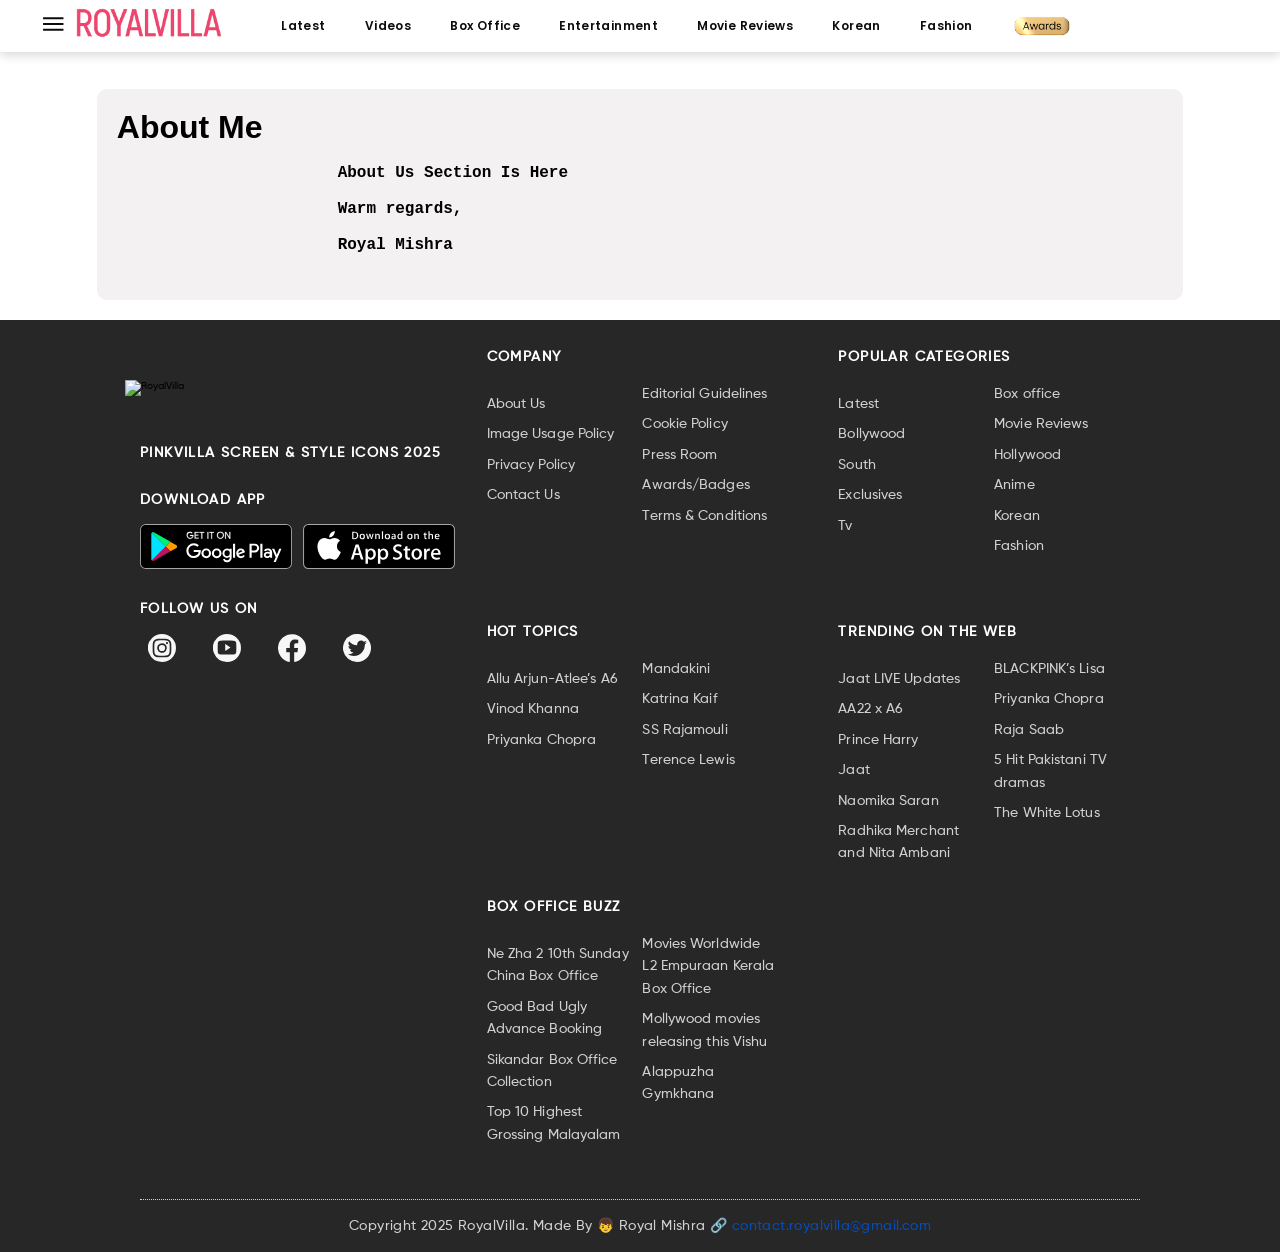
==== commit 58ad1334: "about-us.html" ====
--- a/about-us.html
+++ b/about-us.html
@@ -678,23 +678,7 @@
                         <h1><b>About Me</b></h1>
                         <h3>
                             <pre>
-                       Dear Hiring Team at X1 Race LLP,
-                       I wanted to sincerely thank you for taking the time to review the website I created.
-                       It was a genuine pleasure to design it, especially with X1 Race LLP in mind. 
-                       I'm truly passionate about web development, and I would be deeply honored to
-                       be considered for the web developer internship at your esteemed organization.
-
-                       I  have a strong appreciation for writing clean, scalable code and creating 
-                       user-centric designs. My experience includes building custom themes and 
-                       plugins, designing intuitive site architecture, and optimizing performance 
-                       through thoughtful development practices. I'm also comfortable with troubleshooting 
-                       and performance testing, always striving to ensure smooth and engaging digital experiences.
-
-                       What excites me most is the opportunity to contribute to X1 Race LLP’s dynamic and 
-                       innovative online presence. I’m eager to learn, grow, and bring value to your team 
-                       through dedication, creativity, and a strong work ethic.
-
-                       I would be truly grateful for the opportunity to be part of your journey.
+                       About Us Section Is Here
 
                        Warm regards,
 
